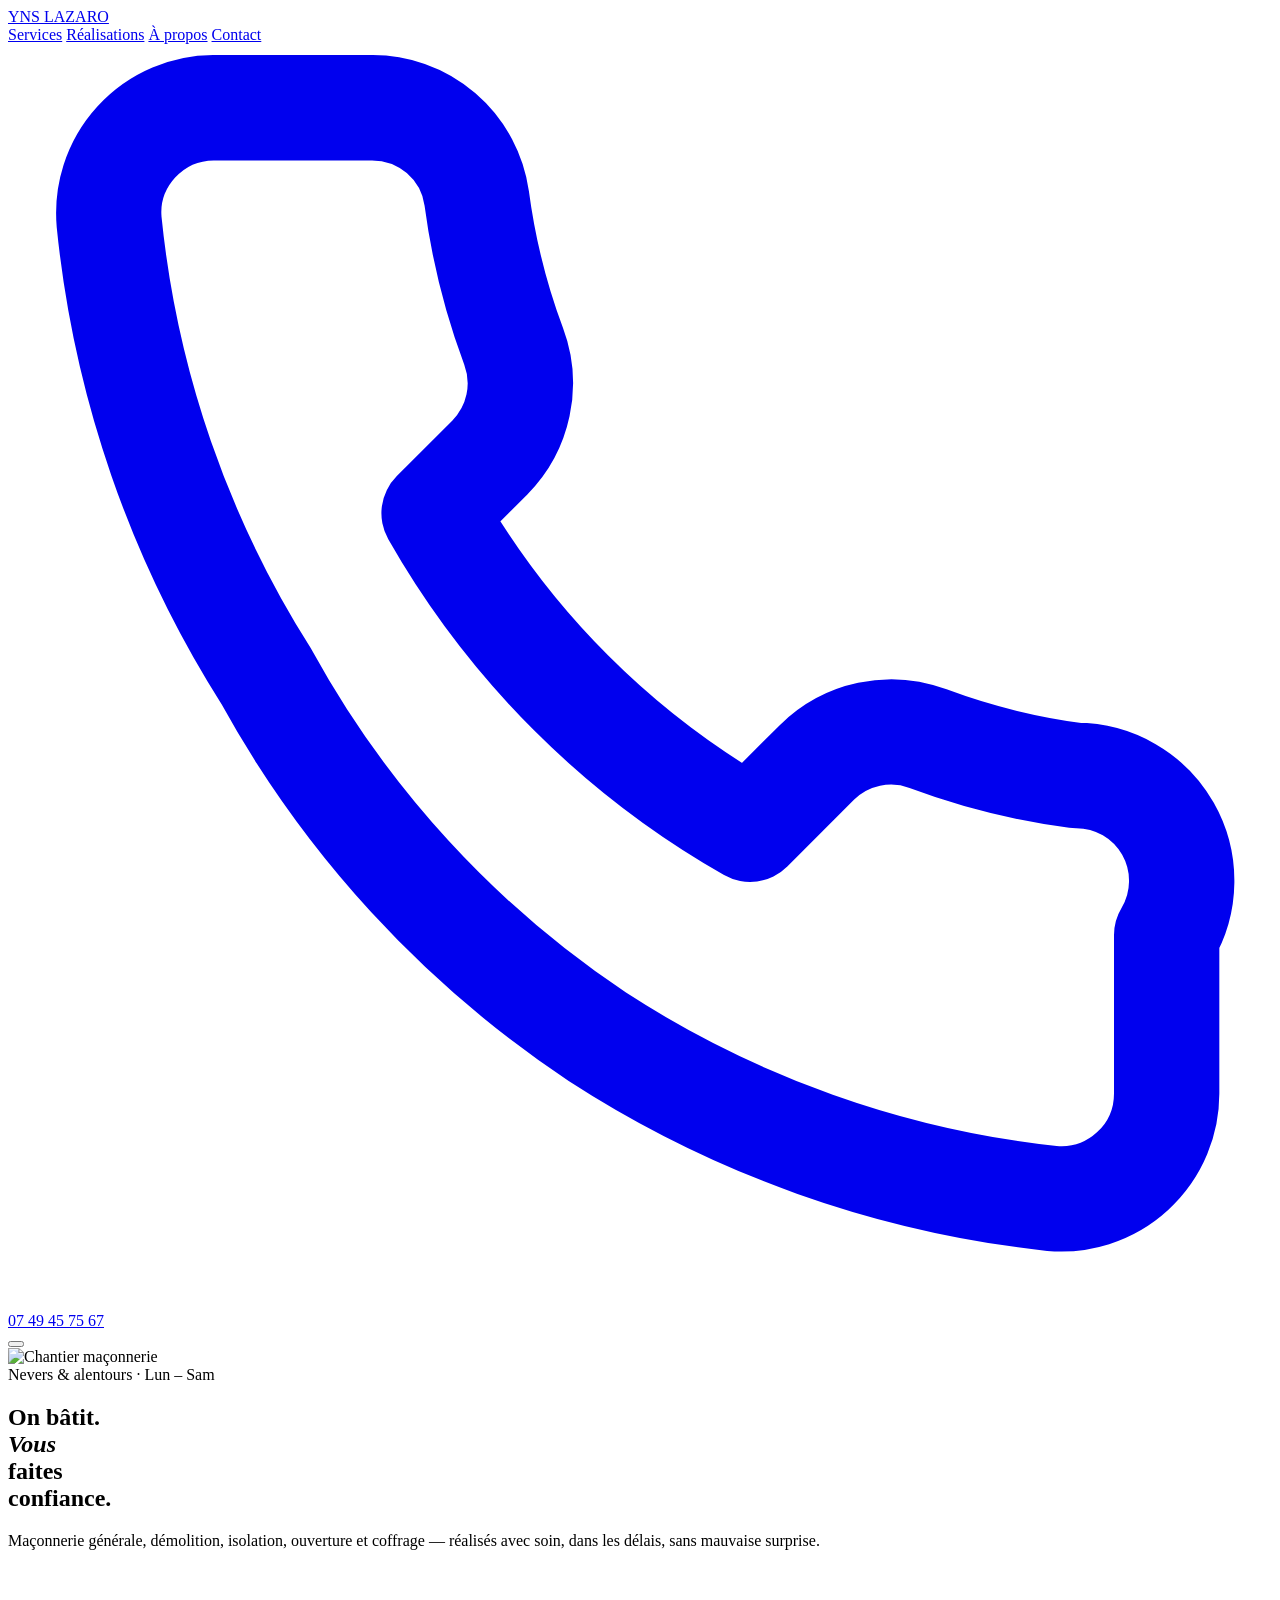
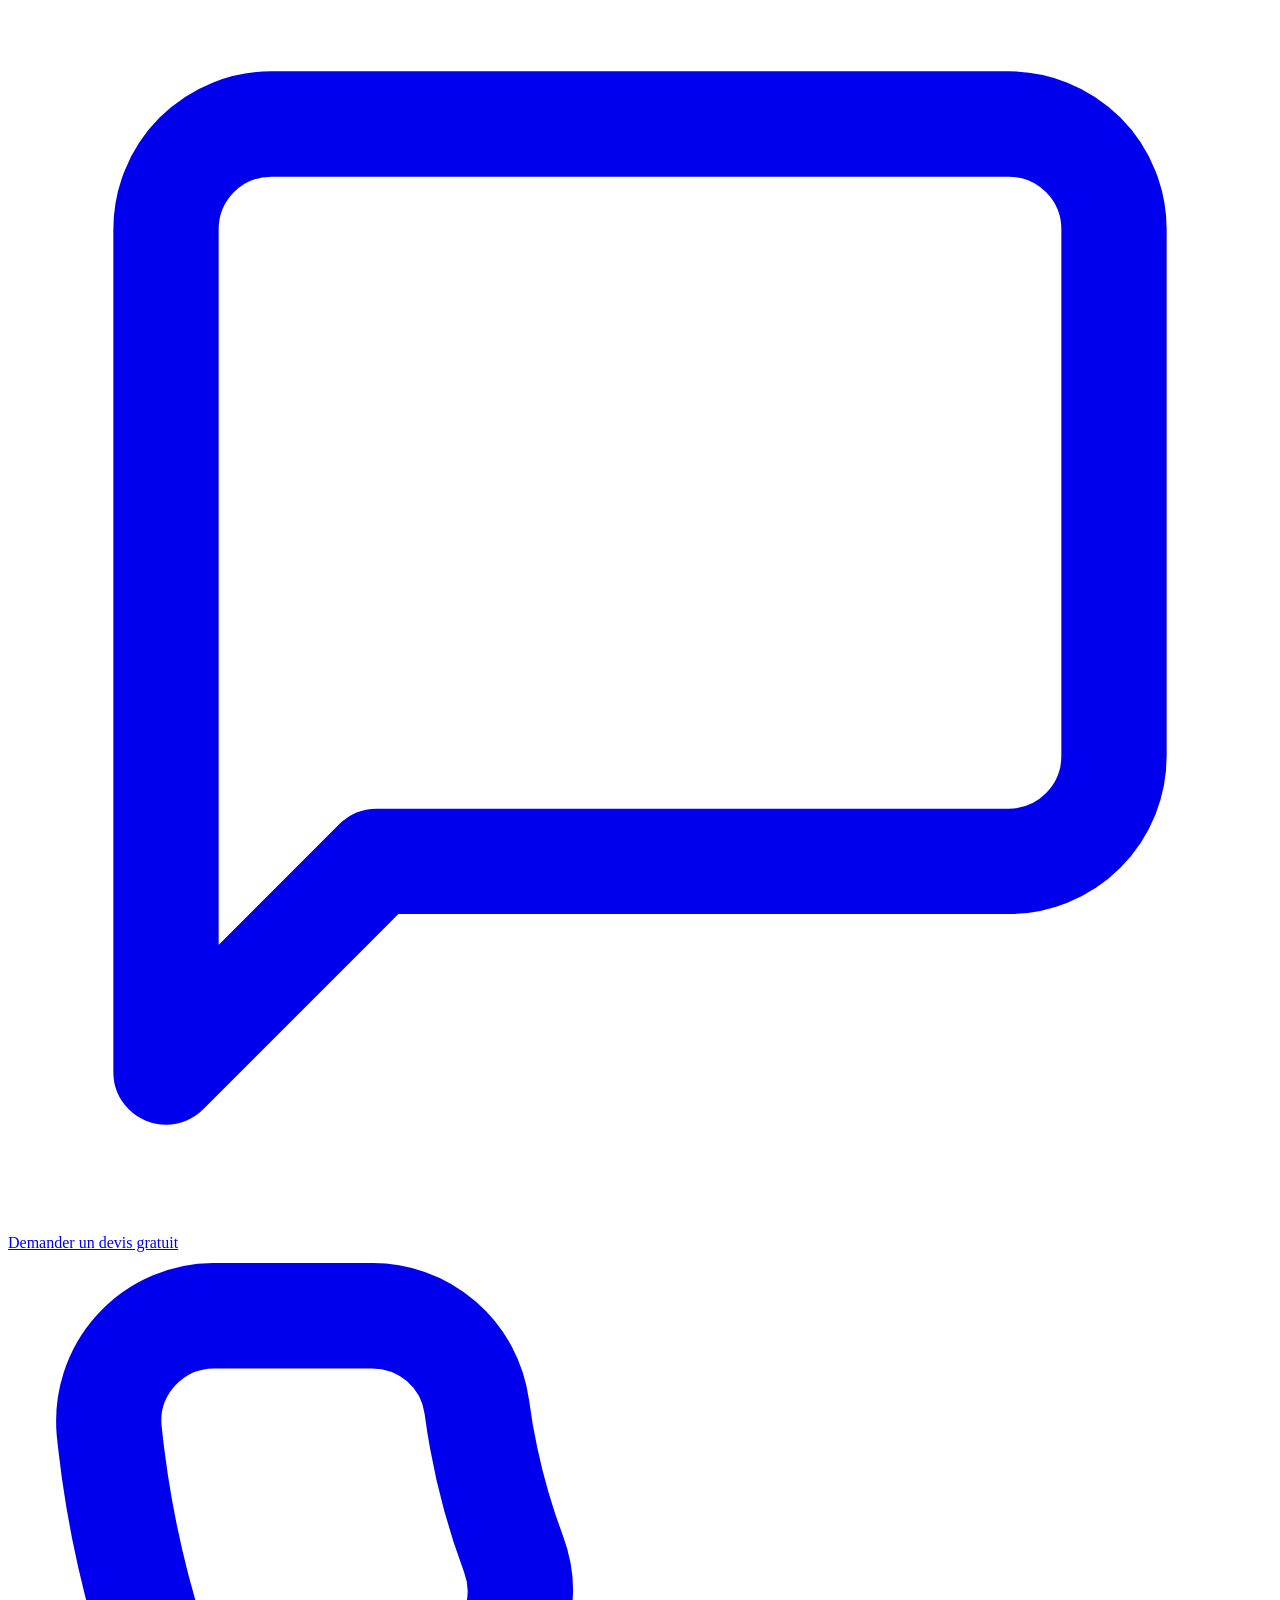
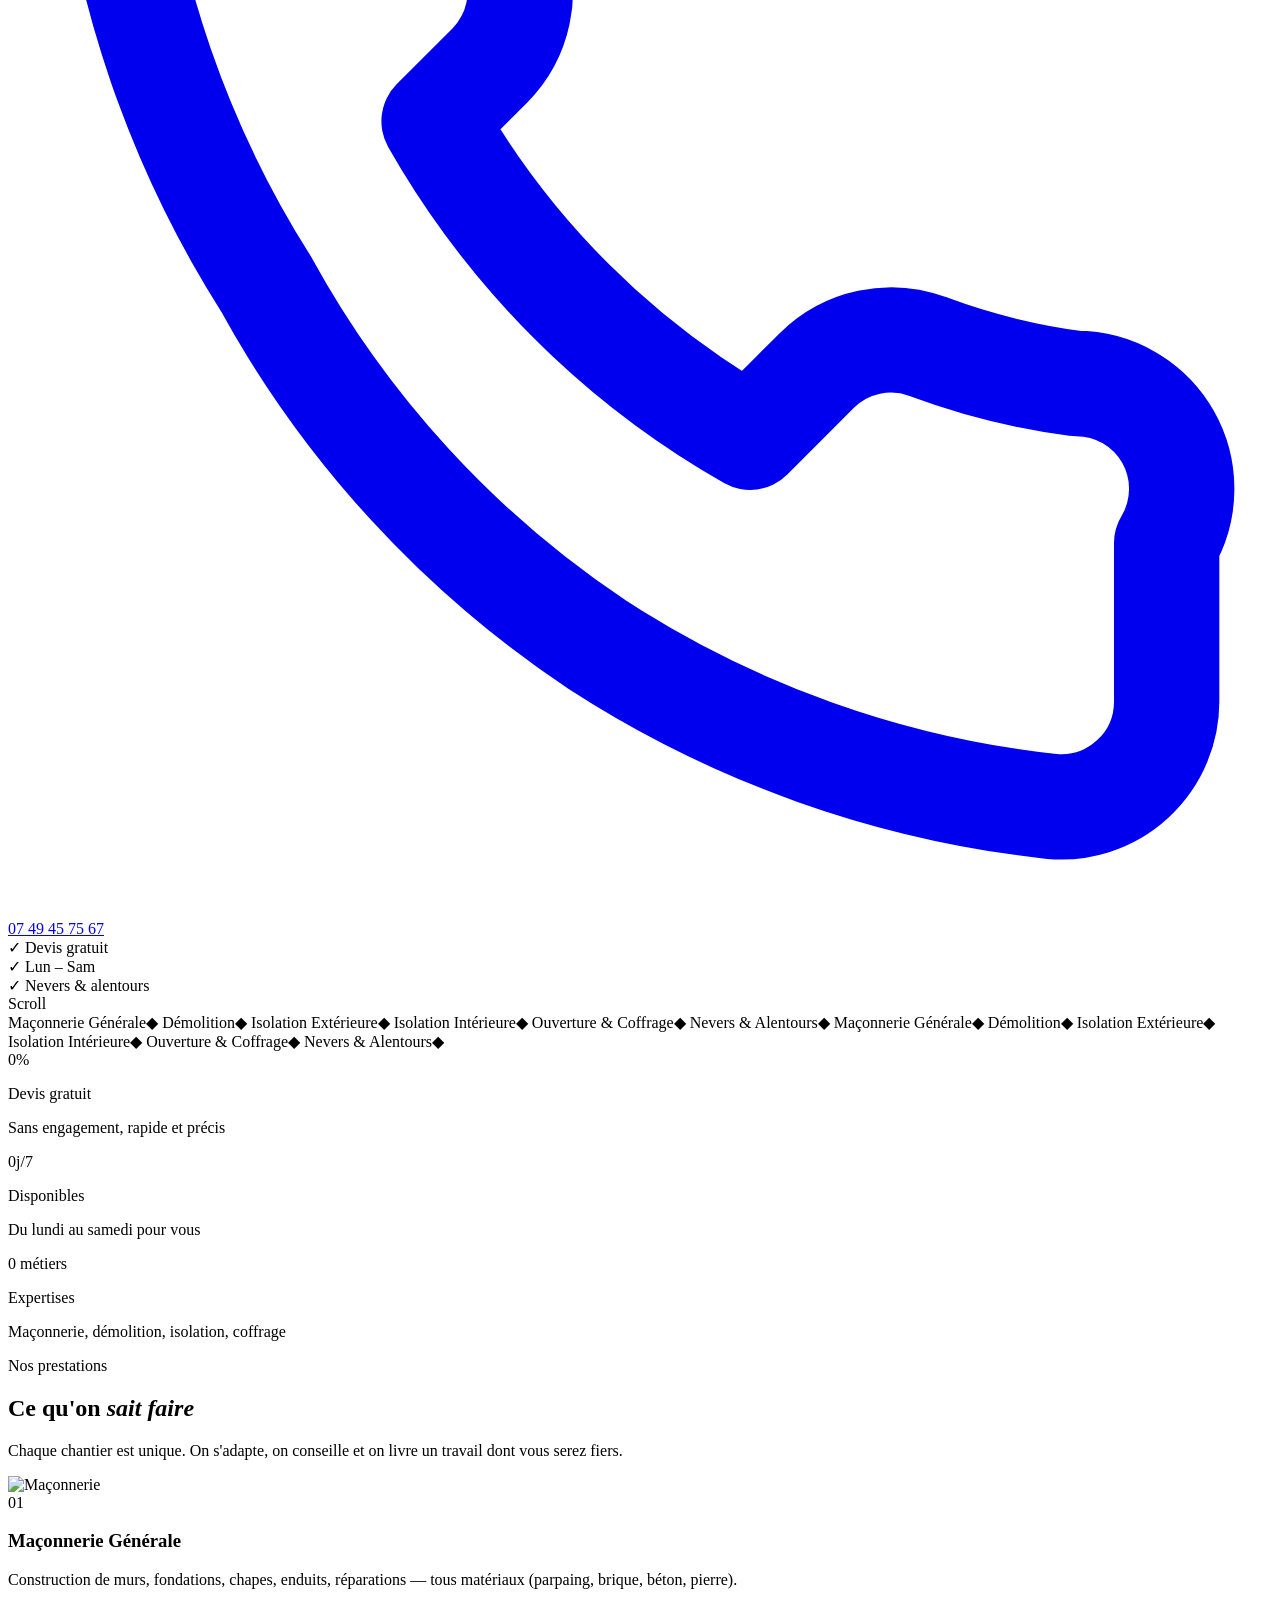
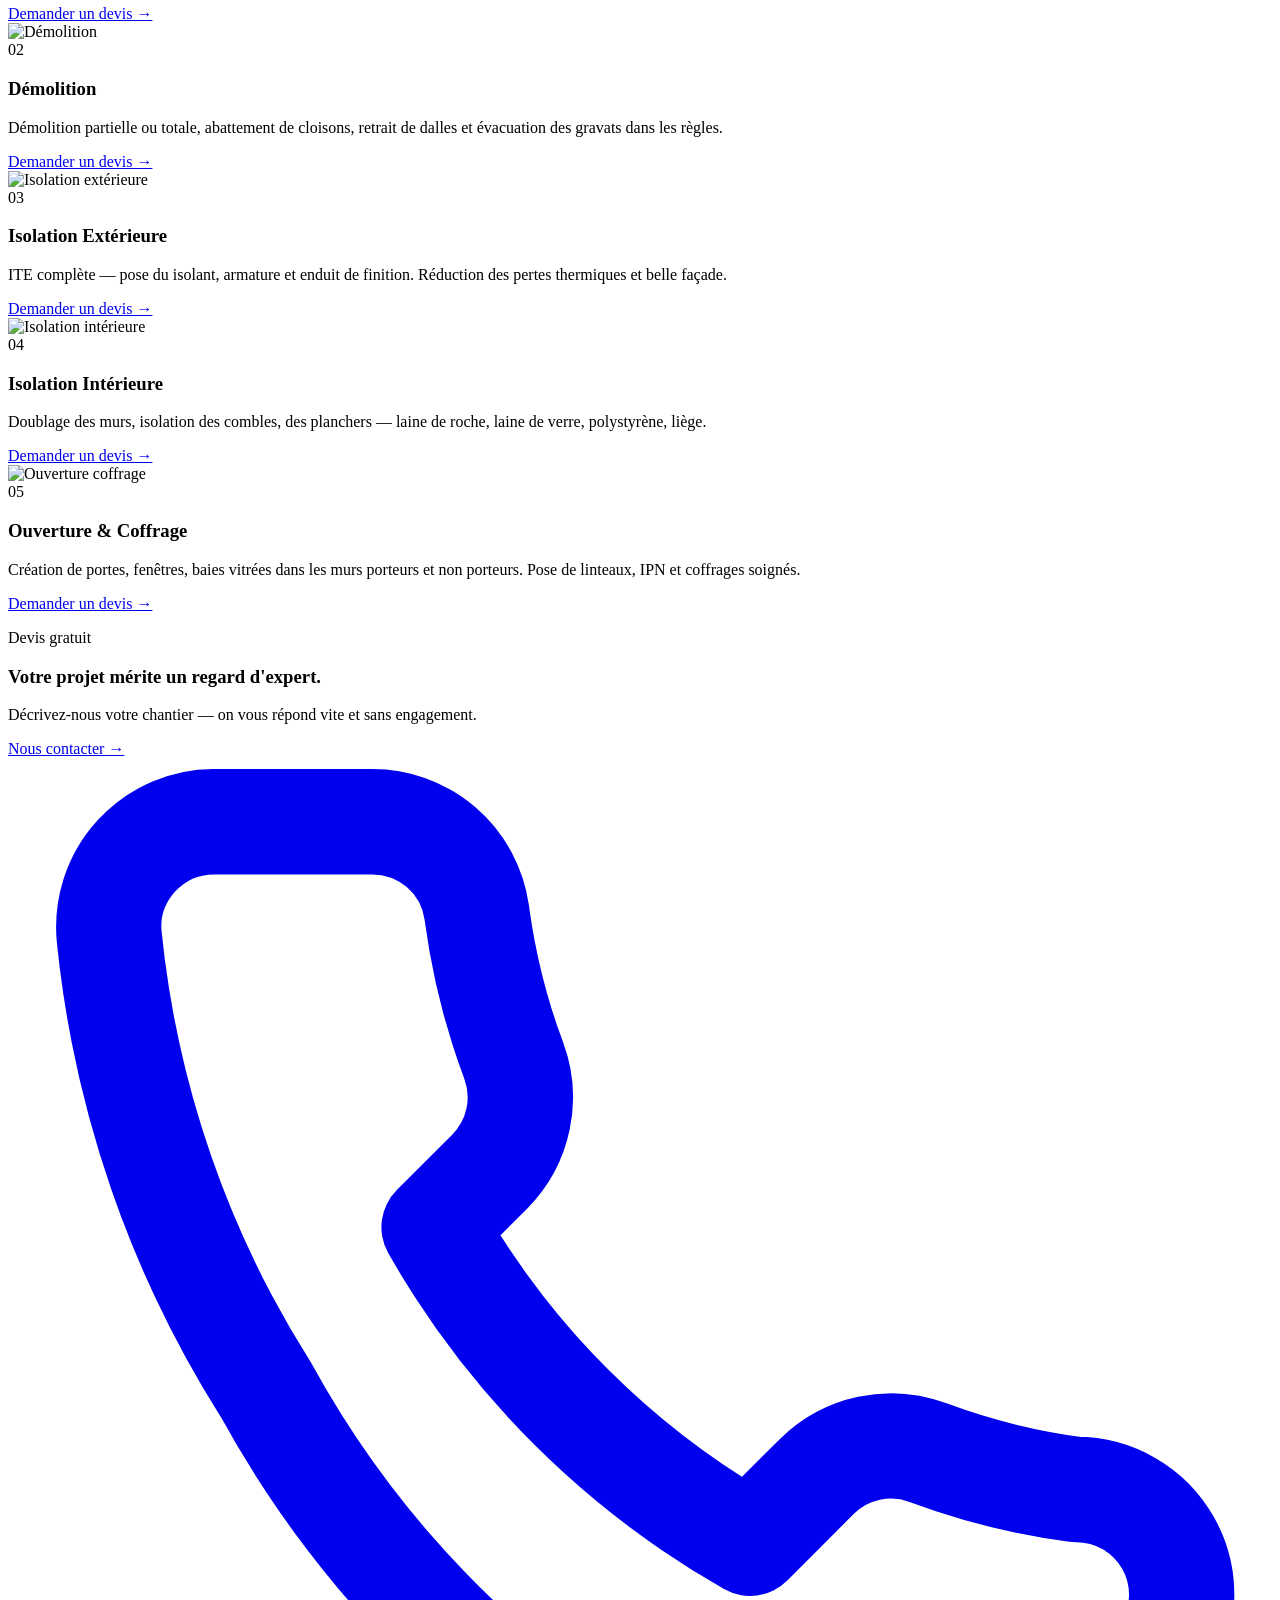
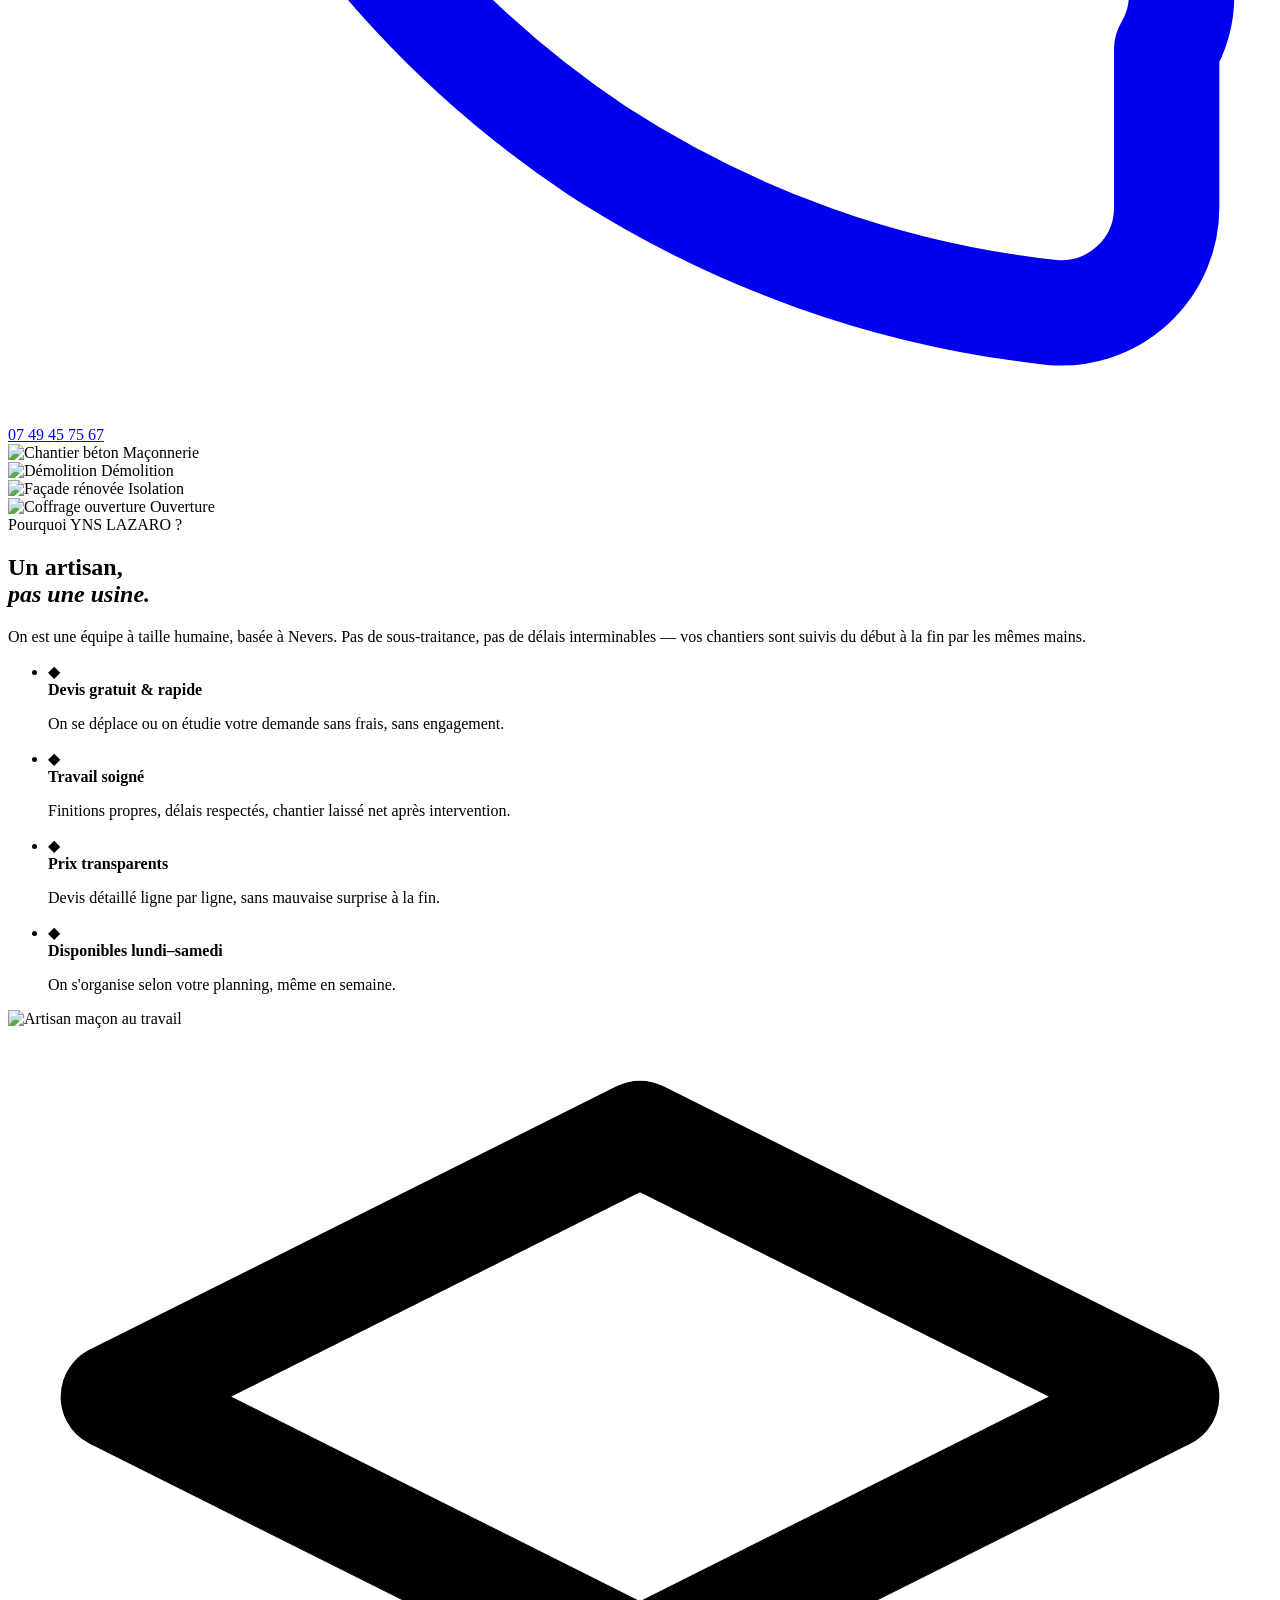
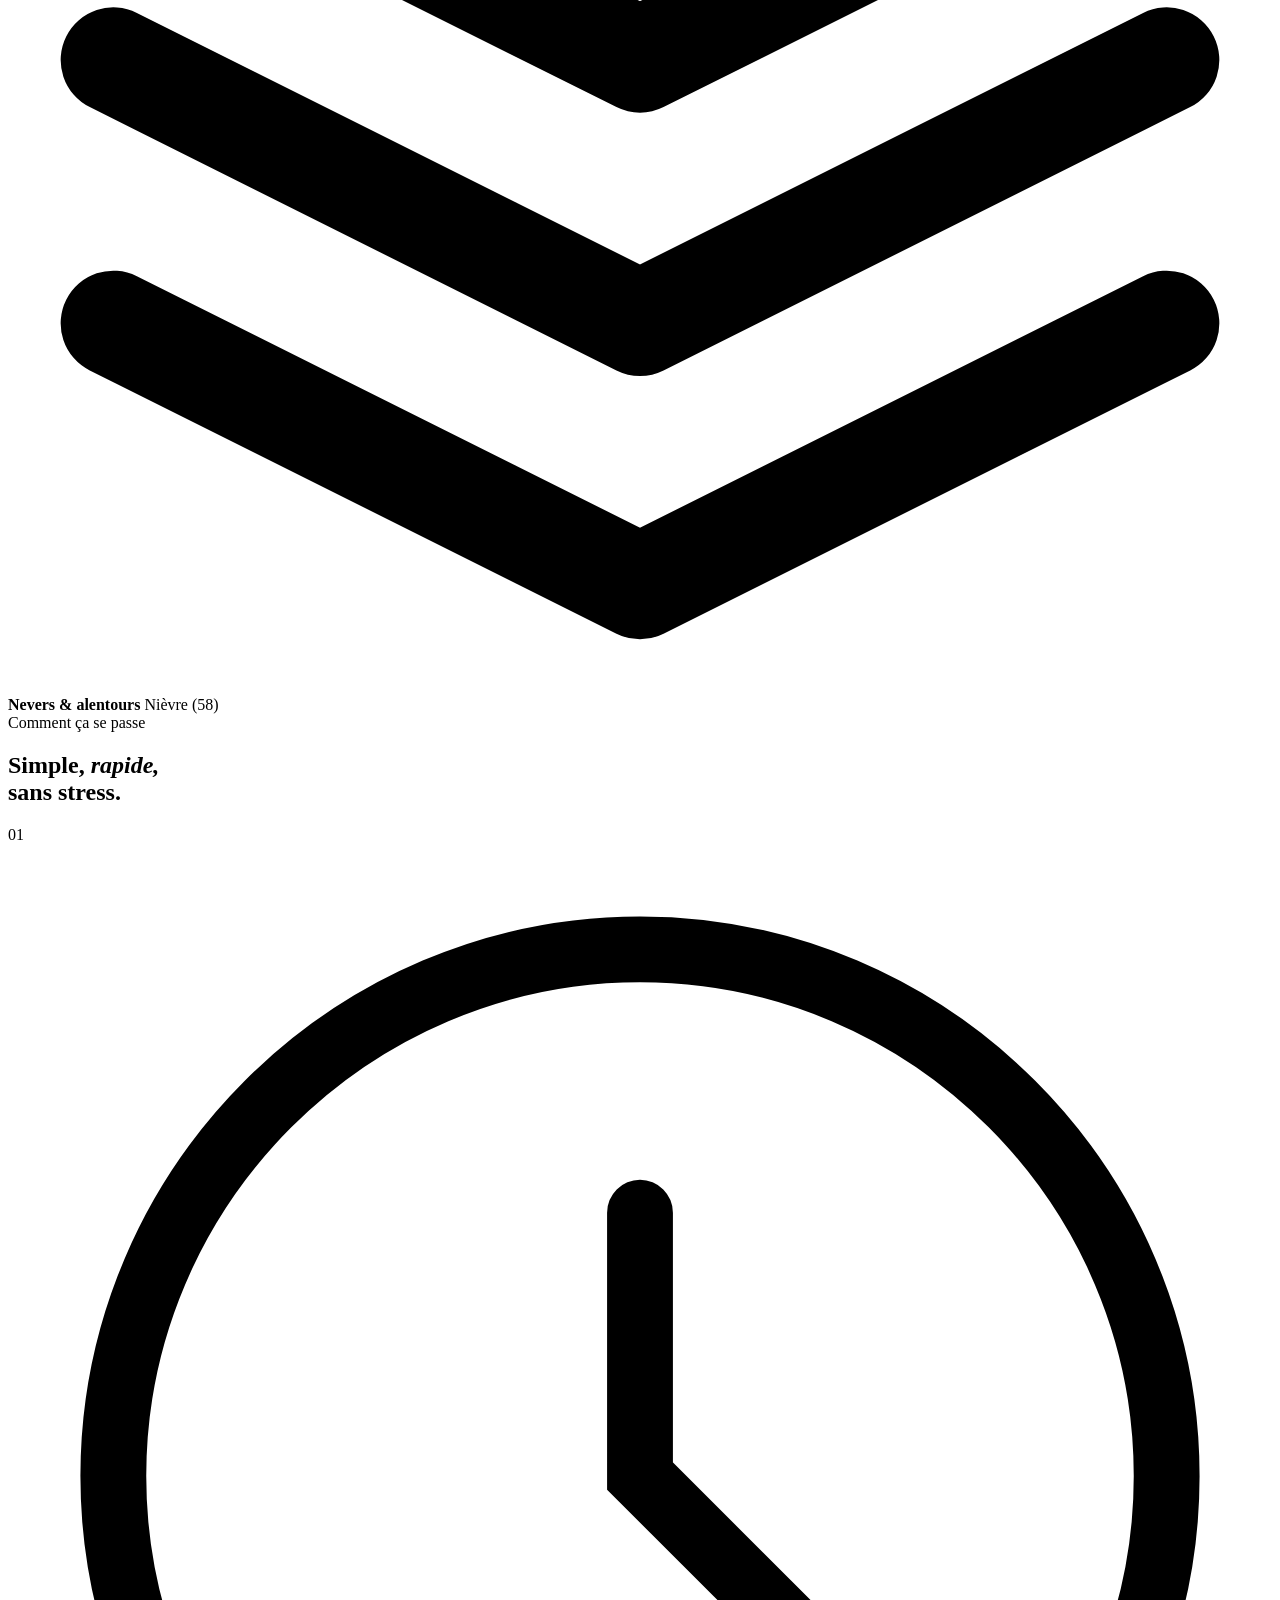
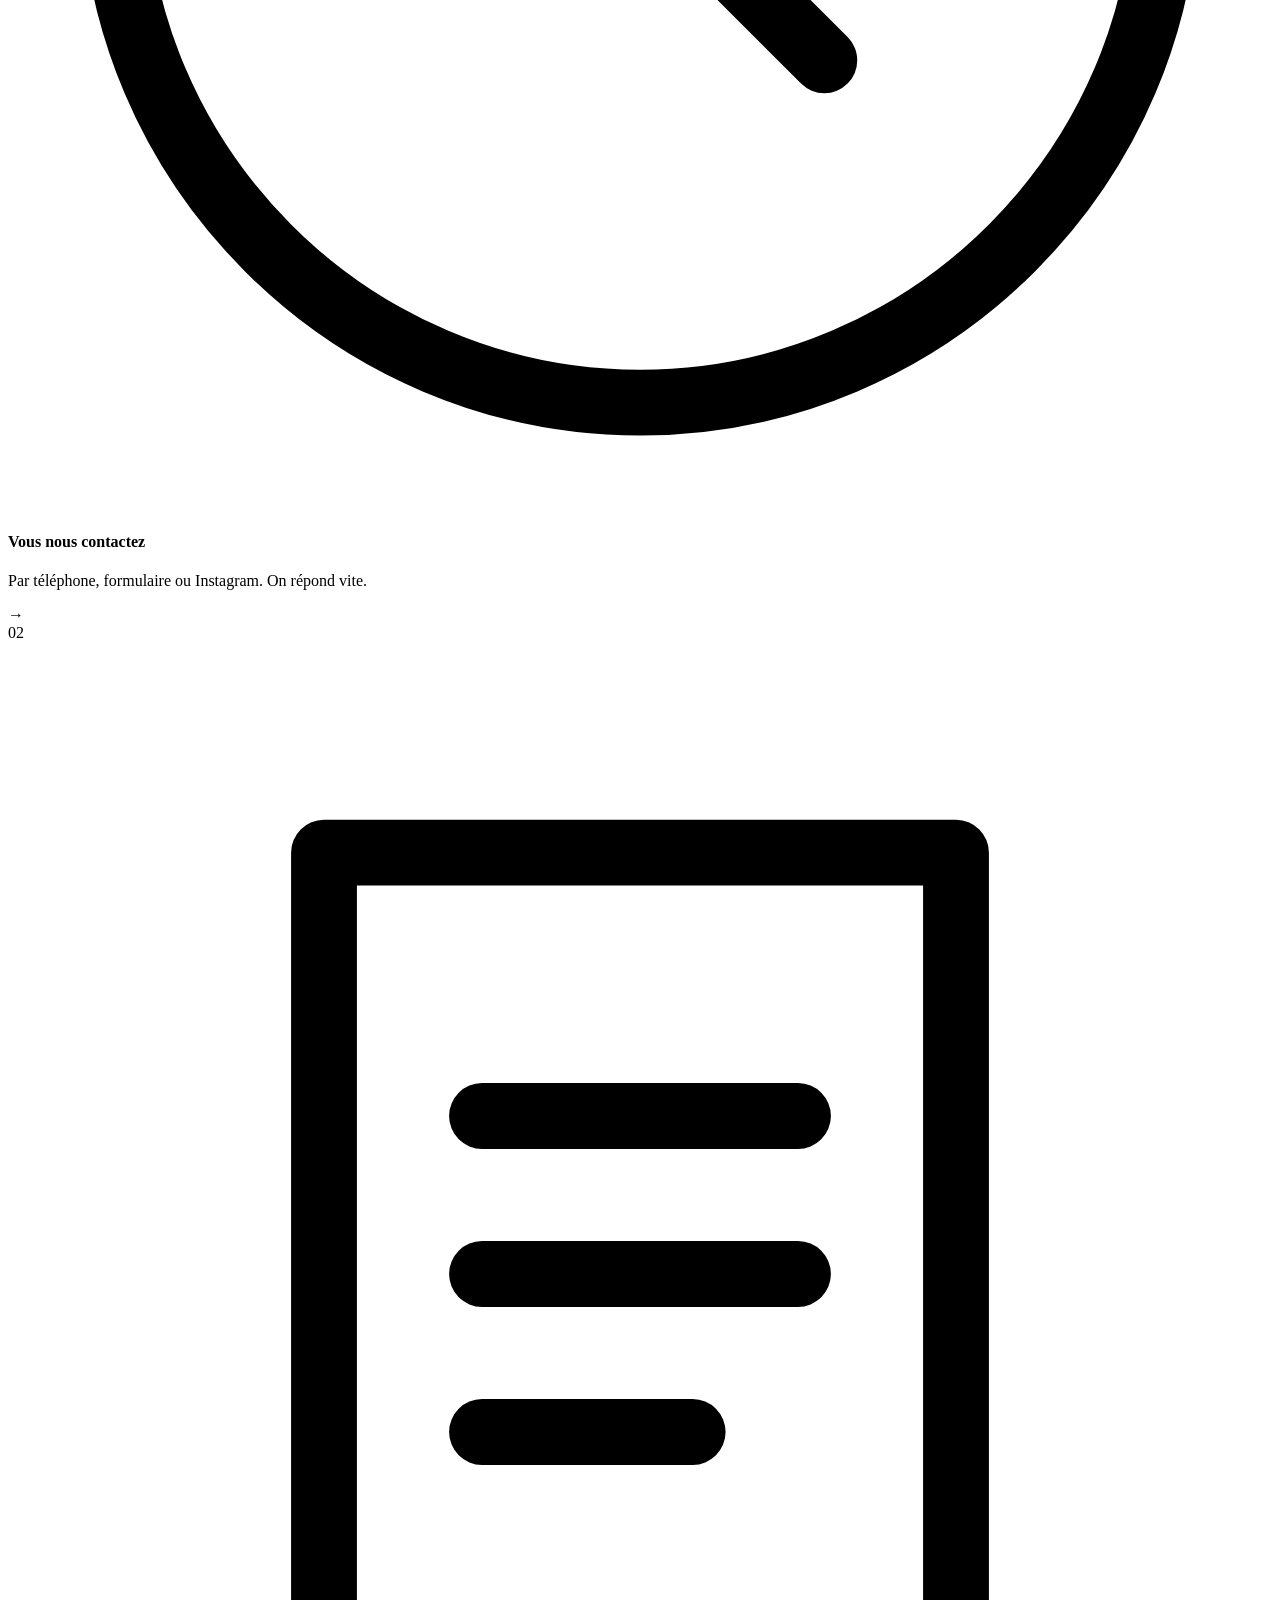
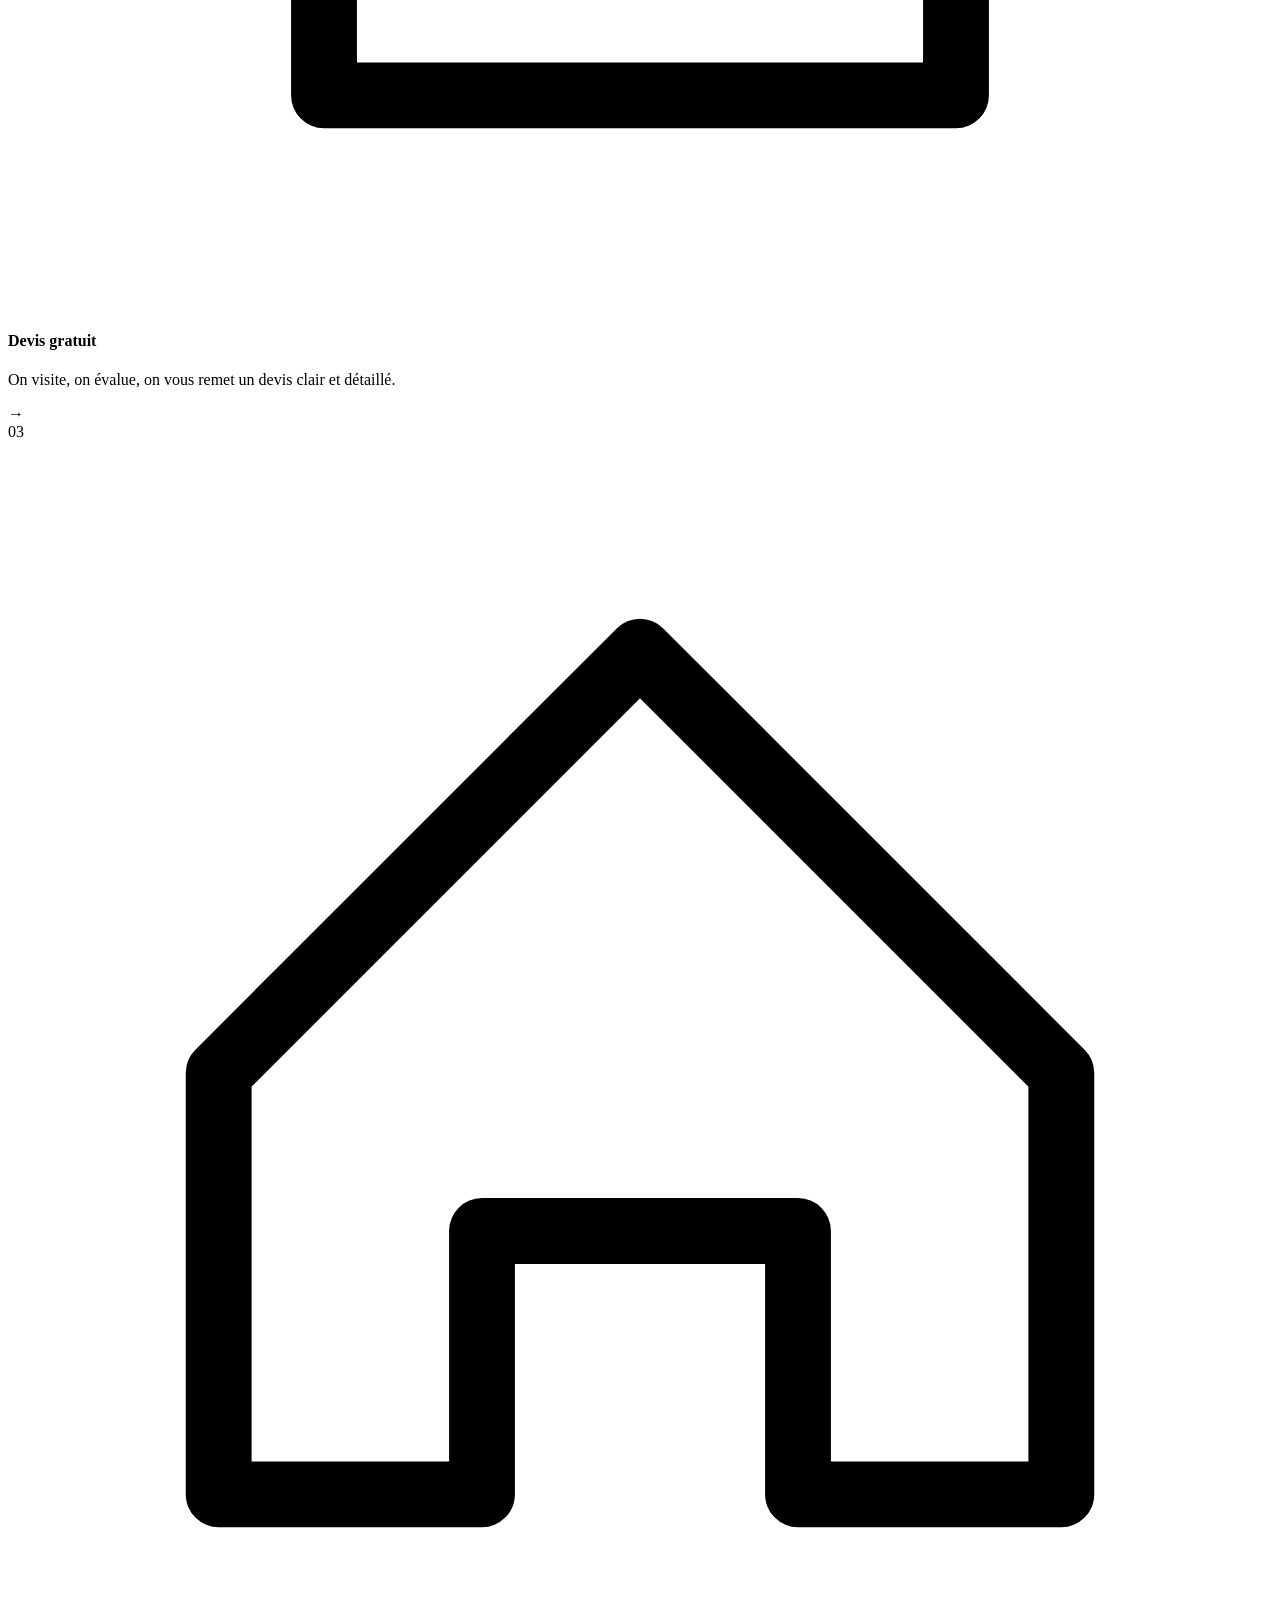
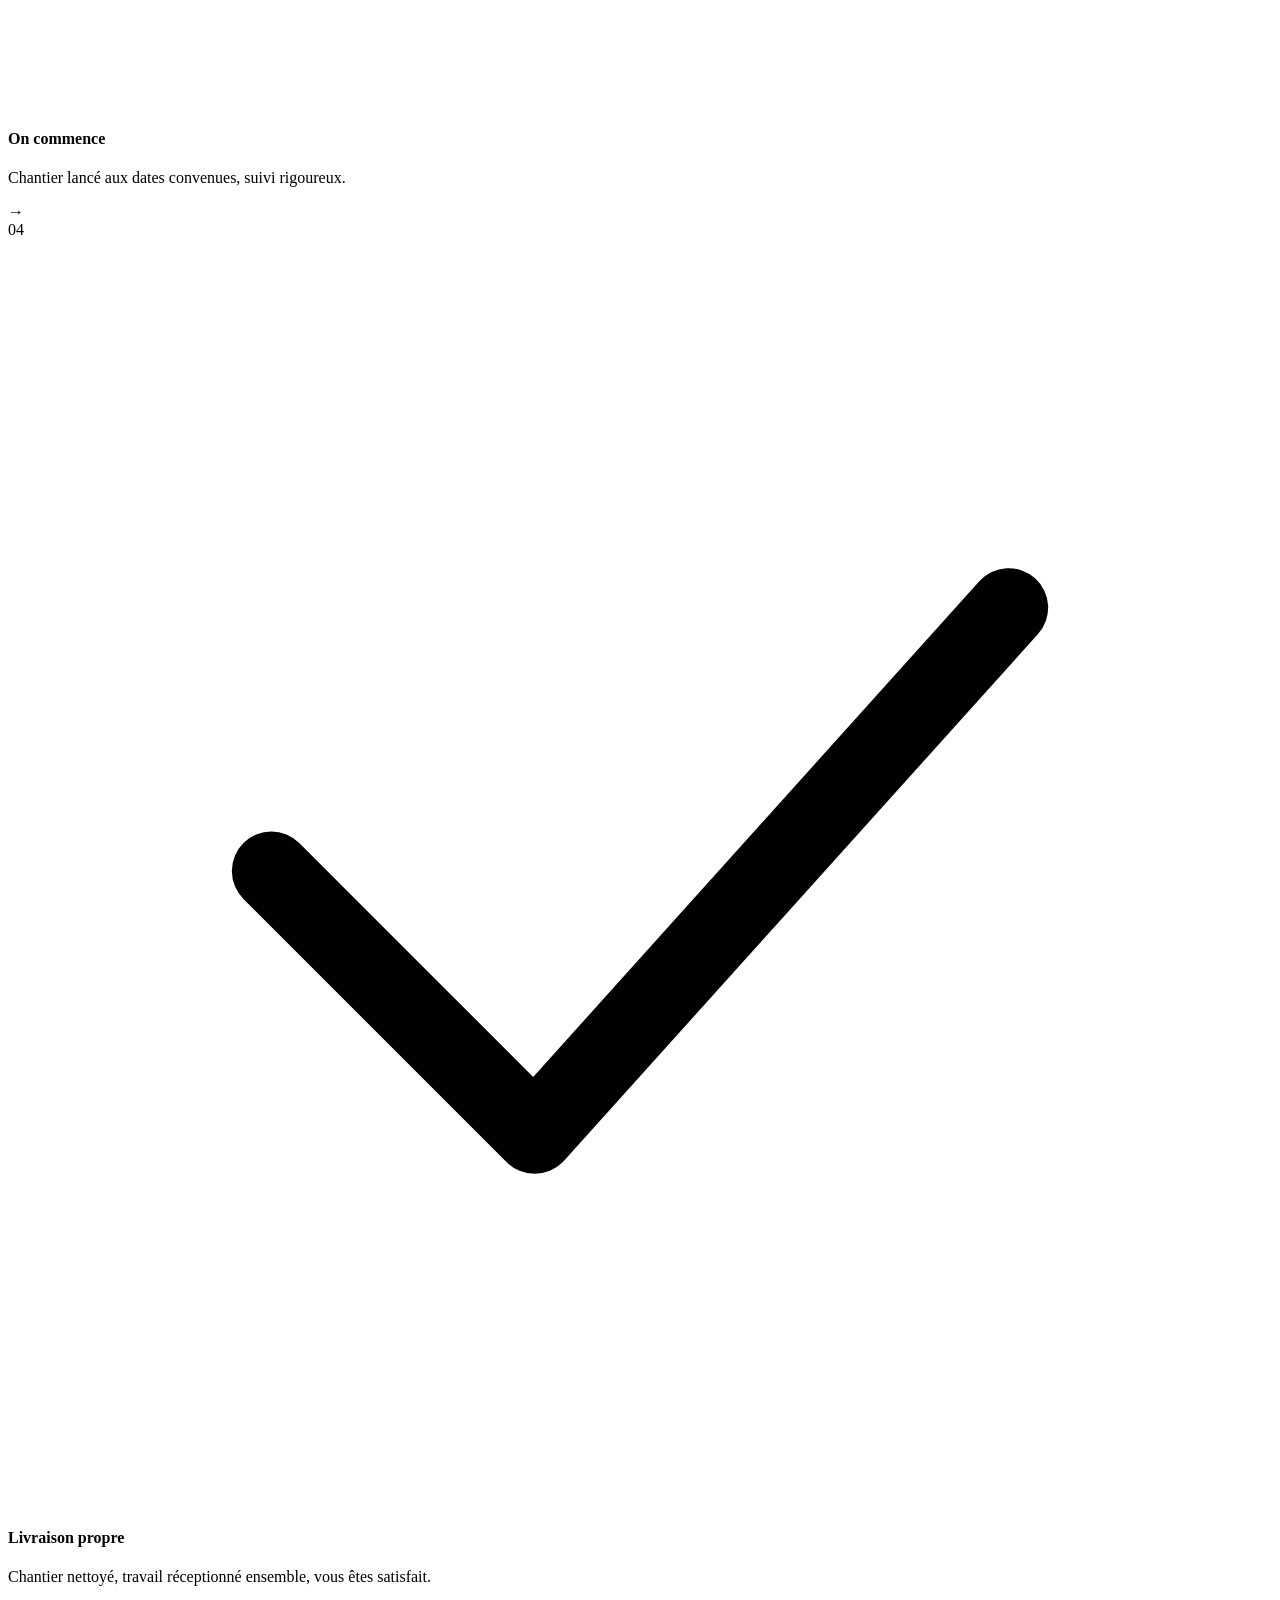
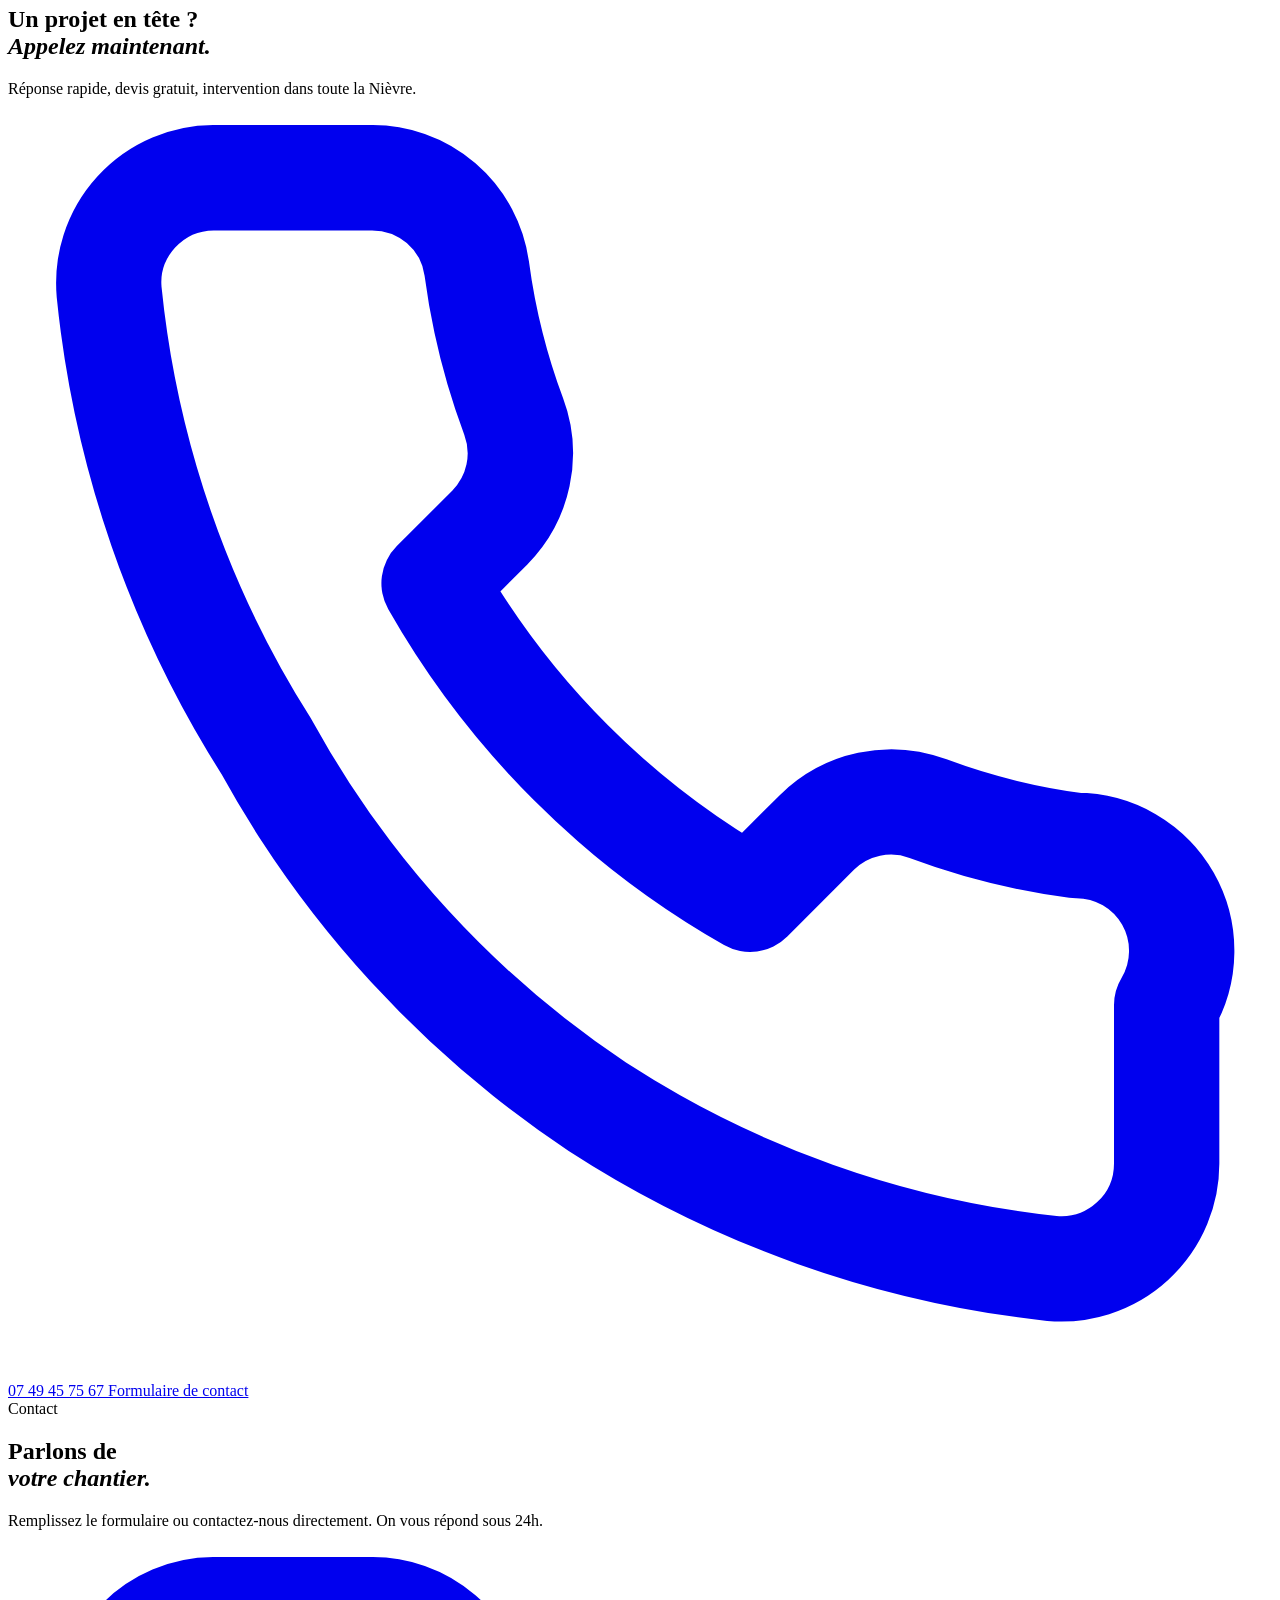
==== index.html @ 459d05f8 "Update index.html" ====
<!DOCTYPE html>
<html lang="fr">
<head>
<meta charset="UTF-8"/>
<meta name="viewport" content="width=device-width,initial-scale=1"/>
<title>YNS LAZARO — Maçonnerie · Démolition · Isolation · Nevers</title>
<meta name="description" content="YNS LAZARO — Maçonnerie générale, démolition, isolation extérieure et intérieure, ouverture et coffrage. Nevers et alentours. Devis gratuit."/>
<link rel="stylesheet" href="style.css"/>
<link rel="preconnect" href="https://fonts.googleapis.com"/>
<link rel="preconnect" href="https://fonts.gstatic.com" crossorigin/>
<link href="https://fonts.googleapis.com/css2?family=Oswald:wght@400;500;600;700&family=Inter:wght@300;400;500&family=Bebas+Neue&display=swap" rel="stylesheet"/>
</head>
<body>

<!-- ── HEADER ─────────────────────────────────── -->
<header class="header" id="header">
  <div class="header__inner">
    <a href="#" class="logo">
      <span class="logo__main">YNS</span>
      <span class="logo__sub">LAZARO</span>
    </a>
    <nav class="nav" id="navMenu">
      <a href="#services">Services</a>
      <a href="#realisations">Réalisations</a>
      <a href="#apropos">À propos</a>
      <a href="#contact">Contact</a>
      <a href="tel:0749457567" class="nav__call">
        <svg viewBox="0 0 24 24" fill="none"><path d="M22 16.92v3a2 2 0 0 1-2.18 2 19.79 19.79 0 0 1-8.63-3.07A19.5 19.5 0 0 1 4.9 12 19.79 19.79 0 0 1 1.92 3.38 2 2 0 0 1 3.9 1.21h3a2 2 0 0 1 2 1.72c.127.96.361 1.903.7 2.81a2 2 0 0 1-.45 2.11L8.09 8.91a16 16 0 0 0 6 6l1.27-1.27a2 2 0 0 1 2.11-.45c.907.339 1.85.573 2.81.7A2 2 0 0 1 22 16.92z" stroke="currentColor" stroke-width="2" stroke-linecap="round" stroke-linejoin="round"/></svg>
        07 49 45 75 67
      </a>
    </nav>
    <button class="burger" id="burger" aria-label="Menu">
      <span></span><span></span><span></span>
    </button>
  </div>
</header>

<!-- ── HERO ──────────────────────────────────── -->
<section class="hero">
  <div class="hero__bg">
    <img src="https://images.unsplash.com/photo-1504307651254-35680f356dfd?w=1800&q=85&fit=crop" alt="Chantier maçonnerie" class="hero__img"/>
    <div class="hero__overlay"></div>
    <div class="hero__noise"></div>
  </div>

  <div class="hero__content">
    <div class="hero__tag">Nevers &amp; alentours · Lun – Sam</div>
    <h1 class="hero__h1">
      On bâtit.<br/>
      <em>Vous</em><br/>
      faites<br/>
      confiance.
    </h1>
    <p class="hero__sub">Maçonnerie générale, démolition, isolation, ouverture et coffrage — réalisés avec soin, dans les délais, sans mauvaise surprise.</p>
    <div class="hero__ctas">
      <a href="#contact" class="cta-primary">
        <svg viewBox="0 0 24 24" fill="none"><path d="M21 15a2 2 0 0 1-2 2H7l-4 4V5a2 2 0 0 1 2-2h14a2 2 0 0 1 2 2z" stroke="currentColor" stroke-width="2" stroke-linejoin="round"/></svg>
        Demander un devis gratuit
      </a>
      <a href="tel:0749457567" class="cta-secondary">
        <svg viewBox="0 0 24 24" fill="none"><path d="M22 16.92v3a2 2 0 0 1-2.18 2 19.79 19.79 0 0 1-8.63-3.07A19.5 19.5 0 0 1 4.9 12 19.79 19.79 0 0 1 1.92 3.38 2 2 0 0 1 3.9 1.21h3a2 2 0 0 1 2 1.72c.127.96.361 1.903.7 2.81a2 2 0 0 1-.45 2.11L8.09 8.91a16 16 0 0 0 6 6l1.27-1.27a2 2 0 0 1 2.11-.45c.907.339 1.85.573 2.81.7A2 2 0 0 1 22 16.92z" stroke="currentColor" stroke-width="2" stroke-linecap="round" stroke-linejoin="round"/></svg>
        07 49 45 75 67
      </a>
    </div>
    <div class="hero__badges">
      <div class="badge">✓ Devis gratuit</div>
      <div class="badge">✓ Lun – Sam</div>
      <div class="badge">✓ Nevers &amp; alentours</div>
    </div>
  </div>

  <div class="hero__scroll">
    <div class="hero__scroll-line"></div>
    <span>Scroll</span>
  </div>
</section>

<!-- ── TICKER ─────────────────────────────────── -->
<div class="ticker">
  <div class="ticker__track">
    <span>Maçonnerie Générale</span><span class="d">◆</span>
    <span>Démolition</span><span class="d">◆</span>
    <span>Isolation Extérieure</span><span class="d">◆</span>
    <span>Isolation Intérieure</span><span class="d">◆</span>
    <span>Ouverture &amp; Coffrage</span><span class="d">◆</span>
    <span>Nevers &amp; Alentours</span><span class="d">◆</span>
    <span>Maçonnerie Générale</span><span class="d">◆</span>
    <span>Démolition</span><span class="d">◆</span>
    <span>Isolation Extérieure</span><span class="d">◆</span>
    <span>Isolation Intérieure</span><span class="d">◆</span>
    <span>Ouverture &amp; Coffrage</span><span class="d">◆</span>
    <span>Nevers &amp; Alentours</span><span class="d">◆</span>
  </div>
</div>

<!-- ── STATS ──────────────────────────────────── -->
<section class="stats">
  <div class="stat sr">
    <span class="stat__num" data-target="100">0</span><span class="stat__sym">%</span>
    <p class="stat__label">Devis gratuit</p>
    <p class="stat__desc">Sans engagement, rapide et précis</p>
  </div>
  <div class="stat__div"></div>
  <div class="stat sr sr-d2">
    <span class="stat__num" data-target="6">0</span><span class="stat__sym">j/7</span>
    <p class="stat__label">Disponibles</p>
    <p class="stat__desc">Du lundi au samedi pour vous</p>
  </div>
  <div class="stat__div"></div>
  <div class="stat sr sr-d4">
    <span class="stat__num" data-target="5">0</span><span class="stat__sym"> métiers</span>
    <p class="stat__label">Expertises</p>
    <p class="stat__desc">Maçonnerie, démolition, isolation, coffrage</p>
  </div>
</section>

<!-- ── SERVICES ───────────────────────────────── -->
<section class="services" id="services">
  <div class="services__header sr">
    <div class="section-tag">Nos prestations</div>
    <h2 class="section-h2">Ce qu'on <em>sait faire</em></h2>
    <p class="section-p">Chaque chantier est unique. On s'adapte, on conseille et on livre un travail dont vous serez fiers.</p>
  </div>

  <div class="services__grid">

    <div class="scard sr">
      <div class="scard__img">
        <img src="https://images.unsplash.com/photo-1590664216778-a29a4f3a0aa3?w=700&q=80&fit=crop" alt="Maçonnerie" loading="lazy"/>
        <div class="scard__num">01</div>
      </div>
      <div class="scard__body">
        <h3>Maçonnerie Générale</h3>
        <p>Construction de murs, fondations, chapes, enduits, réparations — tous matériaux (parpaing, brique, béton, pierre).</p>
        <a href="#contact" class="scard__link">Demander un devis →</a>
      </div>
    </div>

    <div class="scard sr sr-d1">
      <div class="scard__img">
        <img src="https://images.unsplash.com/photo-1590578583819-5e5bc3e6f5ed?w=700&q=80&fit=crop" alt="Démolition" loading="lazy"/>
        <div class="scard__num">02</div>
      </div>
      <div class="scard__body">
        <h3>Démolition</h3>
        <p>Démolition partielle ou totale, abattement de cloisons, retrait de dalles et évacuation des gravats dans les règles.</p>
        <a href="#contact" class="scard__link">Demander un devis →</a>
      </div>
    </div>

    <div class="scard sr sr-d2">
      <div class="scard__img">
        <img src="https://images.unsplash.com/photo-1581244277943-fe4a9c777189?w=700&q=80&fit=crop" alt="Isolation extérieure" loading="lazy"/>
        <div class="scard__num">03</div>
      </div>
      <div class="scard__body">
        <h3>Isolation Extérieure</h3>
        <p>ITE complète — pose du isolant, armature et enduit de finition. Réduction des pertes thermiques et belle façade.</p>
        <a href="#contact" class="scard__link">Demander un devis →</a>
      </div>
    </div>

    <div class="scard sr sr-d1">
      <div class="scard__img">
        <img src="https://images.unsplash.com/photo-1504307651254-35680f356dfd?w=700&q=80&fit=crop" alt="Isolation intérieure" loading="lazy"/>
        <div class="scard__num">04</div>
      </div>
      <div class="scard__body">
        <h3>Isolation Intérieure</h3>
        <p>Doublage des murs, isolation des combles, des planchers — laine de roche, laine de verre, polystyrène, liège.</p>
        <a href="#contact" class="scard__link">Demander un devis →</a>
      </div>
    </div>

    <div class="scard sr sr-d2">
      <div class="scard__img">
        <img src="https://images.unsplash.com/photo-1621905252507-b35492cc74b4?w=700&q=80&fit=crop" alt="Ouverture coffrage" loading="lazy"/>
        <div class="scard__num">05</div>
      </div>
      <div class="scard__body">
        <h3>Ouverture &amp; Coffrage</h3>
        <p>Création de portes, fenêtres, baies vitrées dans les murs porteurs et non porteurs. Pose de linteaux, IPN et coffrages soignés.</p>
        <a href="#contact" class="scard__link">Demander un devis →</a>
      </div>
    </div>

    <!-- CTA CARD -->
    <div class="scard scard--cta sr sr-d3">
      <div class="scard--cta__inner">
        <p class="scard--cta__tag">Devis gratuit</p>
        <h3>Votre projet mérite un regard d'expert.</h3>
        <p>Décrivez-nous votre chantier — on vous répond vite et sans engagement.</p>
        <a href="#contact" class="cta-primary cta-primary--dark">Nous contacter →</a>
        <a href="tel:0749457567" class="phone-link">
          <svg viewBox="0 0 24 24" fill="none"><path d="M22 16.92v3a2 2 0 0 1-2.18 2 19.79 19.79 0 0 1-8.63-3.07A19.5 19.5 0 0 1 4.9 12 19.79 19.79 0 0 1 1.92 3.38 2 2 0 0 1 3.9 1.21h3a2 2 0 0 1 2 1.72c.127.96.361 1.903.7 2.81a2 2 0 0 1-.45 2.11L8.09 8.91a16 16 0 0 0 6 6l1.27-1.27a2 2 0 0 1 2.11-.45c.907.339 1.85.573 2.81.7A2 2 0 0 1 22 16.92z" stroke="currentColor" stroke-width="2" stroke-linecap="round" stroke-linejoin="round"/></svg>
          07 49 45 75 67
        </a>
      </div>
    </div>

  </div>
</section>

<!-- ── PHOTO BAND ─────────────────────────────── -->
<section class="photoband" id="realisations">
  <div class="photoband__item sr">
    <img src="https://images.unsplash.com/photo-1525438160292-a4a860951216?w=700&q=80&fit=crop" alt="Chantier béton" loading="lazy"/>
    <span>Maçonnerie</span>
  </div>
  <div class="photoband__item sr sr-d1">
    <img src="https://images.unsplash.com/photo-1565008447742-97f6f38c985c?w=700&q=80&fit=crop" alt="Démolition" loading="lazy"/>
    <span>Démolition</span>
  </div>
  <div class="photoband__item sr sr-d2">
    <img src="https://images.unsplash.com/photo-1600585154340-be6161a56a0c?w=700&q=80&fit=crop" alt="Façade rénovée" loading="lazy"/>
    <span>Isolation</span>
  </div>
  <div class="photoband__item sr sr-d3">
    <img src="https://images.unsplash.com/photo-1607400201515-c2c41c5f33ce?w=700&q=80&fit=crop" alt="Coffrage ouverture" loading="lazy"/>
    <span>Ouverture</span>
  </div>
</section>

<!-- ── POURQUOI NOUS ───────────────────────────── -->
<section class="why">
  <div class="why__text sr">
    <div class="section-tag">Pourquoi YNS LAZARO ?</div>
    <h2 class="section-h2">Un artisan,<br/><em>pas une usine.</em></h2>
    <p class="section-p">On est une équipe à taille humaine, basée à Nevers. Pas de sous-traitance, pas de délais interminables — vos chantiers sont suivis du début à la fin par les mêmes mains.</p>
    <ul class="why__list">
      <li>
        <span class="why__ico">◆</span>
        <div><strong>Devis gratuit &amp; rapide</strong><p>On se déplace ou on étudie votre demande sans frais, sans engagement.</p></div>
      </li>
      <li>
        <span class="why__ico">◆</span>
        <div><strong>Travail soigné</strong><p>Finitions propres, délais respectés, chantier laissé net après intervention.</p></div>
      </li>
      <li>
        <span class="why__ico">◆</span>
        <div><strong>Prix transparents</strong><p>Devis détaillé ligne par ligne, sans mauvaise surprise à la fin.</p></div>
      </li>
      <li>
        <span class="why__ico">◆</span>
        <div><strong>Disponibles lundi–samedi</strong><p>On s'organise selon votre planning, même en semaine.</p></div>
      </li>
    </ul>
  </div>
  <div class="why__visual sr sr-d2">
    <div class="why__img-wrap">
      <img src="https://images.unsplash.com/photo-1504307651254-35680f356dfd?w=900&q=85&fit=crop" alt="Artisan maçon au travail" loading="lazy"/>
      <div class="why__card">
        <svg viewBox="0 0 24 24" fill="none"><path d="M12 2L2 7l10 5 10-5-10-5zM2 17l10 5 10-5M2 12l10 5 10-5" stroke="currentColor" stroke-width="2" stroke-linecap="round" stroke-linejoin="round"/></svg>
        <div>
          <strong>Nevers &amp; alentours</strong>
          <span>Nièvre (58)</span>
        </div>
      </div>
    </div>
  </div>
</section>

<!-- ── PROCESS ────────────────────────────────── -->
<section class="process">
  <div class="process__header sr">
    <div class="section-tag">Comment ça se passe</div>
    <h2 class="section-h2">Simple,<em> rapide,</em><br/>sans stress.</h2>
  </div>
  <div class="process__steps">
    <div class="pstep sr">
      <div class="pstep__num">01</div>
      <div class="pstep__ico">
        <svg viewBox="0 0 48 48" fill="none"><path d="M24 4C13 4 4 13 4 24s9 20 20 20 20-9 20-20S35 4 24 4z" stroke="currentColor" stroke-width="2.5"/><path d="M24 14v10l7 7" stroke="currentColor" stroke-width="2.5" stroke-linecap="round"/></svg>
      </div>
      <h4>Vous nous contactez</h4>
      <p>Par téléphone, formulaire ou Instagram. On répond vite.</p>
    </div>
    <div class="pstep__arrow">→</div>
    <div class="pstep sr sr-d1">
      <div class="pstep__num">02</div>
      <div class="pstep__ico">
        <svg viewBox="0 0 48 48" fill="none"><path d="M12 8h24v32H12z" stroke="currentColor" stroke-width="2.5" stroke-linejoin="round"/><path d="M18 18h12M18 24h12M18 30h8" stroke="currentColor" stroke-width="2.5" stroke-linecap="round"/></svg>
      </div>
      <h4>Devis gratuit</h4>
      <p>On visite, on évalue, on vous remet un devis clair et détaillé.</p>
    </div>
    <div class="pstep__arrow">→</div>
    <div class="pstep sr sr-d2">
      <div class="pstep__num">03</div>
      <div class="pstep__ico">
        <svg viewBox="0 0 48 48" fill="none"><path d="M8 40V24l16-16 16 16v16H30V30H18v10H8z" stroke="currentColor" stroke-width="2.5" stroke-linejoin="round"/></svg>
      </div>
      <h4>On commence</h4>
      <p>Chantier lancé aux dates convenues, suivi rigoureux.</p>
    </div>
    <div class="pstep__arrow">→</div>
    <div class="pstep sr sr-d3">
      <div class="pstep__num">04</div>
      <div class="pstep__ico">
        <svg viewBox="0 0 48 48" fill="none"><path d="M10 24l10 10L38 14" stroke="currentColor" stroke-width="3" stroke-linecap="round" stroke-linejoin="round"/></svg>
      </div>
      <h4>Livraison propre</h4>
      <p>Chantier nettoyé, travail réceptionné ensemble, vous êtes satisfait.</p>
    </div>
  </div>
</section>

<!-- ── CTA BANDE ──────────────────────────────── -->
<section class="ctaband sr">
  <div class="ctaband__bg" style="background-image:url('https://images.unsplash.com/photo-1581244277943-fe4a9c777189?w=1600&q=80&fit=crop')"></div>
  <div class="ctaband__inner">
    <h2>Un projet en tête ?<br/><em>Appelez maintenant.</em></h2>
    <p>Réponse rapide, devis gratuit, intervention dans toute la Nièvre.</p>
    <div class="ctaband__btns">
      <a href="tel:0749457567" class="cta-primary cta-primary--xl">
        <svg viewBox="0 0 24 24" fill="none"><path d="M22 16.92v3a2 2 0 0 1-2.18 2 19.79 19.79 0 0 1-8.63-3.07A19.5 19.5 0 0 1 4.9 12 19.79 19.79 0 0 1 1.92 3.38 2 2 0 0 1 3.9 1.21h3a2 2 0 0 1 2 1.72c.127.96.361 1.903.7 2.81a2 2 0 0 1-.45 2.11L8.09 8.91a16 16 0 0 0 6 6l1.27-1.27a2 2 0 0 1 2.11-.45c.907.339 1.85.573 2.81.7A2 2 0 0 1 22 16.92z" stroke="currentColor" stroke-width="2" stroke-linecap="round" stroke-linejoin="round"/></svg>
        07 49 45 75 67
      </a>
      <a href="#contact" class="cta-secondary cta-secondary--light">Formulaire de contact</a>
    </div>
  </div>
</section>

<!-- ── CONTACT ────────────────────────────────── -->
<section class="contact" id="contact">
  <div class="contact__left sr">
    <div class="section-tag">Contact</div>
    <h2 class="section-h2">Parlons de<br/><em>votre chantier.</em></h2>
    <p class="section-p">Remplissez le formulaire ou contactez-nous directement. On vous répond sous 24h.</p>

    <div class="cinfo">
      <a href="tel:0749457567" class="cinfo__item">
        <div class="cinfo__ico">
          <svg viewBox="0 0 24 24" fill="none"><path d="M22 16.92v3a2 2 0 0 1-2.18 2 19.79 19.79 0 0 1-8.63-3.07A19.5 19.5 0 0 1 4.9 12 19.79 19.79 0 0 1 1.92 3.38 2 2 0 0 1 3.9 1.21h3a2 2 0 0 1 2 1.72c.127.96.361 1.903.7 2.81a2 2 0 0 1-.45 2.11L8.09 8.91a16 16 0 0 0 6 6l1.27-1.27a2 2 0 0 1 2.11-.45c.907.339 1.85.573 2.81.7A2 2 0 0 1 22 16.92z" stroke="currentColor" stroke-width="2" stroke-linecap="round" stroke-linejoin="round"/></svg>
        </div>
        <div><span>Téléphone</span><strong>07 49 45 75 67</strong></div>
      </a>
      <a href="mailto:varto58@outlook.com" class="cinfo__item">
        <div class="cinfo__ico">
          <svg viewBox="0 0 24 24" fill="none"><path d="M4 4h16c1.1 0 2 .9 2 2v12c0 1.1-.9 2-2 2H4c-1.1 0-2-.9-2-2V6c0-1.1.9-2 2-2z" stroke="currentColor" stroke-width="2"/><polyline points="22,6 12,13 2,6" stroke="currentColor" stroke-width="2" stroke-linecap="round"/></svg>
        </div>
        <div><span>Email</span><strong>varto58@outlook.com</strong></div>
      </a>
      <div class="cinfo__item">
        <div class="cinfo__ico">
          <svg viewBox="0 0 24 24" fill="none"><path d="M12 2C8.13 2 5 5.13 5 9c0 5.25 7 13 7 13s7-7.75 7-13c0-3.87-3.13-7-7-7z" stroke="currentColor" stroke-width="2"/><circle cx="12" cy="9" r="2.5" stroke="currentColor" stroke-width="2"/></svg>
        </div>
        <div><span>Zone d'intervention</span><strong>Nevers &amp; alentours (58)</strong></div>
      </div>
      <div class="cinfo__item">
        <div class="cinfo__ico">
          <svg viewBox="0 0 24 24" fill="none"><rect x="3" y="4" width="18" height="18" rx="2" stroke="currentColor" stroke-width="2"/><path d="M16 2v4M8 2v4M3 10h18" stroke="currentColor" stroke-width="2" stroke-linecap="round"/></svg>
        </div>
        <div><span>Horaires</span><strong>Lundi – Samedi</strong></div>
      </div>
      <a href="https://instagram.com/yns_lazaro58" target="_blank" rel="noopener" class="cinfo__item cinfo__item--insta">
        <div class="cinfo__ico">
          <svg viewBox="0 0 24 24" fill="none"><rect x="2" y="2" width="20" height="20" rx="5" stroke="currentColor" stroke-width="2"/><circle cx="12" cy="12" r="4" stroke="currentColor" stroke-width="2"/><circle cx="17.5" cy="6.5" r="1" fill="currentColor"/></svg>
        </div>
        <div><span>Instagram</span><strong>@yns_lazaro58</strong></div>
      </a>
    </div>
  </div>

  <form class="contact__form sr sr-d2" id="contactForm" novalidate>
    <div class="form-row">
      <div class="fg"><label>Nom *</label><input type="text" name="nom" placeholder="Votre nom" required/></div>
      <div class="fg"><label>Téléphone *</label><input type="tel" name="tel" placeholder="06 XX XX XX XX" required/></div>
    </div>
    <div class="fg"><label>Email</label><input type="email" name="email" placeholder="votre@email.fr"/></div>
    <div class="fg">
      <label>Type de travaux *</label>
      <select name="travaux" required>
        <option value="">Choisir…</option>
        <option>Maçonnerie générale</option>
        <option>Démolition</option>
        <option>Isolation extérieure (ITE)</option>
        <option>Isolation intérieure</option>
        <option>Ouverture &amp; Coffrage</option>
        <option>Plusieurs prestations</option>
        <option>Autre</option>
      </select>
    </div>
    <div class="fg"><label>Description du projet *</label><textarea name="message" rows="5" placeholder="Décrivez votre chantier : type de travaux, surface approximative, localisation, délai souhaité…" required></textarea></div>
    <button type="submit" class="cta-primary cta-primary--full">
      <svg viewBox="0 0 24 24" fill="none"><line x1="22" y1="2" x2="11" y2="13" stroke="currentColor" stroke-width="2" stroke-linecap="round"/><polygon points="22 2 15 22 11 13 2 9 22 2" stroke="currentColor" stroke-width="2" stroke-linejoin="round" fill="none"/></svg>
      Envoyer ma demande de devis
    </button>
    <p class="form__ok" id="formOk">✓ Message envoyé ! On vous rappelle sous 24h.</p>
  </form>
</section>

<!-- ── FOOTER ─────────────────────────────────── -->
<footer class="footer">
  <div class="footer__inner">
    <div class="footer__brand">
      <span class="logo__main">YNS</span>
      <span class="logo__sub">LAZARO</span>
      <p>Maçonnerie · Démolition · Isolation<br/>Nevers &amp; alentours (Nièvre 58)</p>
    </div>
    <div class="footer__links">
      <strong>Prestations</strong>
      <a href="#services">Maçonnerie générale</a>
      <a href="#services">Démolition</a>
      <a href="#services">Isolation extérieure</a>
      <a href="#services">Isolation intérieure</a>
      <a href="#services">Ouverture &amp; Coffrage</a>
    </div>
    <div class="footer__links">
      <strong>Contact</strong>
      <a href="tel:0749457567">07 49 45 75 67</a>
      <a href="mailto:varto58@outlook.com">varto58@outlook.com</a>
      <a href="https://instagram.com/yns_lazaro58" target="_blank">@yns_lazaro58</a>
      <span>Lundi – Samedi</span>
    </div>
  </div>
  <div class="footer__bottom">
    <p>© 2026 YNS LAZARO — Maçonnerie &amp; Travaux — Nevers (58)</p>
    <a href="https://instagram.com/yns_lazaro58" target="_blank" class="footer__insta">
      <svg viewBox="0 0 24 24" fill="none"><rect x="2" y="2" width="20" height="20" rx="5" stroke="currentColor" stroke-width="2"/><circle cx="12" cy="12" r="4" stroke="currentColor" stroke-width="2"/><circle cx="17.5" cy="6.5" r="1" fill="currentColor"/></svg>
      Instagram
    </a>
  </div>
</footer>

<!-- FLOATING CALL BUTTON -->
<a href="tel:0749457567" class="fab" aria-label="Appeler">
  <svg viewBox="0 0 24 24" fill="none"><path d="M22 16.92v3a2 2 0 0 1-2.18 2 19.79 19.79 0 0 1-8.63-3.07A19.5 19.5 0 0 1 4.9 12 19.79 19.79 0 0 1 1.92 3.38 2 2 0 0 1 3.9 1.21h3a2 2 0 0 1 2 1.72c.127.96.361 1.903.7 2.81a2 2 0 0 1-.45 2.11L8.09 8.91a16 16 0 0 0 6 6l1.27-1.27a2 2 0 0 1 2.11-.45c.907.339 1.85.573 2.81.7A2 2 0 0 1 22 16.92z" stroke="currentColor" stroke-width="2.5" stroke-linecap="round" stroke-linejoin="round"/></svg>
  <span>Appeler</span>
</a>

<script src="script.js"></script>
</body>
</html>
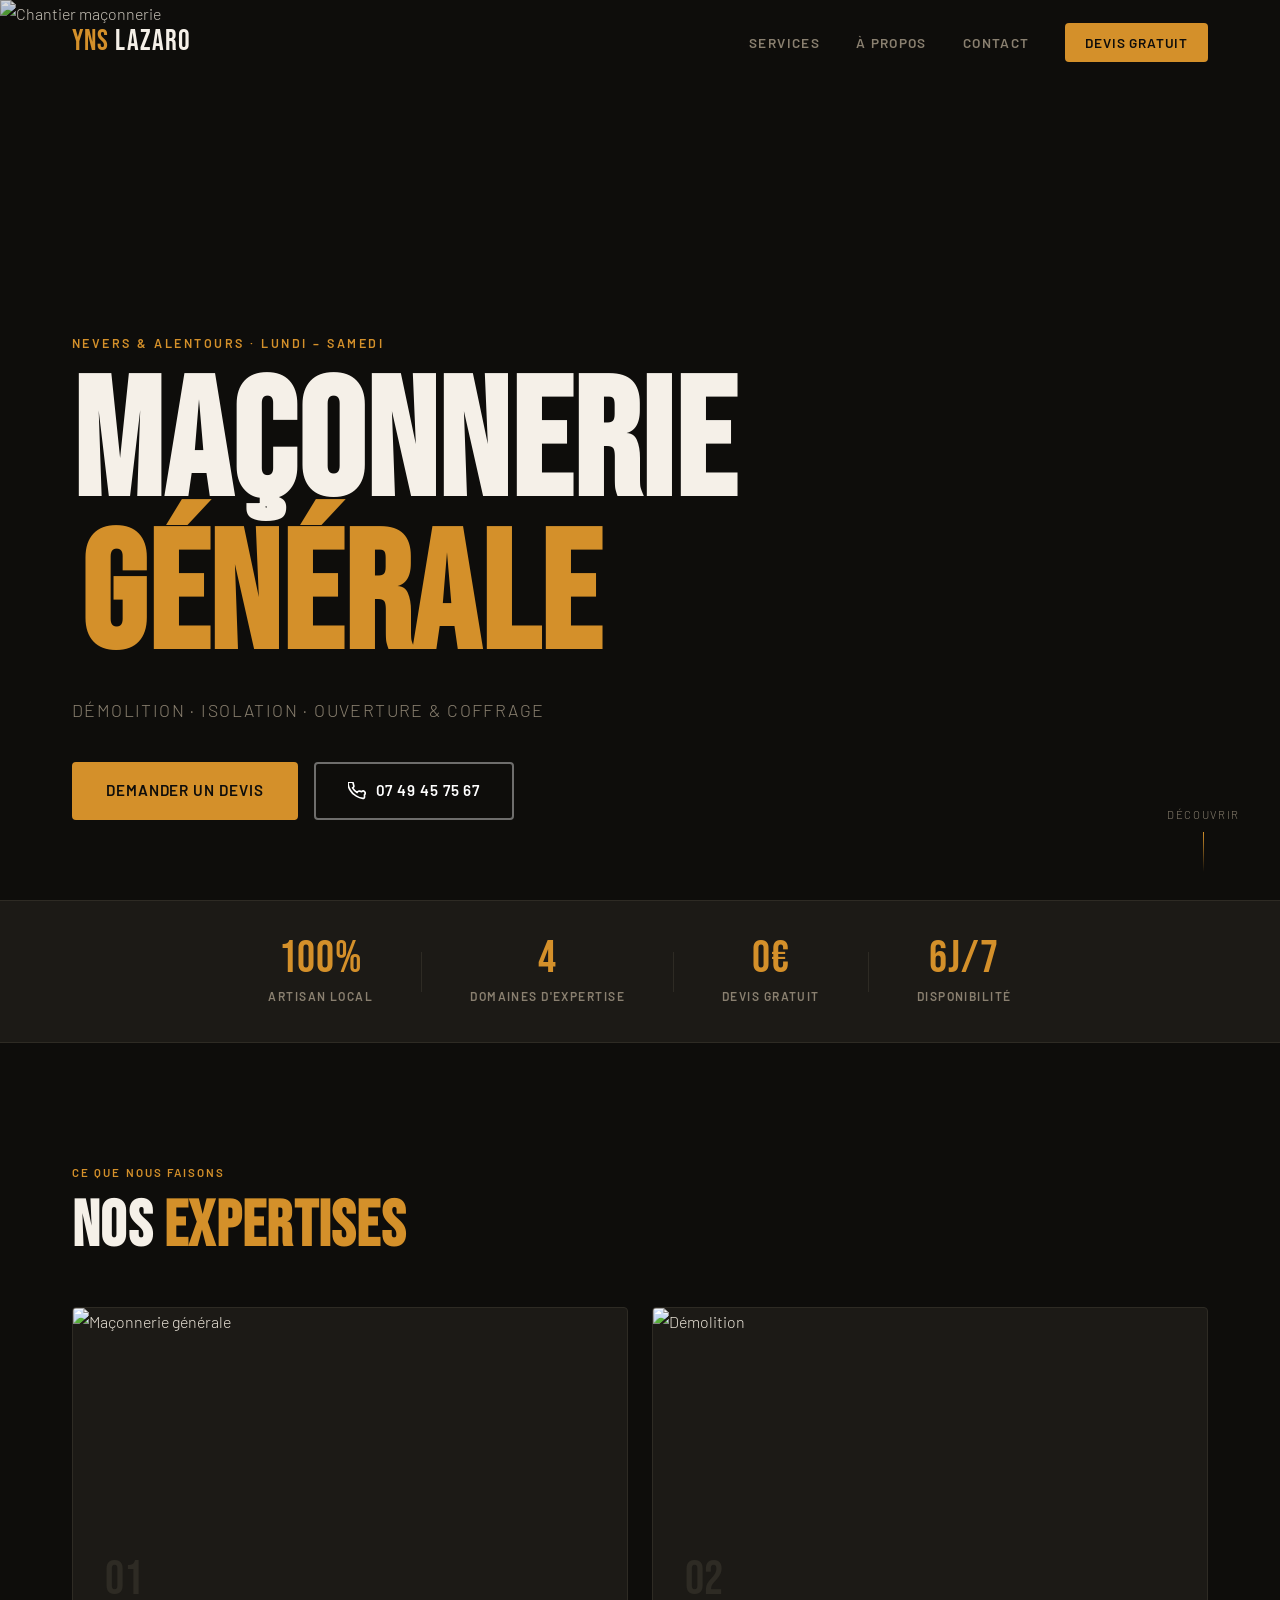
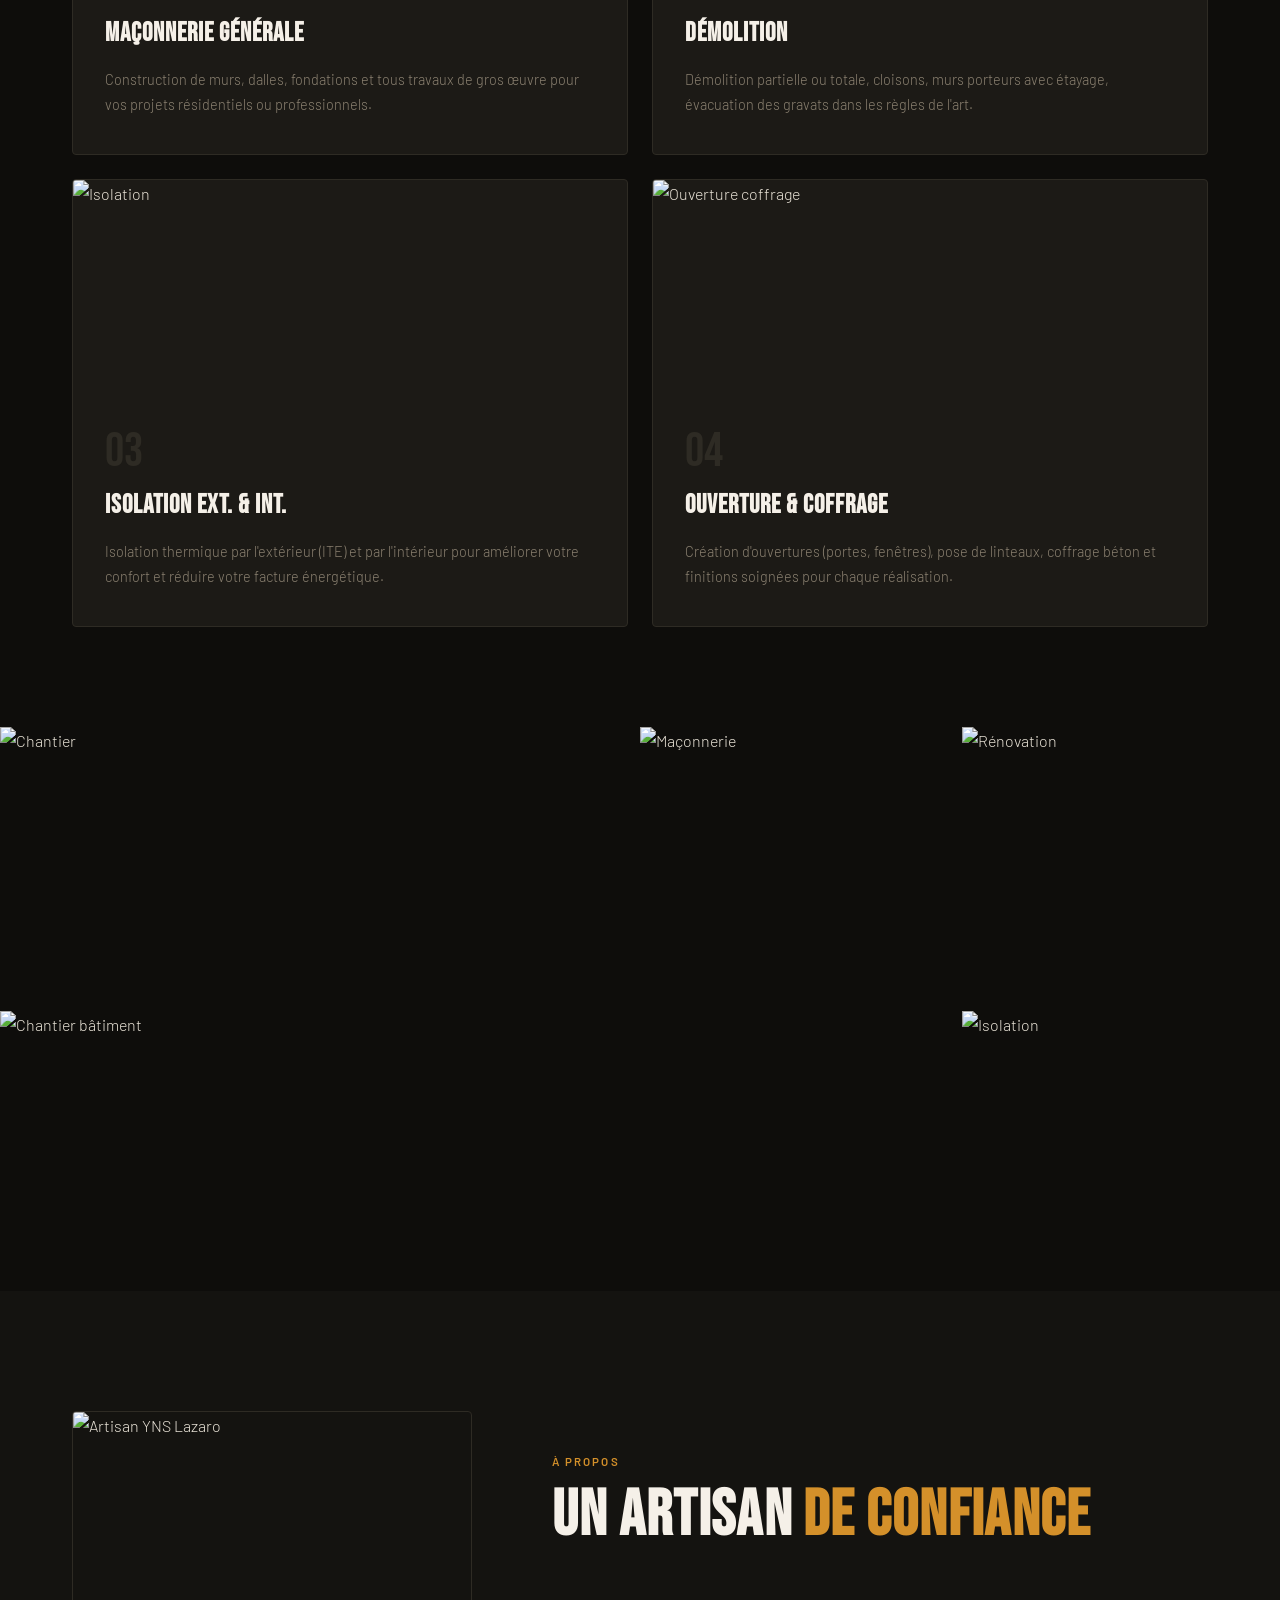
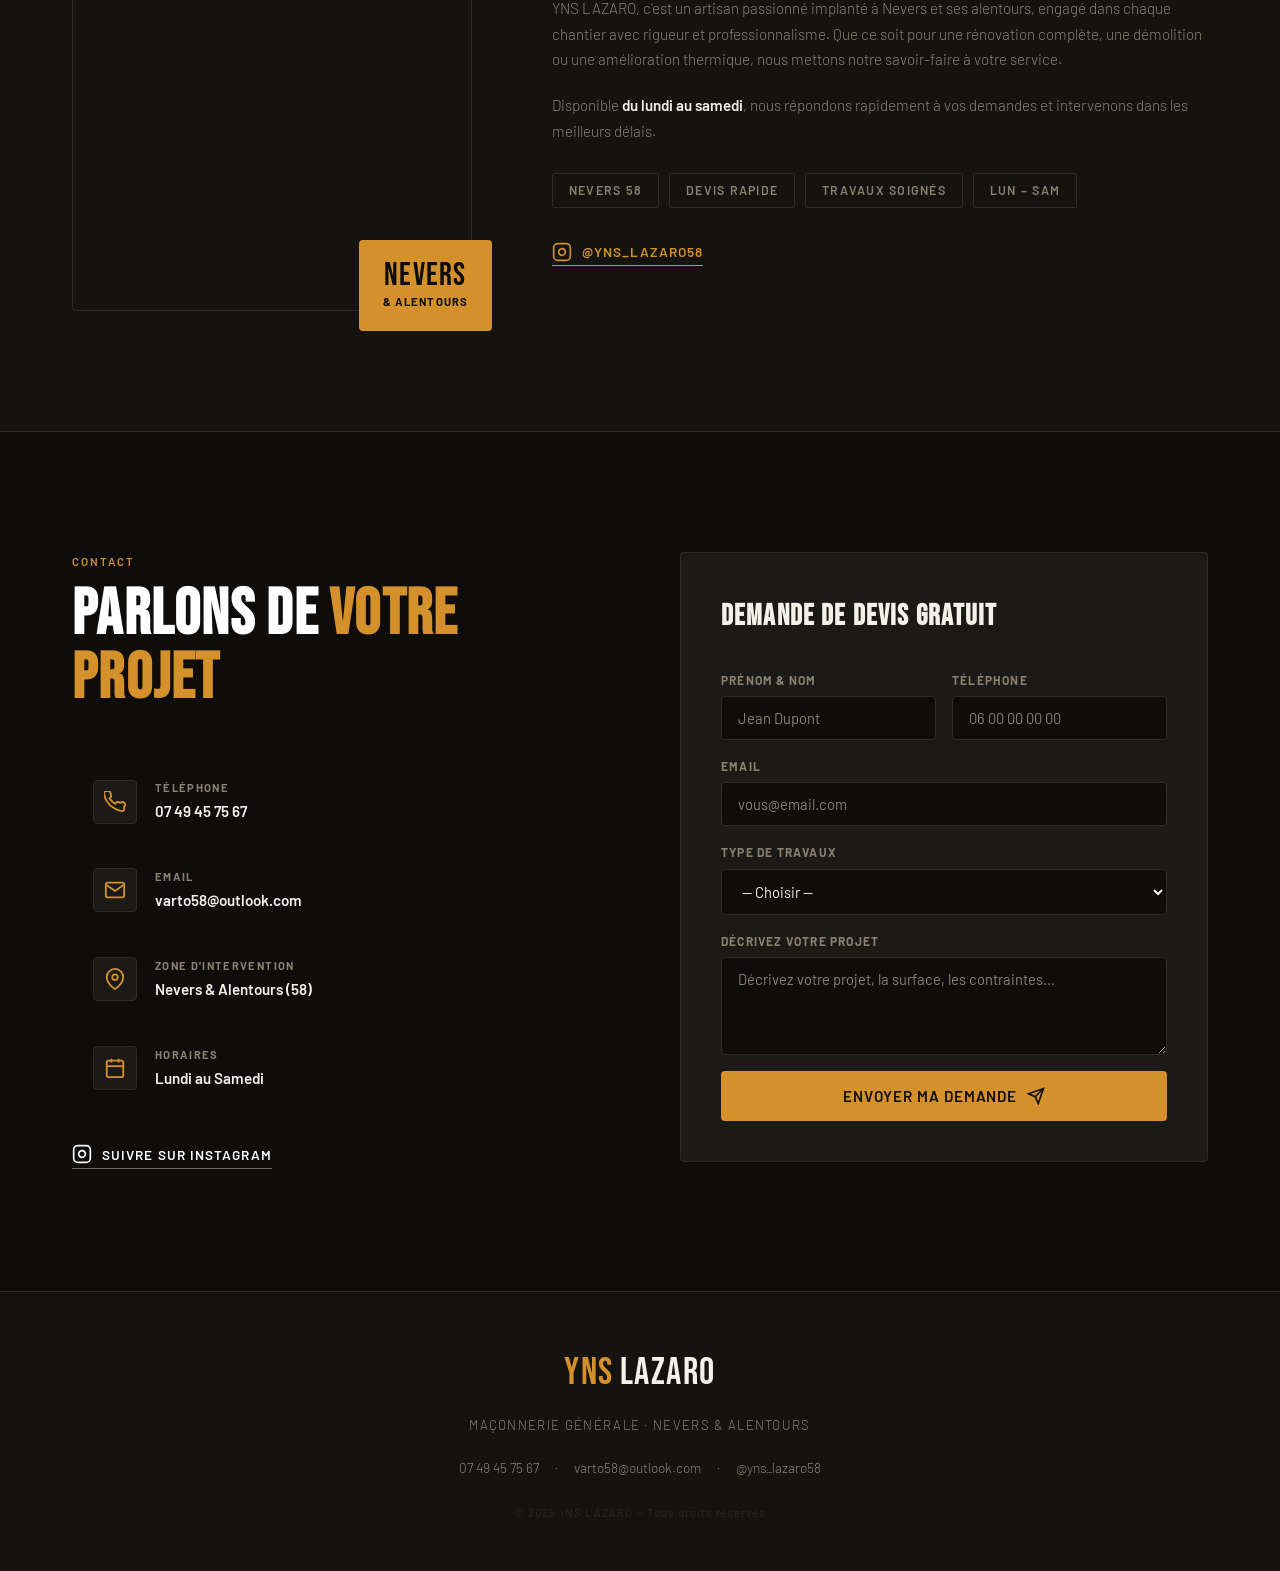
==== commit d320d201: "Update index.html" ====
--- a/index.html
+++ b/index.html
@@ -1,434 +1,324 @@
 <!DOCTYPE html>
 <html lang="fr">
 <head>
-<meta charset="UTF-8"/>
-<meta name="viewport" content="width=device-width,initial-scale=1"/>
-<title>YNS LAZARO — Maçonnerie · Démolition · Isolation · Nevers</title>
-<meta name="description" content="YNS LAZARO — Maçonnerie générale, démolition, isolation extérieure et intérieure, ouverture et coffrage. Nevers et alentours. Devis gratuit."/>
-<link rel="stylesheet" href="style.css"/>
-<link rel="preconnect" href="https://fonts.googleapis.com"/>
-<link rel="preconnect" href="https://fonts.gstatic.com" crossorigin/>
-<link href="https://fonts.googleapis.com/css2?family=Oswald:wght@400;500;600;700&family=Inter:wght@300;400;500&family=Bebas+Neue&display=swap" rel="stylesheet"/>
+  <meta charset="UTF-8" />
+  <meta name="viewport" content="width=device-width, initial-scale=1.0"/>
+  <title>YNS LAZARO — Maçonnerie Générale | Nevers & Alentours</title>
+  <link rel="stylesheet" href="style.css" />
+  <link rel="preconnect" href="https://fonts.googleapis.com">
+  <link href="https://fonts.googleapis.com/css2?family=Bebas+Neue&family=Barlow:ital,wght@0,300;0,400;0,600;0,700;1,300&display=swap" rel="stylesheet">
 </head>
 <body>
 
-<!-- ── HEADER ─────────────────────────────────── -->
-<header class="header" id="header">
-  <div class="header__inner">
-    <a href="#" class="logo">
-      <span class="logo__main">YNS</span>
-      <span class="logo__sub">LAZARO</span>
-    </a>
-    <nav class="nav" id="navMenu">
-      <a href="#services">Services</a>
-      <a href="#realisations">Réalisations</a>
-      <a href="#apropos">À propos</a>
-      <a href="#contact">Contact</a>
-      <a href="tel:0749457567" class="nav__call">
-        <svg viewBox="0 0 24 24" fill="none"><path d="M22 16.92v3a2 2 0 0 1-2.18 2 19.79 19.79 0 0 1-8.63-3.07A19.5 19.5 0 0 1 4.9 12 19.79 19.79 0 0 1 1.92 3.38 2 2 0 0 1 3.9 1.21h3a2 2 0 0 1 2 1.72c.127.96.361 1.903.7 2.81a2 2 0 0 1-.45 2.11L8.09 8.91a16 16 0 0 0 6 6l1.27-1.27a2 2 0 0 1 2.11-.45c.907.339 1.85.573 2.81.7A2 2 0 0 1 22 16.92z" stroke="currentColor" stroke-width="2" stroke-linecap="round" stroke-linejoin="round"/></svg>
-        07 49 45 75 67
-      </a>
-    </nav>
-    <button class="burger" id="burger" aria-label="Menu">
-      <span></span><span></span><span></span>
-    </button>
-  </div>
-</header>
-
-<!-- ── HERO ──────────────────────────────────── -->
-<section class="hero">
-  <div class="hero__bg">
-    <img src="https://images.unsplash.com/photo-1504307651254-35680f356dfd?w=1800&q=85&fit=crop" alt="Chantier maçonnerie" class="hero__img"/>
-    <div class="hero__overlay"></div>
-    <div class="hero__noise"></div>
-  </div>
-
-  <div class="hero__content">
-    <div class="hero__tag">Nevers &amp; alentours · Lun – Sam</div>
-    <h1 class="hero__h1">
-      On bâtit.<br/>
-      <em>Vous</em><br/>
-      faites<br/>
-      confiance.
-    </h1>
-    <p class="hero__sub">Maçonnerie générale, démolition, isolation, ouverture et coffrage — réalisés avec soin, dans les délais, sans mauvaise surprise.</p>
-    <div class="hero__ctas">
-      <a href="#contact" class="cta-primary">
-        <svg viewBox="0 0 24 24" fill="none"><path d="M21 15a2 2 0 0 1-2 2H7l-4 4V5a2 2 0 0 1 2-2h14a2 2 0 0 1 2 2z" stroke="currentColor" stroke-width="2" stroke-linejoin="round"/></svg>
-        Demander un devis gratuit
-      </a>
-      <a href="tel:0749457567" class="cta-secondary">
-        <svg viewBox="0 0 24 24" fill="none"><path d="M22 16.92v3a2 2 0 0 1-2.18 2 19.79 19.79 0 0 1-8.63-3.07A19.5 19.5 0 0 1 4.9 12 19.79 19.79 0 0 1 1.92 3.38 2 2 0 0 1 3.9 1.21h3a2 2 0 0 1 2 1.72c.127.96.361 1.903.7 2.81a2 2 0 0 1-.45 2.11L8.09 8.91a16 16 0 0 0 6 6l1.27-1.27a2 2 0 0 1 2.11-.45c.907.339 1.85.573 2.81.7A2 2 0 0 1 22 16.92z" stroke="currentColor" stroke-width="2" stroke-linecap="round" stroke-linejoin="round"/></svg>
-        07 49 45 75 67
-      </a>
-    </div>
-    <div class="hero__badges">
-      <div class="badge">✓ Devis gratuit</div>
-      <div class="badge">✓ Lun – Sam</div>
-      <div class="badge">✓ Nevers &amp; alentours</div>
-    </div>
-  </div>
-
-  <div class="hero__scroll">
-    <div class="hero__scroll-line"></div>
-    <span>Scroll</span>
-  </div>
-</section>
-
-<!-- ── TICKER ─────────────────────────────────── -->
-<div class="ticker">
-  <div class="ticker__track">
-    <span>Maçonnerie Générale</span><span class="d">◆</span>
-    <span>Démolition</span><span class="d">◆</span>
-    <span>Isolation Extérieure</span><span class="d">◆</span>
-    <span>Isolation Intérieure</span><span class="d">◆</span>
-    <span>Ouverture &amp; Coffrage</span><span class="d">◆</span>
-    <span>Nevers &amp; Alentours</span><span class="d">◆</span>
-    <span>Maçonnerie Générale</span><span class="d">◆</span>
-    <span>Démolition</span><span class="d">◆</span>
-    <span>Isolation Extérieure</span><span class="d">◆</span>
-    <span>Isolation Intérieure</span><span class="d">◆</span>
-    <span>Ouverture &amp; Coffrage</span><span class="d">◆</span>
-    <span>Nevers &amp; Alentours</span><span class="d">◆</span>
-  </div>
-</div>
-
-<!-- ── STATS ──────────────────────────────────── -->
-<section class="stats">
-  <div class="stat sr">
-    <span class="stat__num" data-target="100">0</span><span class="stat__sym">%</span>
-    <p class="stat__label">Devis gratuit</p>
-    <p class="stat__desc">Sans engagement, rapide et précis</p>
-  </div>
-  <div class="stat__div"></div>
-  <div class="stat sr sr-d2">
-    <span class="stat__num" data-target="6">0</span><span class="stat__sym">j/7</span>
-    <p class="stat__label">Disponibles</p>
-    <p class="stat__desc">Du lundi au samedi pour vous</p>
-  </div>
-  <div class="stat__div"></div>
-  <div class="stat sr sr-d4">
-    <span class="stat__num" data-target="5">0</span><span class="stat__sym"> métiers</span>
-    <p class="stat__label">Expertises</p>
-    <p class="stat__desc">Maçonnerie, démolition, isolation, coffrage</p>
-  </div>
-</section>
-
-<!-- ── SERVICES ───────────────────────────────── -->
-<section class="services" id="services">
-  <div class="services__header sr">
-    <div class="section-tag">Nos prestations</div>
-    <h2 class="section-h2">Ce qu'on <em>sait faire</em></h2>
-    <p class="section-p">Chaque chantier est unique. On s'adapte, on conseille et on livre un travail dont vous serez fiers.</p>
-  </div>
-
-  <div class="services__grid">
-
-    <div class="scard sr">
-      <div class="scard__img">
-        <img src="https://images.unsplash.com/photo-1590664216778-a29a4f3a0aa3?w=700&q=80&fit=crop" alt="Maçonnerie" loading="lazy"/>
-        <div class="scard__num">01</div>
-      </div>
-      <div class="scard__body">
-        <h3>Maçonnerie Générale</h3>
-        <p>Construction de murs, fondations, chapes, enduits, réparations — tous matériaux (parpaing, brique, béton, pierre).</p>
-        <a href="#contact" class="scard__link">Demander un devis →</a>
-      </div>
-    </div>
-
-    <div class="scard sr sr-d1">
-      <div class="scard__img">
-        <img src="https://images.unsplash.com/photo-1590578583819-5e5bc3e6f5ed?w=700&q=80&fit=crop" alt="Démolition" loading="lazy"/>
-        <div class="scard__num">02</div>
-      </div>
-      <div class="scard__body">
-        <h3>Démolition</h3>
-        <p>Démolition partielle ou totale, abattement de cloisons, retrait de dalles et évacuation des gravats dans les règles.</p>
-        <a href="#contact" class="scard__link">Demander un devis →</a>
-      </div>
-    </div>
-
-    <div class="scard sr sr-d2">
-      <div class="scard__img">
-        <img src="https://images.unsplash.com/photo-1581244277943-fe4a9c777189?w=700&q=80&fit=crop" alt="Isolation extérieure" loading="lazy"/>
-        <div class="scard__num">03</div>
-      </div>
-      <div class="scard__body">
-        <h3>Isolation Extérieure</h3>
-        <p>ITE complète — pose du isolant, armature et enduit de finition. Réduction des pertes thermiques et belle façade.</p>
-        <a href="#contact" class="scard__link">Demander un devis →</a>
-      </div>
-    </div>
-
-    <div class="scard sr sr-d1">
-      <div class="scard__img">
-        <img src="https://images.unsplash.com/photo-1504307651254-35680f356dfd?w=700&q=80&fit=crop" alt="Isolation intérieure" loading="lazy"/>
-        <div class="scard__num">04</div>
-      </div>
-      <div class="scard__body">
-        <h3>Isolation Intérieure</h3>
-        <p>Doublage des murs, isolation des combles, des planchers — laine de roche, laine de verre, polystyrène, liège.</p>
-        <a href="#contact" class="scard__link">Demander un devis →</a>
-      </div>
-    </div>
-
-    <div class="scard sr sr-d2">
-      <div class="scard__img">
-        <img src="https://images.unsplash.com/photo-1621905252507-b35492cc74b4?w=700&q=80&fit=crop" alt="Ouverture coffrage" loading="lazy"/>
-        <div class="scard__num">05</div>
-      </div>
-      <div class="scard__body">
-        <h3>Ouverture &amp; Coffrage</h3>
-        <p>Création de portes, fenêtres, baies vitrées dans les murs porteurs et non porteurs. Pose de linteaux, IPN et coffrages soignés.</p>
-        <a href="#contact" class="scard__link">Demander un devis →</a>
-      </div>
-    </div>
-
-    <!-- CTA CARD -->
-    <div class="scard scard--cta sr sr-d3">
-      <div class="scard--cta__inner">
-        <p class="scard--cta__tag">Devis gratuit</p>
-        <h3>Votre projet mérite un regard d'expert.</h3>
-        <p>Décrivez-nous votre chantier — on vous répond vite et sans engagement.</p>
-        <a href="#contact" class="cta-primary cta-primary--dark">Nous contacter →</a>
-        <a href="tel:0749457567" class="phone-link">
-          <svg viewBox="0 0 24 24" fill="none"><path d="M22 16.92v3a2 2 0 0 1-2.18 2 19.79 19.79 0 0 1-8.63-3.07A19.5 19.5 0 0 1 4.9 12 19.79 19.79 0 0 1 1.92 3.38 2 2 0 0 1 3.9 1.21h3a2 2 0 0 1 2 1.72c.127.96.361 1.903.7 2.81a2 2 0 0 1-.45 2.11L8.09 8.91a16 16 0 0 0 6 6l1.27-1.27a2 2 0 0 1 2.11-.45c.907.339 1.85.573 2.81.7A2 2 0 0 1 22 16.92z" stroke="currentColor" stroke-width="2" stroke-linecap="round" stroke-linejoin="round"/></svg>
+  <!-- HEADER / NAV -->
+  <header id="header">
+    <div class="header-inner">
+      <div class="logo">
+        <span class="logo-yns">YNS</span>
+        <span class="logo-lazaro">LAZARO</span>
+      </div>
+      <nav>
+        <a href="#services">Services</a>
+        <a href="#about">À propos</a>
+        <a href="#contact">Contact</a>
+        <a href="#devis" class="nav-cta">Devis gratuit</a>
+      </nav>
+      <button class="burger" id="burger" aria-label="Menu">
+        <span></span><span></span><span></span>
+      </button>
+    </div>
+    <div class="mobile-menu" id="mobileMenu">
+      <a href="#services" class="mob-link">Services</a>
+      <a href="#about" class="mob-link">À propos</a>
+      <a href="#contact" class="mob-link">Contact</a>
+      <a href="#devis" class="mob-link mob-cta">Devis gratuit</a>
+    </div>
+  </header>
+
+  <!-- HERO -->
+  <section class="hero" id="hero">
+    <div class="hero-bg">
+      <img src="https://images.unsplash.com/photo-1504307651254-35680f356dfd?w=1600&q=80" alt="Chantier maçonnerie" class="hero-img" />
+      <div class="hero-overlay"></div>
+    </div>
+    <div class="hero-content">
+      <p class="hero-tag">Nevers &amp; Alentours · Lundi – Samedi</p>
+      <h1 class="hero-title">
+        <span class="line1">MAÇONNERIE</span>
+        <span class="line2">GÉNÉRALE</span>
+      </h1>
+      <p class="hero-sub">Démolition · Isolation · Ouverture &amp; Coffrage</p>
+      <div class="hero-actions">
+        <a href="#devis" class="btn btn-primary">Demander un devis</a>
+        <a href="tel:0749457567" class="btn btn-outline">
+          <svg width="18" height="18" viewBox="0 0 24 24" fill="none" stroke="currentColor" stroke-width="2.2"><path d="M22 16.92v3a2 2 0 01-2.18 2 19.79 19.79 0 01-8.63-3.07A19.5 19.5 0 013.07 11a19.79 19.79 0 01-3.07-8.67A2 2 0 012 .18h3a2 2 0 012 1.72c.127.96.361 1.903.7 2.81a2 2 0 01-.45 2.11L6.09 7.91a16 16 0 006 6l1.27-1.27a2 2 0 012.11-.45c.907.339 1.85.573 2.81.7A2 2 0 0122 16.92z"/></svg>
           07 49 45 75 67
         </a>
       </div>
     </div>
-
+    <div class="scroll-hint">
+      <span>Découvrir</span>
+      <div class="scroll-arrow"></div>
+    </div>
+  </section>
+
+  <!-- BANDE STATS -->
+  <div class="stats-bar">
+    <div class="stat"><span class="stat-num">100%</span><span class="stat-label">Artisan local</span></div>
+    <div class="stat-sep"></div>
+    <div class="stat"><span class="stat-num">4</span><span class="stat-label">Domaines d'expertise</span></div>
+    <div class="stat-sep"></div>
+    <div class="stat"><span class="stat-num">0€</span><span class="stat-label">Devis gratuit</span></div>
+    <div class="stat-sep"></div>
+    <div class="stat"><span class="stat-num">6j/7</span><span class="stat-label">Disponibilité</span></div>
   </div>
-</section>
-
-<!-- ── PHOTO BAND ─────────────────────────────── -->
-<section class="photoband" id="realisations">
-  <div class="photoband__item sr">
-    <img src="https://images.unsplash.com/photo-1525438160292-a4a860951216?w=700&q=80&fit=crop" alt="Chantier béton" loading="lazy"/>
-    <span>Maçonnerie</span>
-  </div>
-  <div class="photoband__item sr sr-d1">
-    <img src="https://images.unsplash.com/photo-1565008447742-97f6f38c985c?w=700&q=80&fit=crop" alt="Démolition" loading="lazy"/>
-    <span>Démolition</span>
-  </div>
-  <div class="photoband__item sr sr-d2">
-    <img src="https://images.unsplash.com/photo-1600585154340-be6161a56a0c?w=700&q=80&fit=crop" alt="Façade rénovée" loading="lazy"/>
-    <span>Isolation</span>
-  </div>
-  <div class="photoband__item sr sr-d3">
-    <img src="https://images.unsplash.com/photo-1607400201515-c2c41c5f33ce?w=700&q=80&fit=crop" alt="Coffrage ouverture" loading="lazy"/>
-    <span>Ouverture</span>
-  </div>
-</section>
-
-<!-- ── POURQUOI NOUS ───────────────────────────── -->
-<section class="why">
-  <div class="why__text sr">
-    <div class="section-tag">Pourquoi YNS LAZARO ?</div>
-    <h2 class="section-h2">Un artisan,<br/><em>pas une usine.</em></h2>
-    <p class="section-p">On est une équipe à taille humaine, basée à Nevers. Pas de sous-traitance, pas de délais interminables — vos chantiers sont suivis du début à la fin par les mêmes mains.</p>
-    <ul class="why__list">
-      <li>
-        <span class="why__ico">◆</span>
-        <div><strong>Devis gratuit &amp; rapide</strong><p>On se déplace ou on étudie votre demande sans frais, sans engagement.</p></div>
-      </li>
-      <li>
-        <span class="why__ico">◆</span>
-        <div><strong>Travail soigné</strong><p>Finitions propres, délais respectés, chantier laissé net après intervention.</p></div>
-      </li>
-      <li>
-        <span class="why__ico">◆</span>
-        <div><strong>Prix transparents</strong><p>Devis détaillé ligne par ligne, sans mauvaise surprise à la fin.</p></div>
-      </li>
-      <li>
-        <span class="why__ico">◆</span>
-        <div><strong>Disponibles lundi–samedi</strong><p>On s'organise selon votre planning, même en semaine.</p></div>
-      </li>
-    </ul>
-  </div>
-  <div class="why__visual sr sr-d2">
-    <div class="why__img-wrap">
-      <img src="https://images.unsplash.com/photo-1504307651254-35680f356dfd?w=900&q=85&fit=crop" alt="Artisan maçon au travail" loading="lazy"/>
-      <div class="why__card">
-        <svg viewBox="0 0 24 24" fill="none"><path d="M12 2L2 7l10 5 10-5-10-5zM2 17l10 5 10-5M2 12l10 5 10-5" stroke="currentColor" stroke-width="2" stroke-linecap="round" stroke-linejoin="round"/></svg>
-        <div>
-          <strong>Nevers &amp; alentours</strong>
-          <span>Nièvre (58)</span>
-        </div>
-      </div>
-    </div>
-  </div>
-</section>
-
-<!-- ── PROCESS ────────────────────────────────── -->
-<section class="process">
-  <div class="process__header sr">
-    <div class="section-tag">Comment ça se passe</div>
-    <h2 class="section-h2">Simple,<em> rapide,</em><br/>sans stress.</h2>
-  </div>
-  <div class="process__steps">
-    <div class="pstep sr">
-      <div class="pstep__num">01</div>
-      <div class="pstep__ico">
-        <svg viewBox="0 0 48 48" fill="none"><path d="M24 4C13 4 4 13 4 24s9 20 20 20 20-9 20-20S35 4 24 4z" stroke="currentColor" stroke-width="2.5"/><path d="M24 14v10l7 7" stroke="currentColor" stroke-width="2.5" stroke-linecap="round"/></svg>
-      </div>
-      <h4>Vous nous contactez</h4>
-      <p>Par téléphone, formulaire ou Instagram. On répond vite.</p>
-    </div>
-    <div class="pstep__arrow">→</div>
-    <div class="pstep sr sr-d1">
-      <div class="pstep__num">02</div>
-      <div class="pstep__ico">
-        <svg viewBox="0 0 48 48" fill="none"><path d="M12 8h24v32H12z" stroke="currentColor" stroke-width="2.5" stroke-linejoin="round"/><path d="M18 18h12M18 24h12M18 30h8" stroke="currentColor" stroke-width="2.5" stroke-linecap="round"/></svg>
-      </div>
-      <h4>Devis gratuit</h4>
-      <p>On visite, on évalue, on vous remet un devis clair et détaillé.</p>
-    </div>
-    <div class="pstep__arrow">→</div>
-    <div class="pstep sr sr-d2">
-      <div class="pstep__num">03</div>
-      <div class="pstep__ico">
-        <svg viewBox="0 0 48 48" fill="none"><path d="M8 40V24l16-16 16 16v16H30V30H18v10H8z" stroke="currentColor" stroke-width="2.5" stroke-linejoin="round"/></svg>
-      </div>
-      <h4>On commence</h4>
-      <p>Chantier lancé aux dates convenues, suivi rigoureux.</p>
-    </div>
-    <div class="pstep__arrow">→</div>
-    <div class="pstep sr sr-d3">
-      <div class="pstep__num">04</div>
-      <div class="pstep__ico">
-        <svg viewBox="0 0 48 48" fill="none"><path d="M10 24l10 10L38 14" stroke="currentColor" stroke-width="3" stroke-linecap="round" stroke-linejoin="round"/></svg>
-      </div>
-      <h4>Livraison propre</h4>
-      <p>Chantier nettoyé, travail réceptionné ensemble, vous êtes satisfait.</p>
-    </div>
-  </div>
-</section>
-
-<!-- ── CTA BANDE ──────────────────────────────── -->
-<section class="ctaband sr">
-  <div class="ctaband__bg" style="background-image:url('https://images.unsplash.com/photo-1581244277943-fe4a9c777189?w=1600&q=80&fit=crop')"></div>
-  <div class="ctaband__inner">
-    <h2>Un projet en tête ?<br/><em>Appelez maintenant.</em></h2>
-    <p>Réponse rapide, devis gratuit, intervention dans toute la Nièvre.</p>
-    <div class="ctaband__btns">
-      <a href="tel:0749457567" class="cta-primary cta-primary--xl">
-        <svg viewBox="0 0 24 24" fill="none"><path d="M22 16.92v3a2 2 0 0 1-2.18 2 19.79 19.79 0 0 1-8.63-3.07A19.5 19.5 0 0 1 4.9 12 19.79 19.79 0 0 1 1.92 3.38 2 2 0 0 1 3.9 1.21h3a2 2 0 0 1 2 1.72c.127.96.361 1.903.7 2.81a2 2 0 0 1-.45 2.11L8.09 8.91a16 16 0 0 0 6 6l1.27-1.27a2 2 0 0 1 2.11-.45c.907.339 1.85.573 2.81.7A2 2 0 0 1 22 16.92z" stroke="currentColor" stroke-width="2" stroke-linecap="round" stroke-linejoin="round"/></svg>
-        07 49 45 75 67
-      </a>
-      <a href="#contact" class="cta-secondary cta-secondary--light">Formulaire de contact</a>
-    </div>
-  </div>
-</section>
-
-<!-- ── CONTACT ────────────────────────────────── -->
-<section class="contact" id="contact">
-  <div class="contact__left sr">
-    <div class="section-tag">Contact</div>
-    <h2 class="section-h2">Parlons de<br/><em>votre chantier.</em></h2>
-    <p class="section-p">Remplissez le formulaire ou contactez-nous directement. On vous répond sous 24h.</p>
-
-    <div class="cinfo">
-      <a href="tel:0749457567" class="cinfo__item">
-        <div class="cinfo__ico">
-          <svg viewBox="0 0 24 24" fill="none"><path d="M22 16.92v3a2 2 0 0 1-2.18 2 19.79 19.79 0 0 1-8.63-3.07A19.5 19.5 0 0 1 4.9 12 19.79 19.79 0 0 1 1.92 3.38 2 2 0 0 1 3.9 1.21h3a2 2 0 0 1 2 1.72c.127.96.361 1.903.7 2.81a2 2 0 0 1-.45 2.11L8.09 8.91a16 16 0 0 0 6 6l1.27-1.27a2 2 0 0 1 2.11-.45c.907.339 1.85.573 2.81.7A2 2 0 0 1 22 16.92z" stroke="currentColor" stroke-width="2" stroke-linecap="round" stroke-linejoin="round"/></svg>
-        </div>
-        <div><span>Téléphone</span><strong>07 49 45 75 67</strong></div>
-      </a>
-      <a href="mailto:varto58@outlook.com" class="cinfo__item">
-        <div class="cinfo__ico">
-          <svg viewBox="0 0 24 24" fill="none"><path d="M4 4h16c1.1 0 2 .9 2 2v12c0 1.1-.9 2-2 2H4c-1.1 0-2-.9-2-2V6c0-1.1.9-2 2-2z" stroke="currentColor" stroke-width="2"/><polyline points="22,6 12,13 2,6" stroke="currentColor" stroke-width="2" stroke-linecap="round"/></svg>
-        </div>
-        <div><span>Email</span><strong>varto58@outlook.com</strong></div>
-      </a>
-      <div class="cinfo__item">
-        <div class="cinfo__ico">
-          <svg viewBox="0 0 24 24" fill="none"><path d="M12 2C8.13 2 5 5.13 5 9c0 5.25 7 13 7 13s7-7.75 7-13c0-3.87-3.13-7-7-7z" stroke="currentColor" stroke-width="2"/><circle cx="12" cy="9" r="2.5" stroke="currentColor" stroke-width="2"/></svg>
-        </div>
-        <div><span>Zone d'intervention</span><strong>Nevers &amp; alentours (58)</strong></div>
-      </div>
-      <div class="cinfo__item">
-        <div class="cinfo__ico">
-          <svg viewBox="0 0 24 24" fill="none"><rect x="3" y="4" width="18" height="18" rx="2" stroke="currentColor" stroke-width="2"/><path d="M16 2v4M8 2v4M3 10h18" stroke="currentColor" stroke-width="2" stroke-linecap="round"/></svg>
-        </div>
-        <div><span>Horaires</span><strong>Lundi – Samedi</strong></div>
-      </div>
-      <a href="https://instagram.com/yns_lazaro58" target="_blank" rel="noopener" class="cinfo__item cinfo__item--insta">
-        <div class="cinfo__ico">
-          <svg viewBox="0 0 24 24" fill="none"><rect x="2" y="2" width="20" height="20" rx="5" stroke="currentColor" stroke-width="2"/><circle cx="12" cy="12" r="4" stroke="currentColor" stroke-width="2"/><circle cx="17.5" cy="6.5" r="1" fill="currentColor"/></svg>
-        </div>
-        <div><span>Instagram</span><strong>@yns_lazaro58</strong></div>
-      </a>
-    </div>
-  </div>
-
-  <form class="contact__form sr sr-d2" id="contactForm" novalidate>
-    <div class="form-row">
-      <div class="fg"><label>Nom *</label><input type="text" name="nom" placeholder="Votre nom" required/></div>
-      <div class="fg"><label>Téléphone *</label><input type="tel" name="tel" placeholder="06 XX XX XX XX" required/></div>
-    </div>
-    <div class="fg"><label>Email</label><input type="email" name="email" placeholder="votre@email.fr"/></div>
-    <div class="fg">
-      <label>Type de travaux *</label>
-      <select name="travaux" required>
-        <option value="">Choisir…</option>
-        <option>Maçonnerie générale</option>
-        <option>Démolition</option>
-        <option>Isolation extérieure (ITE)</option>
-        <option>Isolation intérieure</option>
-        <option>Ouverture &amp; Coffrage</option>
-        <option>Plusieurs prestations</option>
-        <option>Autre</option>
-      </select>
-    </div>
-    <div class="fg"><label>Description du projet *</label><textarea name="message" rows="5" placeholder="Décrivez votre chantier : type de travaux, surface approximative, localisation, délai souhaité…" required></textarea></div>
-    <button type="submit" class="cta-primary cta-primary--full">
-      <svg viewBox="0 0 24 24" fill="none"><line x1="22" y1="2" x2="11" y2="13" stroke="currentColor" stroke-width="2" stroke-linecap="round"/><polygon points="22 2 15 22 11 13 2 9 22 2" stroke="currentColor" stroke-width="2" stroke-linejoin="round" fill="none"/></svg>
-      Envoyer ma demande de devis
-    </button>
-    <p class="form__ok" id="formOk">✓ Message envoyé ! On vous rappelle sous 24h.</p>
-  </form>
-</section>
-
-<!-- ── FOOTER ─────────────────────────────────── -->
-<footer class="footer">
-  <div class="footer__inner">
-    <div class="footer__brand">
-      <span class="logo__main">YNS</span>
-      <span class="logo__sub">LAZARO</span>
-      <p>Maçonnerie · Démolition · Isolation<br/>Nevers &amp; alentours (Nièvre 58)</p>
-    </div>
-    <div class="footer__links">
-      <strong>Prestations</strong>
-      <a href="#services">Maçonnerie générale</a>
-      <a href="#services">Démolition</a>
-      <a href="#services">Isolation extérieure</a>
-      <a href="#services">Isolation intérieure</a>
-      <a href="#services">Ouverture &amp; Coffrage</a>
-    </div>
-    <div class="footer__links">
-      <strong>Contact</strong>
-      <a href="tel:0749457567">07 49 45 75 67</a>
-      <a href="mailto:varto58@outlook.com">varto58@outlook.com</a>
-      <a href="https://instagram.com/yns_lazaro58" target="_blank">@yns_lazaro58</a>
-      <span>Lundi – Samedi</span>
-    </div>
-  </div>
-  <div class="footer__bottom">
-    <p>© 2026 YNS LAZARO — Maçonnerie &amp; Travaux — Nevers (58)</p>
-    <a href="https://instagram.com/yns_lazaro58" target="_blank" class="footer__insta">
-      <svg viewBox="0 0 24 24" fill="none"><rect x="2" y="2" width="20" height="20" rx="5" stroke="currentColor" stroke-width="2"/><circle cx="12" cy="12" r="4" stroke="currentColor" stroke-width="2"/><circle cx="17.5" cy="6.5" r="1" fill="currentColor"/></svg>
-      Instagram
+
+  <!-- SERVICES -->
+  <section class="services" id="services">
+    <div class="container">
+      <div class="section-label">Ce que nous faisons</div>
+      <h2 class="section-title">Nos <em>expertises</em></h2>
+
+      <div class="services-grid">
+
+        <div class="service-card" style="--delay:0s">
+          <div class="card-img-wrap">
+            <img src="https://images.unsplash.com/photo-1558618666-fcd25c85cd64?w=800&q=75" alt="Maçonnerie générale" />
+          </div>
+          <div class="card-body">
+            <span class="card-num">01</span>
+            <h3>Maçonnerie générale</h3>
+            <p>Construction de murs, dalles, fondations et tous travaux de gros œuvre pour vos projets résidentiels ou professionnels.</p>
+          </div>
+        </div>
+
+        <div class="service-card" style="--delay:.1s">
+          <div class="card-img-wrap">
+            <img src="https://images.unsplash.com/photo-1504307651254-35680f356dfd?w=800&q=75" alt="Démolition" />
+          </div>
+          <div class="card-body">
+            <span class="card-num">02</span>
+            <h3>Démolition</h3>
+            <p>Démolition partielle ou totale, cloisons, murs porteurs avec étayage, évacuation des gravats dans les règles de l'art.</p>
+          </div>
+        </div>
+
+        <div class="service-card" style="--delay:.2s">
+          <div class="card-img-wrap">
+            <img src="https://images.unsplash.com/photo-1590725140246-20acdee442be?w=800&q=75" alt="Isolation" />
+          </div>
+          <div class="card-body">
+            <span class="card-num">03</span>
+            <h3>Isolation ext. &amp; int.</h3>
+            <p>Isolation thermique par l'extérieur (ITE) et par l'intérieur pour améliorer votre confort et réduire votre facture énergétique.</p>
+          </div>
+        </div>
+
+        <div class="service-card" style="--delay:.3s">
+          <div class="card-img-wrap">
+            <img src="https://images.unsplash.com/photo-1572981779307-38b8cabb2407?w=800&q=75" alt="Ouverture coffrage" />
+          </div>
+          <div class="card-body">
+            <span class="card-num">04</span>
+            <h3>Ouverture &amp; coffrage</h3>
+            <p>Création d'ouvertures (portes, fenêtres), pose de linteaux, coffrage béton et finitions soignées pour chaque réalisation.</p>
+          </div>
+        </div>
+
+      </div>
+    </div>
+  </section>
+
+  <!-- GALERIE PHOTO -->
+  <section class="gallery" id="gallery">
+    <div class="gallery-grid">
+      <div class="gal-item gal-large">
+        <img src="https://images.unsplash.com/photo-1486325212027-8081e485255e?w=1000&q=80" alt="Chantier" />
+        <div class="gal-overlay"><span>Gros œuvre</span></div>
+      </div>
+      <div class="gal-item">
+        <img src="https://images.unsplash.com/photo-1541888946425-d81bb19240f5?w=600&q=75" alt="Maçonnerie" />
+        <div class="gal-overlay"><span>Maçonnerie</span></div>
+      </div>
+      <div class="gal-item">
+        <img src="https://images.unsplash.com/photo-1512917774080-9991f1c4c750?w=600&q=75" alt="Rénovation" />
+        <div class="gal-overlay"><span>Rénovation</span></div>
+      </div>
+      <div class="gal-item">
+        <img src="https://images.unsplash.com/photo-1565008447742-97f6f38c985c?w=600&q=75" alt="Isolation" />
+        <div class="gal-overlay"><span>Isolation</span></div>
+      </div>
+      <div class="gal-item gal-wide">
+        <img src="https://images.unsplash.com/photo-1509316785289-025f5b846b35?w=1200&q=80" alt="Chantier bâtiment" />
+        <div class="gal-overlay"><span>Construction</span></div>
+      </div>
+    </div>
+  </section>
+
+  <!-- À PROPOS -->
+  <section class="about" id="about">
+    <div class="container about-inner">
+      <div class="about-img-col">
+        <div class="about-img-frame">
+          <img src="https://images.unsplash.com/photo-1507003211169-0a1dd7228f2d?w=600&q=80" alt="Artisan YNS Lazaro" />
+        </div>
+        <div class="about-badge">
+          <span class="badge-big">Nevers</span>
+          <span class="badge-small">&amp; Alentours</span>
+        </div>
+      </div>
+      <div class="about-text-col">
+        <div class="section-label">À propos</div>
+        <h2 class="section-title">Un artisan <em>de confiance</em></h2>
+        <p>YNS LAZARO, c'est un artisan passionné implanté à Nevers et ses alentours, engagé dans chaque chantier avec rigueur et professionnalisme. Que ce soit pour une rénovation complète, une démolition ou une amélioration thermique, nous mettons notre savoir-faire à votre service.</p>
+        <p>Disponible <strong>du lundi au samedi</strong>, nous répondons rapidement à vos demandes et intervenons dans les meilleurs délais.</p>
+        <div class="about-pills">
+          <span class="pill">Nevers 58</span>
+          <span class="pill">Devis rapide</span>
+          <span class="pill">Travaux soignés</span>
+          <span class="pill">Lun – Sam</span>
+        </div>
+        <div class="about-socials">
+          <a href="https://www.instagram.com/yns_lazaro58" target="_blank" class="insta-link">
+            <svg width="20" height="20" viewBox="0 0 24 24" fill="none" stroke="currentColor" stroke-width="2"><rect x="2" y="2" width="20" height="20" rx="5"/><path d="M16 11.37A4 4 0 1112.63 8 4 4 0 0116 11.37z"/><line x1="17.5" y1="6.5" x2="17.51" y2="6.5"/></svg>
+            @yns_lazaro58
+          </a>
+        </div>
+      </div>
+    </div>
+  </section>
+
+  <!-- CONTACT + DEVIS -->
+  <section class="contact-section" id="contact">
+    <div class="container contact-inner">
+
+      <div class="contact-info">
+        <div class="section-label light">Contact</div>
+        <h2 class="section-title light">Parlons de <em>votre projet</em></h2>
+        <div class="contact-items">
+          <a href="tel:0749457567" class="contact-item">
+            <div class="ci-icon">
+              <svg width="22" height="22" viewBox="0 0 24 24" fill="none" stroke="currentColor" stroke-width="2"><path d="M22 16.92v3a2 2 0 01-2.18 2 19.79 19.79 0 01-8.63-3.07A19.5 19.5 0 013.07 11a19.79 19.79 0 01-3.07-8.67A2 2 0 012 .18h3a2 2 0 012 1.72c.127.96.361 1.903.7 2.81a2 2 0 01-.45 2.11L6.09 7.91a16 16 0 006 6l1.27-1.27a2 2 0 012.11-.45c.907.339 1.85.573 2.81.7A2 2 0 0122 16.92z"/></svg>
+            </div>
+            <div class="ci-text">
+              <span class="ci-label">Téléphone</span>
+              <span class="ci-val">07 49 45 75 67</span>
+            </div>
+          </a>
+          <a href="mailto:varto58@outlook.com" class="contact-item">
+            <div class="ci-icon">
+              <svg width="22" height="22" viewBox="0 0 24 24" fill="none" stroke="currentColor" stroke-width="2"><path d="M4 4h16c1.1 0 2 .9 2 2v12c0 1.1-.9 2-2 2H4c-1.1 0-2-.9-2-2V6c0-1.1.9-2 2-2z"/><polyline points="22,6 12,13 2,6"/></svg>
+            </div>
+            <div class="ci-text">
+              <span class="ci-label">Email</span>
+              <span class="ci-val">varto58@outlook.com</span>
+            </div>
+          </a>
+          <div class="contact-item">
+            <div class="ci-icon">
+              <svg width="22" height="22" viewBox="0 0 24 24" fill="none" stroke="currentColor" stroke-width="2"><path d="M21 10c0 7-9 13-9 13s-9-6-9-13a9 9 0 0118 0z"/><circle cx="12" cy="10" r="3"/></svg>
+            </div>
+            <div class="ci-text">
+              <span class="ci-label">Zone d'intervention</span>
+              <span class="ci-val">Nevers &amp; Alentours (58)</span>
+            </div>
+          </div>
+          <div class="contact-item">
+            <div class="ci-icon">
+              <svg width="22" height="22" viewBox="0 0 24 24" fill="none" stroke="currentColor" stroke-width="2"><rect x="3" y="4" width="18" height="18" rx="2"/><line x1="16" y1="2" x2="16" y2="6"/><line x1="8" y1="2" x2="8" y2="6"/><line x1="3" y1="10" x2="21" y2="10"/></svg>
+            </div>
+            <div class="ci-text">
+              <span class="ci-label">Horaires</span>
+              <span class="ci-val">Lundi au Samedi</span>
+            </div>
+          </div>
+        </div>
+        <a href="https://www.instagram.com/yns_lazaro58" target="_blank" class="insta-link insta-light">
+          <svg width="20" height="20" viewBox="0 0 24 24" fill="none" stroke="currentColor" stroke-width="2"><rect x="2" y="2" width="20" height="20" rx="5"/><path d="M16 11.37A4 4 0 1112.63 8 4 4 0 0116 11.37z"/><line x1="17.5" y1="6.5" x2="17.51" y2="6.5"/></svg>
+          Suivre sur Instagram
+        </a>
+      </div>
+
+      <!-- DEVIS FORM -->
+      <div class="devis-form" id="devis">
+        <h3 class="form-title">Demande de devis gratuit</h3>
+        <form id="devisForm">
+          <div class="field-row">
+            <div class="field">
+              <label>Prénom & Nom</label>
+              <input type="text" name="nom" placeholder="Jean Dupont" required />
+            </div>
+            <div class="field">
+              <label>Téléphone</label>
+              <input type="tel" name="tel" placeholder="06 00 00 00 00" required />
+            </div>
+          </div>
+          <div class="field">
+            <label>Email</label>
+            <input type="email" name="email" placeholder="vous@email.com" />
+          </div>
+          <div class="field">
+            <label>Type de travaux</label>
+            <select name="travaux">
+              <option value="">-- Choisir --</option>
+              <option>Maçonnerie générale</option>
+              <option>Démolition</option>
+              <option>Isolation extérieure</option>
+              <option>Isolation intérieure</option>
+              <option>Ouverture & Coffrage</option>
+              <option>Autre</option>
+            </select>
+          </div>
+          <div class="field">
+            <label>Décrivez votre projet</label>
+            <textarea name="message" rows="4" placeholder="Décrivez votre projet, la surface, les contraintes..."></textarea>
+          </div>
+          <button type="submit" class="btn btn-primary full">
+            Envoyer ma demande
+            <svg width="18" height="18" viewBox="0 0 24 24" fill="none" stroke="currentColor" stroke-width="2.2"><line x1="22" y1="2" x2="11" y2="13"/><polygon points="22 2 15 22 11 13 2 9 22 2"/></svg>
+          </button>
+        </form>
+        <div class="form-success" id="formSuccess">
+          <svg width="48" height="48" viewBox="0 0 24 24" fill="none" stroke="currentColor" stroke-width="1.5"><path d="M22 11.08V12a10 10 0 11-5.93-9.14"/><polyline points="22 4 12 14.01 9 11.01"/></svg>
+          <h4>Demande envoyée !</h4>
+          <p>Nous vous recontacterons très rapidement.</p>
+        </div>
+      </div>
+
+    </div>
+  </section>
+
+  <!-- FOOTER -->
+  <footer class="footer">
+    <div class="footer-inner">
+      <div class="footer-logo">
+        <span class="logo-yns">YNS</span>
+        <span class="logo-lazaro">LAZARO</span>
+      </div>
+      <p class="footer-tagline">Maçonnerie générale · Nevers &amp; Alentours</p>
+      <div class="footer-links">
+        <a href="tel:0749457567">07 49 45 75 67</a>
+        <span>·</span>
+        <a href="mailto:varto58@outlook.com">varto58@outlook.com</a>
+        <span>·</span>
+        <a href="https://www.instagram.com/yns_lazaro58" target="_blank">@yns_lazaro58</a>
+      </div>
+      <p class="footer-copy">© 2025 YNS LAZARO — Tous droits réservés</p>
+    </div>
+  </footer>
+
+  <!-- FLOATING CTA -->
+  <div class="float-cta" id="floatCta">
+    <a href="tel:0749457567" class="float-btn float-call">
+      <svg width="22" height="22" viewBox="0 0 24 24" fill="none" stroke="currentColor" stroke-width="2"><path d="M22 16.92v3a2 2 0 01-2.18 2 19.79 19.79 0 01-8.63-3.07A19.5 19.5 0 013.07 11a19.79 19.79 0 01-3.07-8.67A2 2 0 012 .18h3a2 2 0 012 1.72c.127.96.361 1.903.7 2.81a2 2 0 01-.45 2.11L6.09 7.91a16 16 0 006 6l1.27-1.27a2 2 0 012.11-.45c.907.339 1.85.573 2.81.7A2 2 0 0122 16.92z"/></svg>
+      <span>Appeler</span>
+    </a>
+    <a href="#devis" class="float-btn float-devis">
+      <svg width="22" height="22" viewBox="0 0 24 24" fill="none" stroke="currentColor" stroke-width="2"><path d="M14 2H6a2 2 0 00-2 2v16a2 2 0 002 2h12a2 2 0 002-2V8z"/><polyline points="14 2 14 8 20 8"/><line x1="16" y1="13" x2="8" y2="13"/><line x1="16" y1="17" x2="8" y2="17"/><polyline points="10 9 9 9 8 9"/></svg>
+      <span>Devis</span>
     </a>
   </div>
-</footer>
-
-<!-- FLOATING CALL BUTTON -->
-<a href="tel:0749457567" class="fab" aria-label="Appeler">
-  <svg viewBox="0 0 24 24" fill="none"><path d="M22 16.92v3a2 2 0 0 1-2.18 2 19.79 19.79 0 0 1-8.63-3.07A19.5 19.5 0 0 1 4.9 12 19.79 19.79 0 0 1 1.92 3.38 2 2 0 0 1 3.9 1.21h3a2 2 0 0 1 2 1.72c.127.96.361 1.903.7 2.81a2 2 0 0 1-.45 2.11L8.09 8.91a16 16 0 0 0 6 6l1.27-1.27a2 2 0 0 1 2.11-.45c.907.339 1.85.573 2.81.7A2 2 0 0 1 22 16.92z" stroke="currentColor" stroke-width="2.5" stroke-linecap="round" stroke-linejoin="round"/></svg>
-  <span>Appeler</span>
-</a>
-
-<script src="script.js"></script>
+
+  <script src="script.js"></script>
 </body>
 </html>
--- a/style.css
+++ b/style.css
@@ -0,0 +1,788 @@
+/* ============================================================
+   YNS LAZARO — Maçonnerie Générale
+   Style industriel / BTP : béton, acier, terre
+   ============================================================ */
+
+:root {
+  --c-bg:       #0e0d0b;
+  --c-bg2:      #141310;
+  --c-surface:  #1c1a16;
+  --c-border:   #2e2b24;
+  --c-text:     #e8e2d6;
+  --c-muted:    #8a8070;
+  --c-accent:   #d4902a;       /* or chaud – acier rouillé */
+  --c-accent2:  #c05c1a;
+  --c-light:    #f5f0e8;
+
+  --ff-head:    'Bebas Neue', sans-serif;
+  --ff-body:    'Barlow', sans-serif;
+
+  --radius:     4px;
+  --transition: .3s ease;
+  --max-w:      1200px;
+}
+
+*, *::before, *::after { box-sizing: border-box; margin: 0; padding: 0; }
+
+html { scroll-behavior: smooth; font-size: 16px; }
+
+body {
+  background: var(--c-bg);
+  color: var(--c-text);
+  font-family: var(--ff-body);
+  font-weight: 300;
+  line-height: 1.7;
+  overflow-x: hidden;
+}
+
+img { display: block; width: 100%; height: 100%; object-fit: cover; }
+a { color: inherit; text-decoration: none; }
+
+/* -------- UTILS -------- */
+.container { max-width: var(--max-w); margin: 0 auto; padding: 0 32px; }
+
+.section-label {
+  font-family: var(--ff-body);
+  font-weight: 600;
+  font-size: .72rem;
+  letter-spacing: .18em;
+  text-transform: uppercase;
+  color: var(--c-accent);
+  margin-bottom: 12px;
+}
+.section-label.light { color: var(--c-accent); }
+
+.section-title {
+  font-family: var(--ff-head);
+  font-size: clamp(2.4rem, 5vw, 4rem);
+  line-height: 1;
+  letter-spacing: .02em;
+  color: var(--c-light);
+  margin-bottom: 48px;
+}
+.section-title em { color: var(--c-accent); font-style: normal; }
+.section-title.light { color: #fff; }
+
+/* -------- BUTTONS -------- */
+.btn {
+  display: inline-flex;
+  align-items: center;
+  gap: 10px;
+  padding: 14px 32px;
+  border-radius: var(--radius);
+  font-family: var(--ff-body);
+  font-weight: 600;
+  font-size: .95rem;
+  letter-spacing: .06em;
+  text-transform: uppercase;
+  cursor: pointer;
+  transition: all var(--transition);
+  border: 2px solid transparent;
+}
+.btn-primary {
+  background: var(--c-accent);
+  color: #0e0d0b;
+  border-color: var(--c-accent);
+}
+.btn-primary:hover { background: var(--c-accent2); border-color: var(--c-accent2); transform: translateY(-2px); }
+
+.btn-outline {
+  background: transparent;
+  color: #fff;
+  border-color: rgba(255,255,255,.4);
+}
+.btn-outline:hover { border-color: var(--c-accent); color: var(--c-accent); }
+
+.btn.full { width: 100%; justify-content: center; }
+
+/* ============================================================
+   HEADER
+   ============================================================ */
+#header {
+  position: fixed;
+  top: 0; left: 0; right: 0;
+  z-index: 100;
+  transition: background var(--transition), box-shadow var(--transition);
+}
+#header.scrolled {
+  background: rgba(14,13,11,.95);
+  backdrop-filter: blur(10px);
+  box-shadow: 0 1px 0 var(--c-border);
+}
+
+.header-inner {
+  display: flex;
+  align-items: center;
+  justify-content: space-between;
+  max-width: var(--max-w);
+  margin: 0 auto;
+  padding: 18px 32px;
+}
+
+.logo { display: flex; align-items: baseline; gap: 6px; }
+.logo-yns {
+  font-family: var(--ff-head);
+  font-size: 1.8rem;
+  color: var(--c-accent);
+  letter-spacing: .04em;
+}
+.logo-lazaro {
+  font-family: var(--ff-head);
+  font-size: 1.8rem;
+  color: var(--c-light);
+  letter-spacing: .04em;
+}
+
+nav { display: flex; align-items: center; gap: 36px; }
+nav a {
+  font-size: .85rem;
+  font-weight: 600;
+  letter-spacing: .1em;
+  text-transform: uppercase;
+  color: var(--c-muted);
+  transition: color var(--transition);
+}
+nav a:hover { color: var(--c-light); }
+.nav-cta {
+  background: var(--c-accent) !important;
+  color: #0e0d0b !important;
+  padding: 8px 20px;
+  border-radius: var(--radius);
+  letter-spacing: .06em !important;
+}
+.nav-cta:hover { background: var(--c-accent2) !important; }
+
+.burger {
+  display: none;
+  flex-direction: column;
+  gap: 5px;
+  background: none;
+  border: none;
+  cursor: pointer;
+  padding: 4px;
+}
+.burger span {
+  display: block;
+  width: 26px; height: 2px;
+  background: var(--c-light);
+  transition: all .3s;
+}
+
+.mobile-menu {
+  display: none;
+  flex-direction: column;
+  background: rgba(14,13,11,.97);
+  border-top: 1px solid var(--c-border);
+  padding: 20px 32px 28px;
+}
+.mobile-menu.open { display: flex; }
+.mob-link {
+  font-weight: 600;
+  font-size: 1rem;
+  letter-spacing: .08em;
+  text-transform: uppercase;
+  color: var(--c-muted);
+  padding: 12px 0;
+  border-bottom: 1px solid var(--c-border);
+  transition: color var(--transition);
+}
+.mob-link:hover { color: var(--c-light); }
+.mob-cta {
+  margin-top: 16px;
+  background: var(--c-accent);
+  color: #0e0d0b !important;
+  text-align: center;
+  padding: 14px;
+  border-radius: var(--radius);
+  border-bottom: none;
+}
+
+/* ============================================================
+   HERO
+   ============================================================ */
+.hero {
+  position: relative;
+  height: 100vh;
+  min-height: 600px;
+  display: flex;
+  align-items: flex-end;
+  padding-bottom: 80px;
+}
+
+.hero-bg {
+  position: absolute;
+  inset: 0;
+}
+.hero-img { object-position: center 30%; }
+.hero-overlay {
+  position: absolute;
+  inset: 0;
+  background: linear-gradient(
+    to bottom,
+    rgba(14,13,11,.15) 0%,
+    rgba(14,13,11,.4) 40%,
+    rgba(14,13,11,.92) 100%
+  );
+}
+
+.hero-content {
+  position: relative;
+  z-index: 2;
+  max-width: var(--max-w);
+  margin: 0 auto;
+  padding: 0 32px;
+  width: 100%;
+}
+
+.hero-tag {
+  font-size: .78rem;
+  font-weight: 600;
+  letter-spacing: .2em;
+  text-transform: uppercase;
+  color: var(--c-accent);
+  margin-bottom: 16px;
+}
+
+.hero-title {
+  display: flex;
+  flex-direction: column;
+  font-family: var(--ff-head);
+  line-height: .92;
+  margin-bottom: 20px;
+}
+.line1 {
+  font-size: clamp(5rem, 13vw, 11rem);
+  color: var(--c-light);
+  letter-spacing: .01em;
+}
+.line2 {
+  font-size: clamp(5rem, 13vw, 11rem);
+  color: var(--c-accent);
+  letter-spacing: .01em;
+  margin-left: 8px;
+}
+
+.hero-sub {
+  font-size: clamp(.95rem, 1.8vw, 1.1rem);
+  font-weight: 300;
+  color: var(--c-muted);
+  letter-spacing: .08em;
+  text-transform: uppercase;
+  margin-bottom: 36px;
+}
+
+.hero-actions { display: flex; gap: 16px; flex-wrap: wrap; }
+
+.scroll-hint {
+  position: absolute;
+  bottom: 28px;
+  right: 40px;
+  display: flex;
+  flex-direction: column;
+  align-items: center;
+  gap: 8px;
+  font-size: .7rem;
+  letter-spacing: .15em;
+  text-transform: uppercase;
+  color: var(--c-muted);
+  z-index: 2;
+}
+.scroll-arrow {
+  width: 1px;
+  height: 40px;
+  background: linear-gradient(to bottom, var(--c-accent), transparent);
+  animation: scrollPulse 1.6s ease-in-out infinite;
+}
+@keyframes scrollPulse {
+  0%,100% { transform: scaleY(1); opacity: 1; }
+  50%      { transform: scaleY(.6); opacity: .4; }
+}
+
+/* ============================================================
+   STATS BAR
+   ============================================================ */
+.stats-bar {
+  background: var(--c-surface);
+  border-top: 1px solid var(--c-border);
+  border-bottom: 1px solid var(--c-border);
+  display: flex;
+  justify-content: center;
+  align-items: center;
+  gap: 0;
+  flex-wrap: wrap;
+  padding: 28px 32px;
+}
+.stat {
+  display: flex;
+  flex-direction: column;
+  align-items: center;
+  padding: 8px 48px;
+}
+.stat-num {
+  font-family: var(--ff-head);
+  font-size: 2.8rem;
+  color: var(--c-accent);
+  line-height: 1;
+  letter-spacing: .02em;
+}
+.stat-label {
+  font-size: .75rem;
+  font-weight: 600;
+  letter-spacing: .12em;
+  text-transform: uppercase;
+  color: var(--c-muted);
+  margin-top: 4px;
+}
+.stat-sep {
+  width: 1px;
+  height: 40px;
+  background: var(--c-border);
+}
+
+/* ============================================================
+   SERVICES
+   ============================================================ */
+.services {
+  padding: 120px 0 100px;
+}
+
+.services-grid {
+  display: grid;
+  grid-template-columns: repeat(2, 1fr);
+  gap: 24px;
+}
+
+.service-card {
+  background: var(--c-surface);
+  border: 1px solid var(--c-border);
+  border-radius: var(--radius);
+  overflow: hidden;
+  transition: transform var(--transition), border-color var(--transition);
+  animation: fadeUp .6s ease both;
+  animation-delay: var(--delay);
+}
+.service-card:hover { transform: translateY(-6px); border-color: var(--c-accent); }
+
+.card-img-wrap {
+  height: 220px;
+  overflow: hidden;
+}
+.card-img-wrap img {
+  transition: transform .5s ease;
+  object-position: center;
+}
+.service-card:hover .card-img-wrap img { transform: scale(1.05); }
+
+.card-body { padding: 28px 32px 36px; }
+.card-num {
+  display: inline-block;
+  font-family: var(--ff-head);
+  font-size: 3rem;
+  color: var(--c-border);
+  line-height: 1;
+  margin-bottom: 8px;
+}
+.card-body h3 {
+  font-family: var(--ff-head);
+  font-size: 1.6rem;
+  letter-spacing: .04em;
+  color: var(--c-light);
+  margin-bottom: 12px;
+}
+.card-body p {
+  font-size: .9rem;
+  color: var(--c-muted);
+  line-height: 1.75;
+}
+
+/* ============================================================
+   GALLERY
+   ============================================================ */
+.gallery { padding-bottom: 0; }
+
+.gallery-grid {
+  display: grid;
+  grid-template-columns: 2fr 1fr 1fr;
+  grid-template-rows: 280px 280px;
+  gap: 4px;
+}
+
+.gal-item {
+  position: relative;
+  overflow: hidden;
+}
+.gal-large {
+  grid-row: 1 / 2;
+  grid-column: 1 / 2;
+}
+.gal-wide {
+  grid-row: 2 / 3;
+  grid-column: 1 / 3;
+}
+
+.gal-item img {
+  transition: transform .5s ease;
+}
+.gal-item:hover img { transform: scale(1.06); }
+
+.gal-overlay {
+  position: absolute;
+  inset: 0;
+  background: linear-gradient(to top, rgba(14,13,11,.8) 0%, transparent 60%);
+  opacity: 0;
+  transition: opacity var(--transition);
+  display: flex;
+  align-items: flex-end;
+  padding: 20px 24px;
+}
+.gal-item:hover .gal-overlay { opacity: 1; }
+.gal-overlay span {
+  font-family: var(--ff-head);
+  font-size: 1.3rem;
+  color: var(--c-accent);
+  letter-spacing: .08em;
+}
+
+/* ============================================================
+   ABOUT
+   ============================================================ */
+.about {
+  padding: 120px 0;
+  background: var(--c-bg2);
+}
+
+.about-inner {
+  display: grid;
+  grid-template-columns: 400px 1fr;
+  gap: 80px;
+  align-items: center;
+}
+
+.about-img-col { position: relative; }
+.about-img-frame {
+  width: 100%;
+  height: 500px;
+  border-radius: var(--radius);
+  overflow: hidden;
+  border: 1px solid var(--c-border);
+}
+
+.about-badge {
+  position: absolute;
+  bottom: -20px; right: -20px;
+  background: var(--c-accent);
+  color: #0e0d0b;
+  padding: 20px 24px;
+  border-radius: var(--radius);
+  display: flex;
+  flex-direction: column;
+  align-items: center;
+}
+.badge-big {
+  font-family: var(--ff-head);
+  font-size: 2rem;
+  line-height: 1;
+  letter-spacing: .04em;
+}
+.badge-small {
+  font-size: .7rem;
+  font-weight: 700;
+  letter-spacing: .1em;
+  text-transform: uppercase;
+}
+
+.about-text-col p {
+  color: var(--c-muted);
+  margin-bottom: 20px;
+  font-size: .95rem;
+}
+.about-text-col p strong { color: var(--c-light); font-weight: 600; }
+
+.about-pills {
+  display: flex;
+  flex-wrap: wrap;
+  gap: 10px;
+  margin: 28px 0 32px;
+}
+.pill {
+  border: 1px solid var(--c-border);
+  color: var(--c-muted);
+  font-size: .78rem;
+  font-weight: 600;
+  letter-spacing: .1em;
+  text-transform: uppercase;
+  padding: 6px 16px;
+  border-radius: 2px;
+  transition: all var(--transition);
+}
+.pill:hover { border-color: var(--c-accent); color: var(--c-accent); }
+
+.insta-link {
+  display: inline-flex;
+  align-items: center;
+  gap: 10px;
+  font-weight: 600;
+  font-size: .85rem;
+  letter-spacing: .08em;
+  text-transform: uppercase;
+  color: var(--c-accent);
+  border-bottom: 1px solid var(--c-accent);
+  padding-bottom: 2px;
+  transition: opacity var(--transition);
+}
+.insta-link:hover { opacity: .7; }
+.insta-light { color: #fff; border-bottom-color: rgba(255,255,255,.4); margin-top: 32px; display: inline-flex; }
+
+/* ============================================================
+   CONTACT SECTION
+   ============================================================ */
+.contact-section {
+  background: var(--c-bg);
+  padding: 120px 0;
+  border-top: 1px solid var(--c-border);
+}
+
+.contact-inner {
+  display: grid;
+  grid-template-columns: 1fr 1fr;
+  gap: 80px;
+  align-items: start;
+}
+
+.contact-items { display: flex; flex-direction: column; gap: 4px; margin-bottom: 0; }
+
+.contact-item {
+  display: flex;
+  align-items: center;
+  gap: 18px;
+  padding: 18px 20px;
+  border-radius: var(--radius);
+  border: 1px solid transparent;
+  transition: all var(--transition);
+}
+a.contact-item:hover {
+  background: var(--c-surface);
+  border-color: var(--c-border);
+  transform: translateX(6px);
+}
+
+.ci-icon {
+  width: 44px; height: 44px;
+  border-radius: var(--radius);
+  background: var(--c-surface);
+  border: 1px solid var(--c-border);
+  display: flex;
+  align-items: center;
+  justify-content: center;
+  color: var(--c-accent);
+  flex-shrink: 0;
+}
+.ci-text { display: flex; flex-direction: column; }
+.ci-label {
+  font-size: .7rem;
+  font-weight: 700;
+  letter-spacing: .12em;
+  text-transform: uppercase;
+  color: var(--c-muted);
+}
+.ci-val {
+  font-size: .95rem;
+  font-weight: 600;
+  color: var(--c-light);
+  margin-top: 2px;
+}
+
+/* FORM */
+.devis-form {
+  background: var(--c-surface);
+  border: 1px solid var(--c-border);
+  border-radius: var(--radius);
+  padding: 40px;
+  position: relative;
+}
+
+.form-title {
+  font-family: var(--ff-head);
+  font-size: 1.8rem;
+  letter-spacing: .04em;
+  color: var(--c-light);
+  margin-bottom: 28px;
+}
+
+.field-row { display: grid; grid-template-columns: 1fr 1fr; gap: 16px; }
+
+.field {
+  display: flex;
+  flex-direction: column;
+  gap: 6px;
+  margin-bottom: 16px;
+}
+.field label {
+  font-size: .75rem;
+  font-weight: 700;
+  letter-spacing: .1em;
+  text-transform: uppercase;
+  color: var(--c-muted);
+}
+.field input,
+.field select,
+.field textarea {
+  background: var(--c-bg);
+  border: 1px solid var(--c-border);
+  border-radius: var(--radius);
+  color: var(--c-light);
+  font-family: var(--ff-body);
+  font-size: .92rem;
+  padding: 12px 16px;
+  outline: none;
+  transition: border-color var(--transition);
+}
+.field input::placeholder,
+.field textarea::placeholder { color: var(--c-muted); }
+.field select option { background: var(--c-bg); }
+.field input:focus,
+.field select:focus,
+.field textarea:focus { border-color: var(--c-accent); }
+.field textarea { resize: vertical; }
+
+.form-success {
+  display: none;
+  position: absolute;
+  inset: 0;
+  background: var(--c-surface);
+  border-radius: var(--radius);
+  flex-direction: column;
+  align-items: center;
+  justify-content: center;
+  text-align: center;
+  gap: 16px;
+  color: var(--c-accent);
+  padding: 40px;
+}
+.form-success.show { display: flex; }
+.form-success h4 {
+  font-family: var(--ff-head);
+  font-size: 2rem;
+  letter-spacing: .04em;
+  color: var(--c-light);
+}
+.form-success p { color: var(--c-muted); }
+
+/* ============================================================
+   FOOTER
+   ============================================================ */
+.footer {
+  background: var(--c-bg2);
+  border-top: 1px solid var(--c-border);
+  padding: 48px 32px;
+  text-align: center;
+}
+.footer-inner { max-width: var(--max-w); margin: 0 auto; }
+.footer .logo-yns { font-family: var(--ff-head); font-size: 2.4rem; color: var(--c-accent); }
+.footer .logo-lazaro { font-family: var(--ff-head); font-size: 2.4rem; color: var(--c-light); }
+.footer-logo { display: flex; justify-content: center; gap: 6px; margin-bottom: 8px; }
+.footer-tagline { font-size: .82rem; color: var(--c-muted); letter-spacing: .1em; text-transform: uppercase; margin-bottom: 20px; }
+.footer-links {
+  display: flex;
+  justify-content: center;
+  flex-wrap: wrap;
+  gap: 16px;
+  font-size: .85rem;
+  color: var(--c-muted);
+  margin-bottom: 24px;
+}
+.footer-links a { transition: color var(--transition); }
+.footer-links a:hover { color: var(--c-accent); }
+.footer-copy { font-size: .72rem; color: var(--c-border); letter-spacing: .08em; }
+
+/* ============================================================
+   FLOATING CTA
+   ============================================================ */
+.float-cta {
+  position: fixed;
+  bottom: 28px;
+  right: 28px;
+  display: flex;
+  flex-direction: column;
+  gap: 10px;
+  z-index: 50;
+  opacity: 0;
+  transform: translateY(20px);
+  pointer-events: none;
+  transition: all .4s ease;
+}
+.float-cta.visible { opacity: 1; transform: translateY(0); pointer-events: all; }
+
+.float-btn {
+  display: flex;
+  align-items: center;
+  gap: 10px;
+  padding: 12px 20px;
+  border-radius: 999px;
+  font-weight: 700;
+  font-size: .82rem;
+  letter-spacing: .08em;
+  text-transform: uppercase;
+  box-shadow: 0 4px 20px rgba(0,0,0,.5);
+  transition: transform var(--transition), box-shadow var(--transition);
+}
+.float-btn:hover { transform: translateY(-3px); box-shadow: 0 6px 28px rgba(0,0,0,.6); }
+.float-call { background: var(--c-accent); color: #0e0d0b; }
+.float-devis { background: var(--c-surface); color: var(--c-light); border: 1px solid var(--c-border); }
+
+/* ============================================================
+   ANIMATIONS
+   ============================================================ */
+@keyframes fadeUp {
+  from { opacity: 0; transform: translateY(30px); }
+  to   { opacity: 1; transform: translateY(0); }
+}
+
+/* ============================================================
+   RESPONSIVE
+   ============================================================ */
+@media (max-width: 900px) {
+  nav { display: none; }
+  .burger { display: flex; }
+
+  .services-grid { grid-template-columns: 1fr; }
+
+  .gallery-grid {
+    grid-template-columns: 1fr 1fr;
+    grid-template-rows: 200px 200px 200px;
+  }
+  .gal-large { grid-column: 1 / 3; }
+  .gal-wide  { grid-column: 1 / 3; }
+
+  .about-inner { grid-template-columns: 1fr; gap: 48px; }
+  .about-img-frame { height: 320px; }
+
+  .contact-inner { grid-template-columns: 1fr; gap: 48px; }
+
+  .stats-bar { gap: 0; }
+  .stat { padding: 12px 24px; }
+  .stat-sep { display: none; }
+}
+
+@media (max-width: 600px) {
+  .container { padding: 0 20px; }
+  .header-inner { padding: 14px 20px; }
+  .hero-content { padding: 0 20px; }
+
+  .line1, .line2 { font-size: clamp(3.5rem, 18vw, 6rem); }
+
+  .field-row { grid-template-columns: 1fr; }
+  .devis-form { padding: 24px 20px; }
+
+  .gallery-grid {
+    grid-template-columns: 1fr;
+    grid-template-rows: repeat(5, 180px);
+  }
+  .gal-large, .gal-wide { grid-column: 1; }
+
+  .float-cta { bottom: 16px; right: 16px; }
+  .float-btn span { display: none; }
+  .float-btn { padding: 14px; border-radius: 50%; }
+
+  .about-badge { right: 0; }
+}
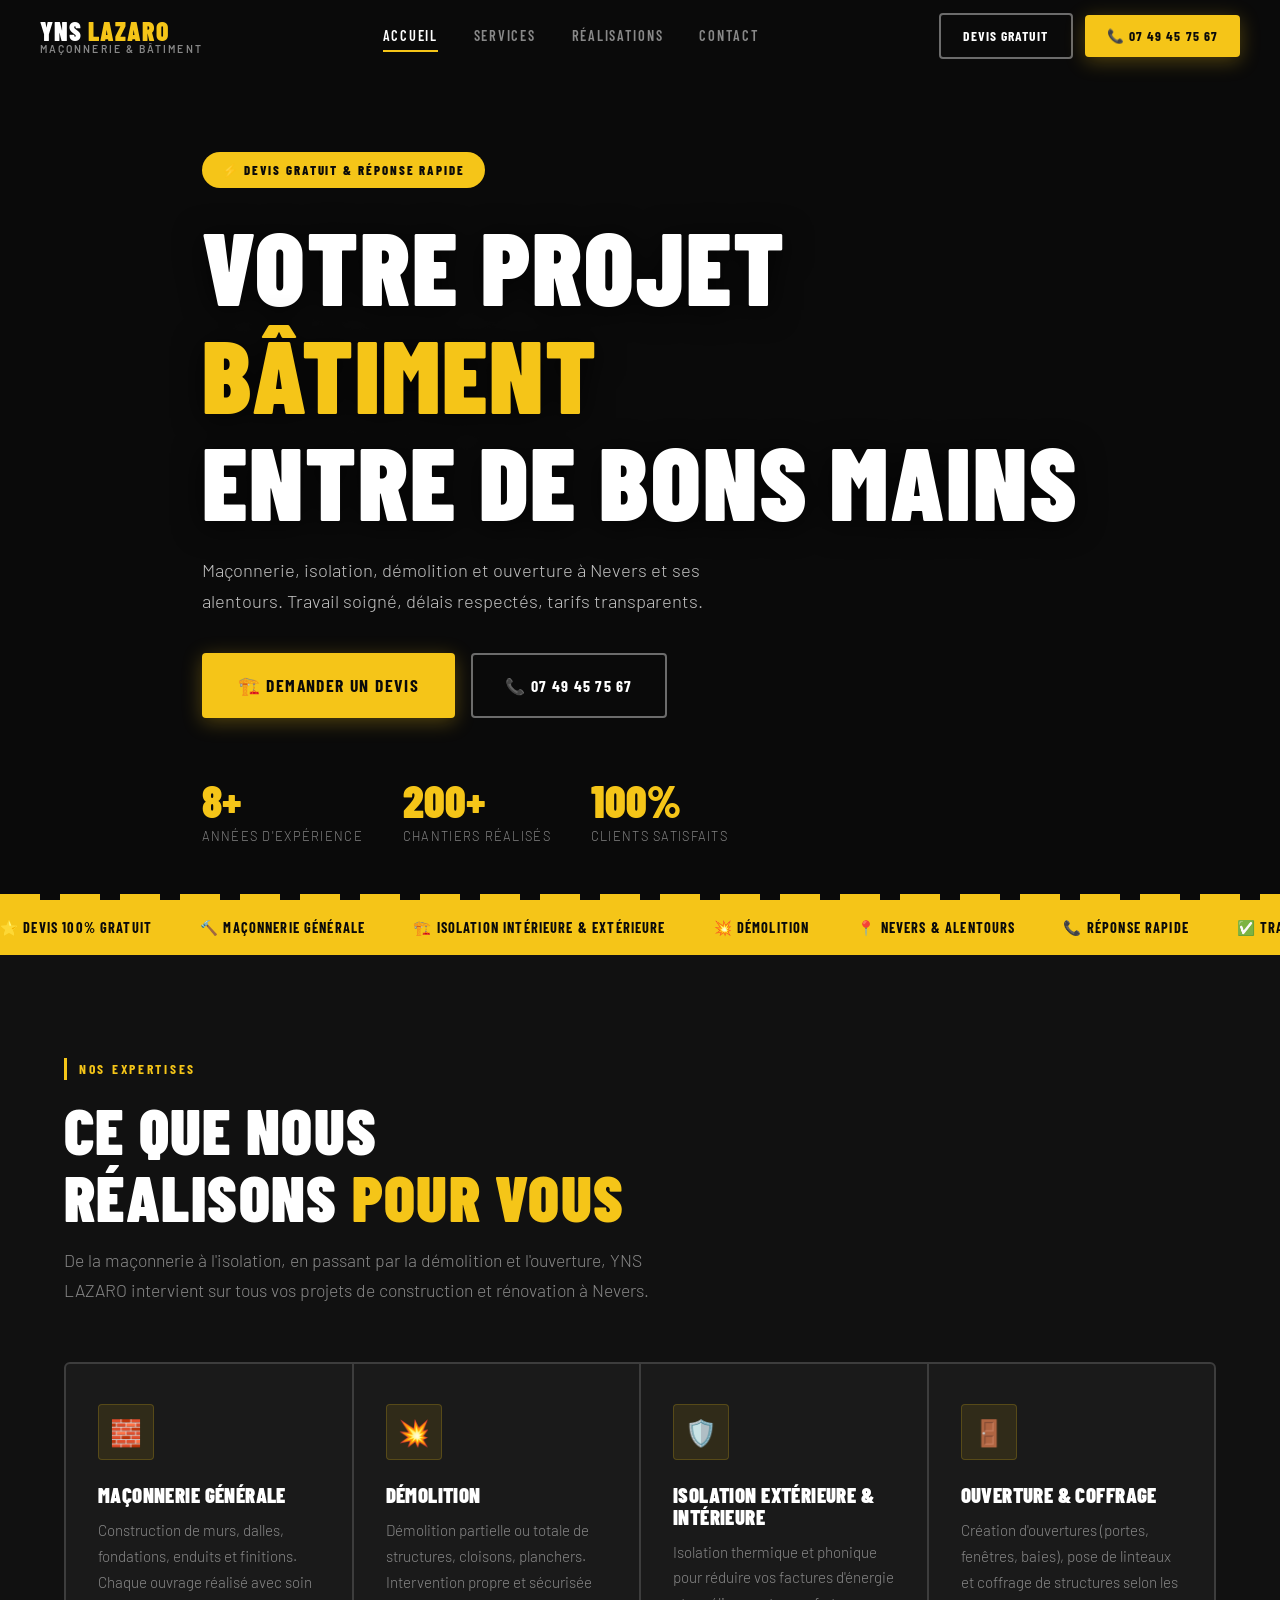
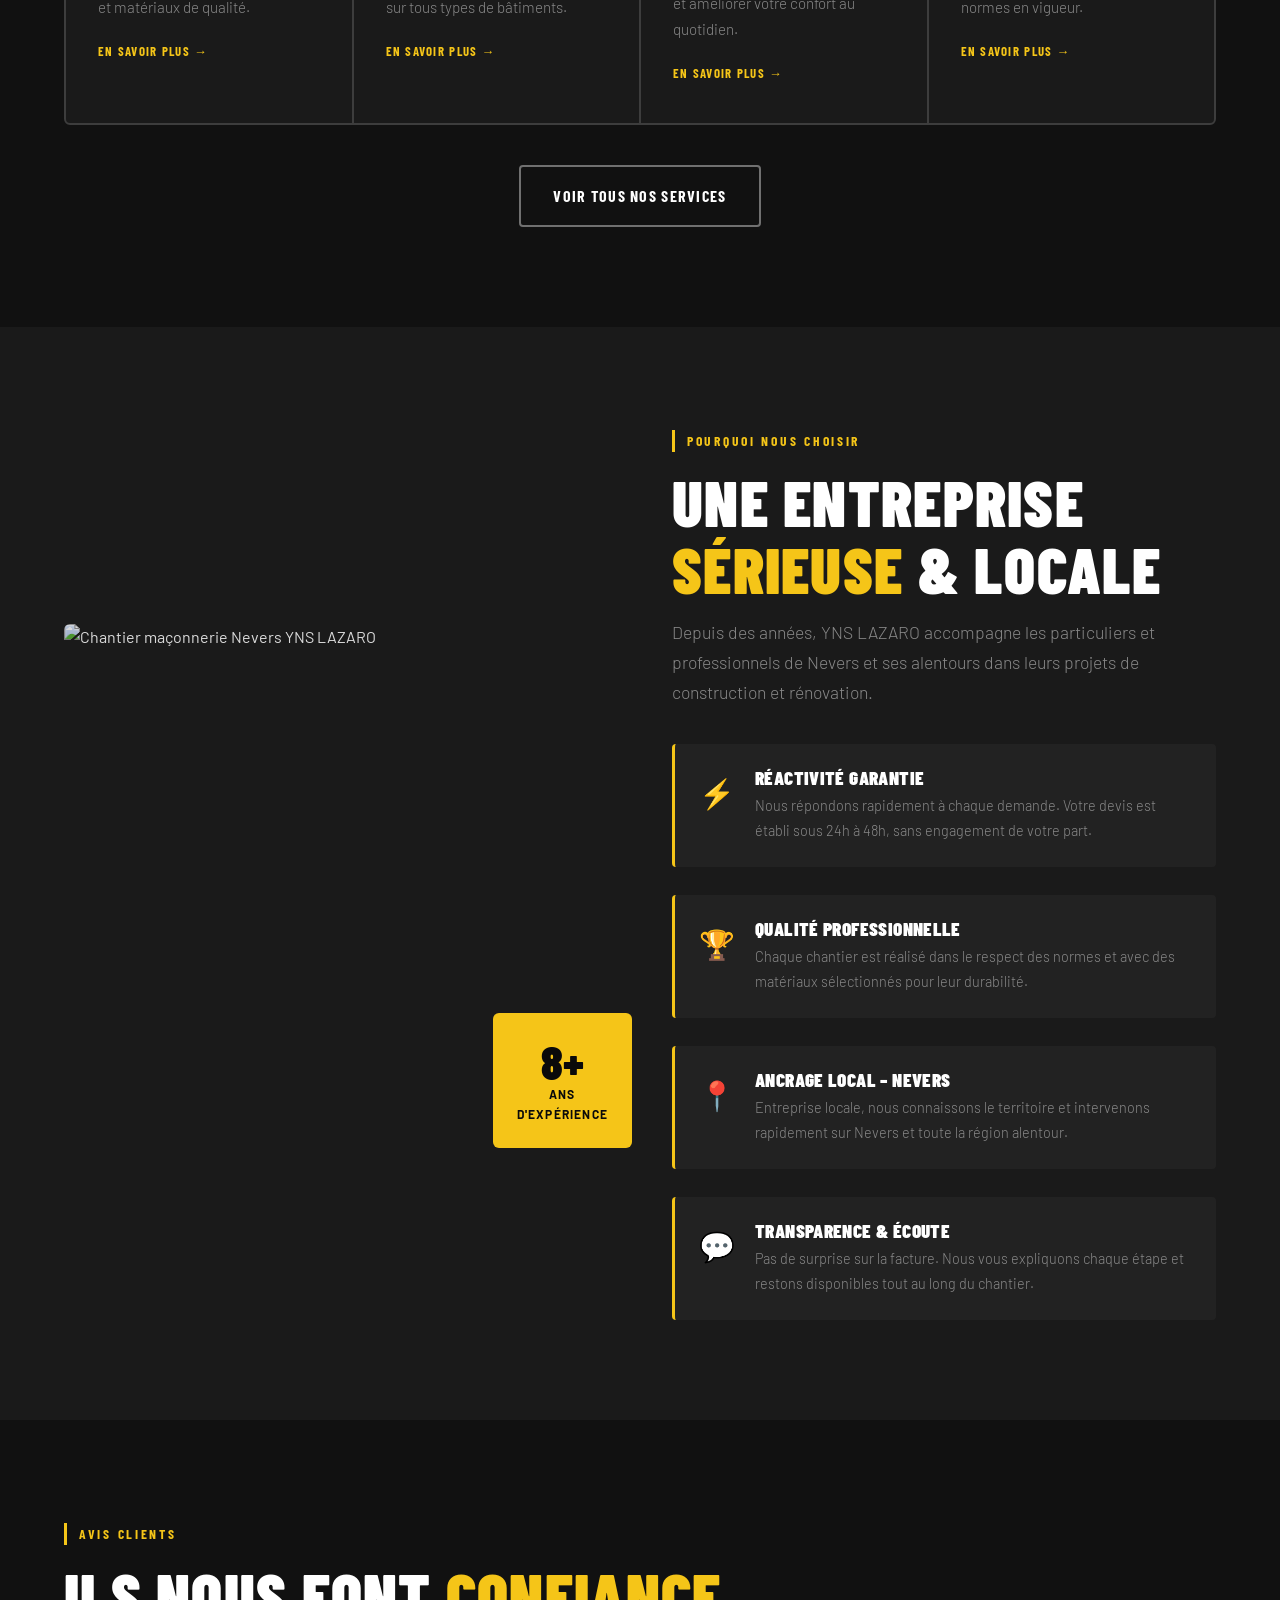
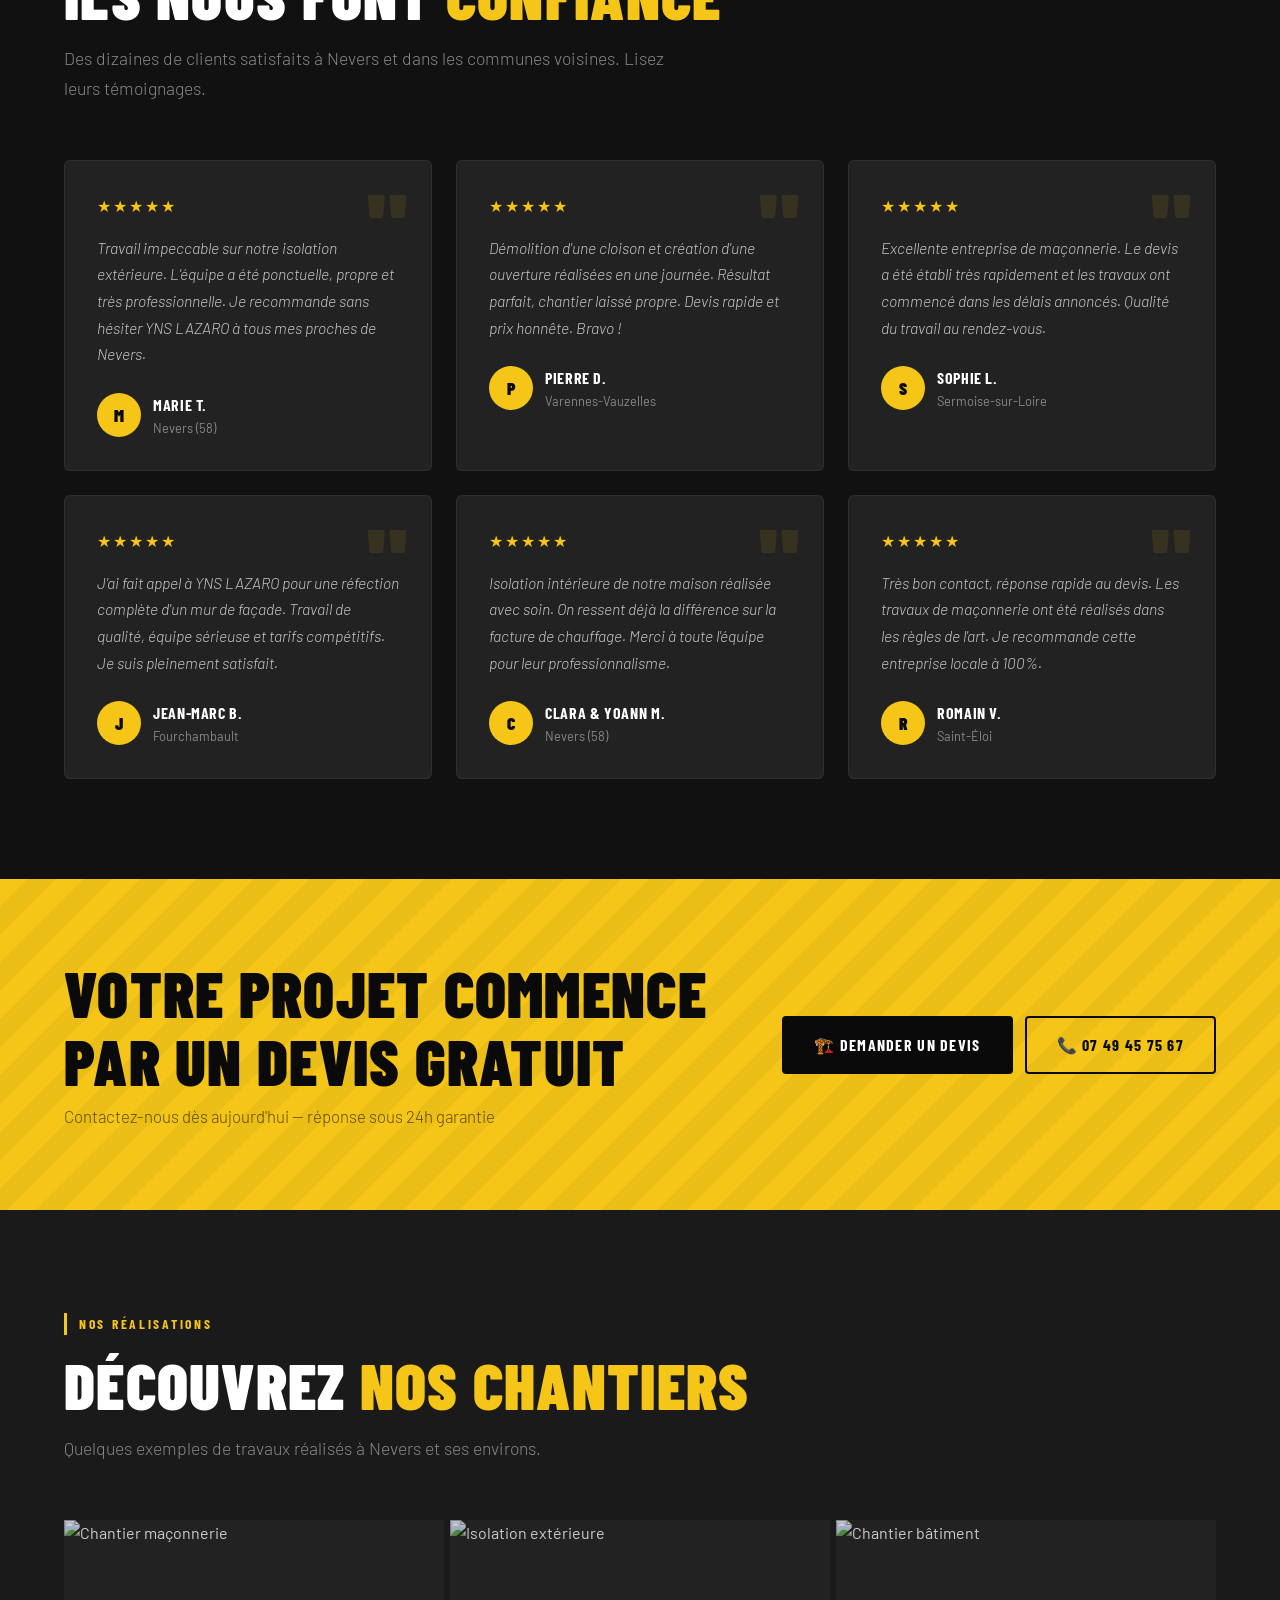
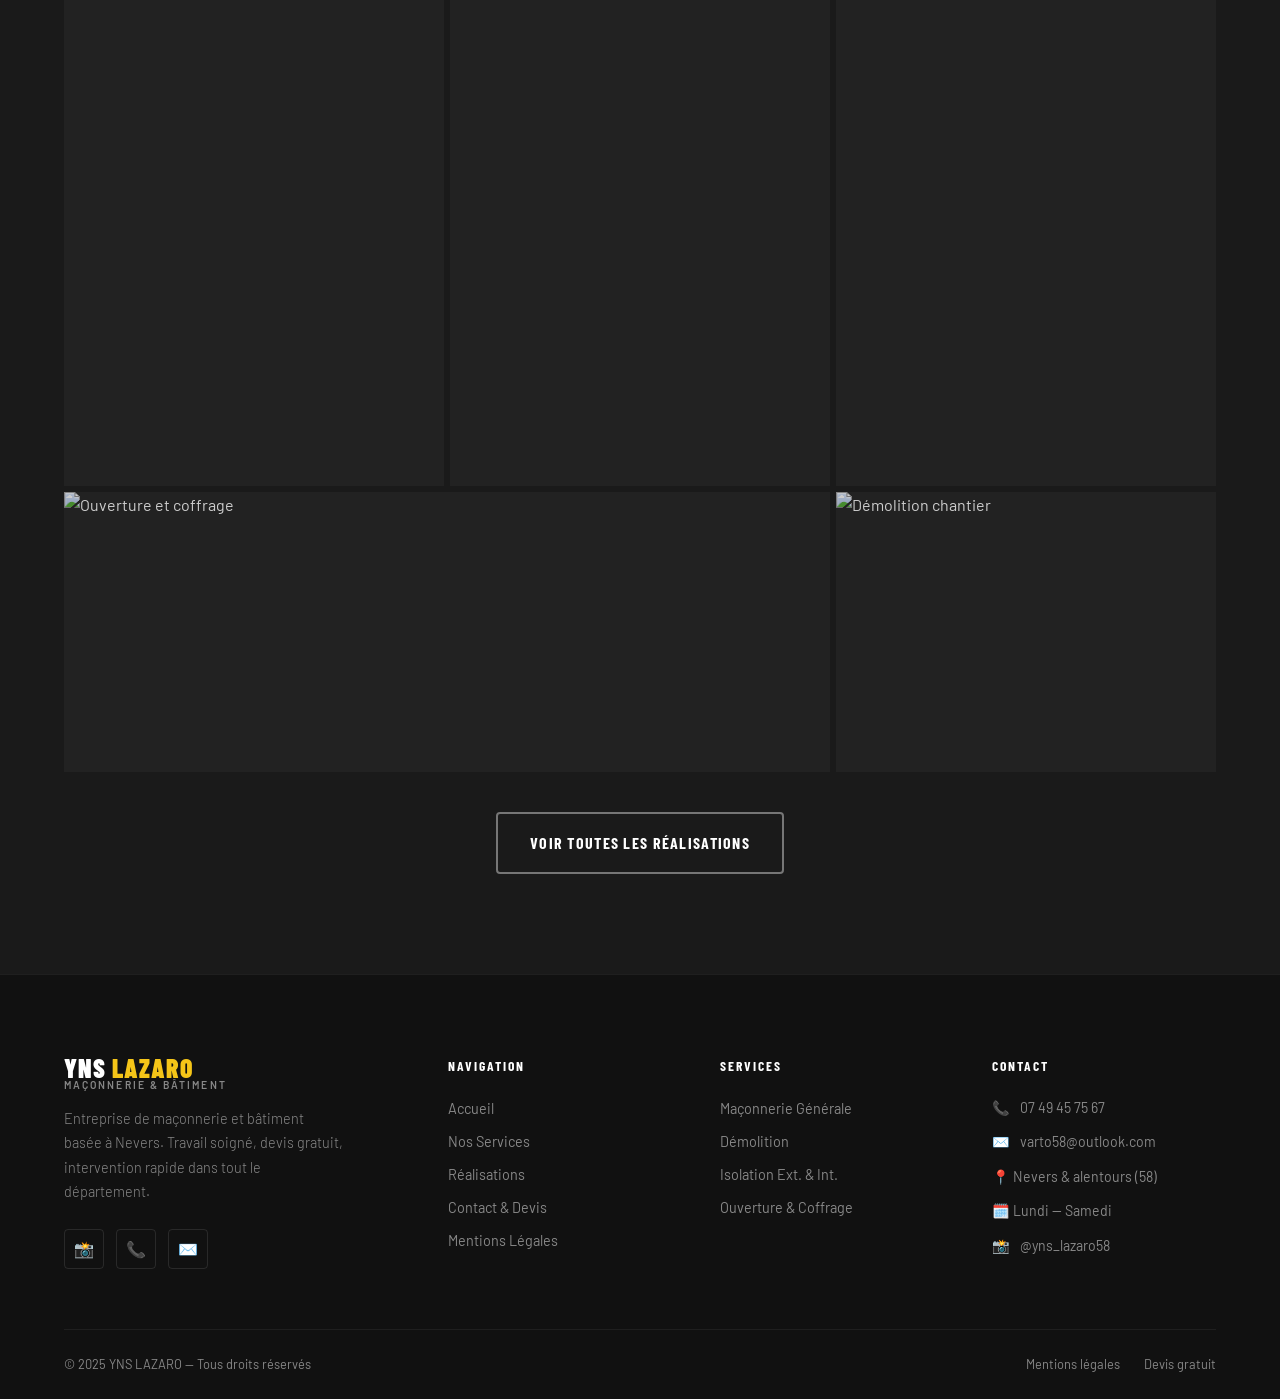
==== commit 225c78a9: "Update index.html" ====
--- a/index.html
+++ b/index.html
@@ -2,323 +2,377 @@
 <html lang="fr">
 <head>
   <meta charset="UTF-8" />
-  <meta name="viewport" content="width=device-width, initial-scale=1.0"/>
-  <title>YNS LAZARO — Maçonnerie Générale | Nevers & Alentours</title>
+  <meta name="viewport" content="width=device-width, initial-scale=1.0" />
+  <title>YNS LAZARO – Maçonnerie & Bâtiment à Nevers | Devis Gratuit</title>
+  <meta name="description" content="YNS LAZARO, entreprise de maçonnerie générale, isolation, démolition et ouverture à Nevers et alentours. Devis gratuit, intervention rapide. Appelez le 07 49 45 75 67." />
+  <meta name="keywords" content="maçonnerie Nevers, isolation Nevers, démolition Nevers, entreprise bâtiment Nevers, devis maçonnerie, YNS LAZARO" />
   <link rel="stylesheet" href="style.css" />
-  <link rel="preconnect" href="https://fonts.googleapis.com">
-  <link href="https://fonts.googleapis.com/css2?family=Bebas+Neue&family=Barlow:ital,wght@0,300;0,400;0,600;0,700;1,300&display=swap" rel="stylesheet">
+  <link rel="preconnect" href="https://fonts.googleapis.com" />
+  <link rel="preconnect" href="https://fonts.gstatic.com" crossorigin />
 </head>
 <body>
 
-  <!-- HEADER / NAV -->
-  <header id="header">
-    <div class="header-inner">
-      <div class="logo">
-        <span class="logo-yns">YNS</span>
-        <span class="logo-lazaro">LAZARO</span>
-      </div>
-      <nav>
-        <a href="#services">Services</a>
-        <a href="#about">À propos</a>
-        <a href="#contact">Contact</a>
-        <a href="#devis" class="nav-cta">Devis gratuit</a>
-      </nav>
-      <button class="burger" id="burger" aria-label="Menu">
-        <span></span><span></span><span></span>
-      </button>
-    </div>
-    <div class="mobile-menu" id="mobileMenu">
-      <a href="#services" class="mob-link">Services</a>
-      <a href="#about" class="mob-link">À propos</a>
-      <a href="#contact" class="mob-link">Contact</a>
-      <a href="#devis" class="mob-link mob-cta">Devis gratuit</a>
-    </div>
-  </header>
-
-  <!-- HERO -->
-  <section class="hero" id="hero">
-    <div class="hero-bg">
-      <img src="https://images.unsplash.com/photo-1504307651254-35680f356dfd?w=1600&q=80" alt="Chantier maçonnerie" class="hero-img" />
-      <div class="hero-overlay"></div>
-    </div>
-    <div class="hero-content">
-      <p class="hero-tag">Nevers &amp; Alentours · Lundi – Samedi</p>
-      <h1 class="hero-title">
-        <span class="line1">MAÇONNERIE</span>
-        <span class="line2">GÉNÉRALE</span>
-      </h1>
-      <p class="hero-sub">Démolition · Isolation · Ouverture &amp; Coffrage</p>
-      <div class="hero-actions">
-        <a href="#devis" class="btn btn-primary">Demander un devis</a>
-        <a href="tel:0749457567" class="btn btn-outline">
-          <svg width="18" height="18" viewBox="0 0 24 24" fill="none" stroke="currentColor" stroke-width="2.2"><path d="M22 16.92v3a2 2 0 01-2.18 2 19.79 19.79 0 01-8.63-3.07A19.5 19.5 0 013.07 11a19.79 19.79 0 01-3.07-8.67A2 2 0 012 .18h3a2 2 0 012 1.72c.127.96.361 1.903.7 2.81a2 2 0 01-.45 2.11L6.09 7.91a16 16 0 006 6l1.27-1.27a2 2 0 012.11-.45c.907.339 1.85.573 2.81.7A2 2 0 0122 16.92z"/></svg>
-          07 49 45 75 67
+<!-- ── HEADER ──────────────────────────────────────────────── -->
+<header id="header">
+  <div class="nav-inner">
+    <a href="index.html" class="logo">
+      <span class="logo-name">YNS <span>LAZARO</span></span>
+      <span class="logo-sub">Maçonnerie & Bâtiment</span>
+    </a>
+    <nav class="nav-links">
+      <a href="index.html" class="active">Accueil</a>
+      <a href="services.html">Services</a>
+      <a href="realisations.html">Réalisations</a>
+      <a href="contact.html">Contact</a>
+    </nav>
+    <div class="nav-cta">
+      <a href="contact.html" class="btn btn-outline btn-sm">Devis gratuit</a>
+      <a href="tel:0749457567" class="btn btn-yellow btn-sm">📞 07 49 45 75 67</a>
+    </div>
+    <div class="hamburger" role="button" aria-label="Menu">
+      <span></span><span></span><span></span>
+    </div>
+  </div>
+</header>
+
+<!-- ── MOBILE NAV ───────────────────────────────────────────── -->
+<nav class="mobile-nav">
+  <a href="index.html">Accueil</a>
+  <a href="services.html">Services</a>
+  <a href="realisations.html">Réalisations</a>
+  <a href="contact.html">Contact</a>
+  <a href="tel:0749457567" class="btn btn-yellow">📞 Appeler maintenant</a>
+</nav>
+
+<!-- ── HERO ────────────────────────────────────────────────── -->
+<section class="hero">
+  <div class="hero-bg"></div>
+  <div class="hero-overlay"></div>
+  <div class="hero-stripe"></div>
+  <div class="container hero-content">
+    <div class="hero-badge">⚡ Devis gratuit &amp; réponse rapide</div>
+    <h1>Votre projet<br><span class="yellow">bâtiment</span><br>entre de bons mains</h1>
+    <p>Maçonnerie, isolation, démolition et ouverture à Nevers et ses alentours. Travail soigné, délais respectés, tarifs transparents.</p>
+    <div class="hero-ctas">
+      <a href="contact.html" class="btn btn-yellow btn-call">🏗️ Demander un devis</a>
+      <a href="tel:0749457567" class="btn btn-outline">📞 07 49 45 75 67</a>
+    </div>
+    <div class="hero-stats">
+      <div class="hero-stat">
+        <span data-count="8" data-suffix="+">0+</span>
+        <p>Années d'expérience</p>
+      </div>
+      <div class="hero-stat">
+        <span data-count="200" data-suffix="+">0+</span>
+        <p>Chantiers réalisés</p>
+      </div>
+      <div class="hero-stat">
+        <span data-count="100" data-suffix="%">0%</span>
+        <p>Clients satisfaits</p>
+      </div>
+    </div>
+  </div>
+</section>
+
+<!-- ── TRUST BAR ────────────────────────────────────────────── -->
+<div class="trust-bar">
+  <div class="trust-scroll">
+    <span class="trust-item">⭐ Devis 100% Gratuit</span>
+    <span class="trust-item">🔨 Maçonnerie Générale</span>
+    <span class="trust-item">🏗️ Isolation Intérieure &amp; Extérieure</span>
+    <span class="trust-item">💥 Démolition</span>
+    <span class="trust-item">📍 Nevers &amp; Alentours</span>
+    <span class="trust-item">📞 Réponse Rapide</span>
+    <span class="trust-item">✅ Travail Soigné &amp; Garanti</span>
+    <span class="trust-item">🗓️ Lundi au Samedi</span>
+  </div>
+</div>
+
+<!-- ── SERVICES OVERVIEW ────────────────────────────────────── -->
+<section class="section section-dark">
+  <div class="container">
+    <span class="section-label reveal">Nos Expertises</span>
+    <h2 class="section-title reveal">Ce que nous<br>réalisons <span class="yellow">pour vous</span></h2>
+    <p class="section-intro reveal">De la maçonnerie à l'isolation, en passant par la démolition et l'ouverture, YNS LAZARO intervient sur tous vos projets de construction et rénovation à Nevers.</p>
+
+    <div class="services-grid">
+      <div class="service-card reveal">
+        <div class="service-icon">🧱</div>
+        <h3>Maçonnerie Générale</h3>
+        <p>Construction de murs, dalles, fondations, enduits et finitions. Chaque ouvrage réalisé avec soin et matériaux de qualité.</p>
+        <a href="services.html#maconnerie" class="service-link">En savoir plus →</a>
+      </div>
+      <div class="service-card reveal">
+        <div class="service-icon">💥</div>
+        <h3>Démolition</h3>
+        <p>Démolition partielle ou totale de structures, cloisons, planchers. Intervention propre et sécurisée sur tous types de bâtiments.</p>
+        <a href="services.html#demolition" class="service-link">En savoir plus →</a>
+      </div>
+      <div class="service-card reveal">
+        <div class="service-icon">🛡️</div>
+        <h3>Isolation Extérieure &amp; Intérieure</h3>
+        <p>Isolation thermique et phonique pour réduire vos factures d'énergie et améliorer votre confort au quotidien.</p>
+        <a href="services.html#isolation" class="service-link">En savoir plus →</a>
+      </div>
+      <div class="service-card reveal">
+        <div class="service-icon">🚪</div>
+        <h3>Ouverture &amp; Coffrage</h3>
+        <p>Création d'ouvertures (portes, fenêtres, baies), pose de linteaux et coffrage de structures selon les normes en vigueur.</p>
+        <a href="services.html#ouverture" class="service-link">En savoir plus →</a>
+      </div>
+    </div>
+
+    <div style="text-align:center;margin-top:40px;" class="reveal">
+      <a href="services.html" class="btn btn-outline">Voir tous nos services</a>
+    </div>
+  </div>
+</section>
+
+<!-- ── WHY US ────────────────────────────────────────────────── -->
+<section class="section section-darker">
+  <div class="container">
+    <div class="why-grid">
+      <div class="why-image reveal">
+        <img src="https://images.unsplash.com/photo-1581578731548-c64695cc6952?w=800&q=80" alt="Chantier maçonnerie Nevers YNS LAZARO" loading="lazy" />
+        <div class="why-image-badge">
+          <div class="num" data-count="8" data-suffix="+">8+</div>
+          <div class="label">Ans<br>d'expérience</div>
+        </div>
+      </div>
+      <div>
+        <span class="section-label reveal">Pourquoi nous choisir</span>
+        <h2 class="section-title reveal">Une entreprise<br><span class="yellow">sérieuse</span> &amp; locale</h2>
+        <p class="section-intro reveal" style="margin-bottom:36px;">Depuis des années, YNS LAZARO accompagne les particuliers et professionnels de Nevers et ses alentours dans leurs projets de construction et rénovation.</p>
+        <div class="why-args">
+          <div class="why-arg reveal">
+            <div class="why-arg-icon">⚡</div>
+            <div>
+              <h4>Réactivité garantie</h4>
+              <p>Nous répondons rapidement à chaque demande. Votre devis est établi sous 24h à 48h, sans engagement de votre part.</p>
+            </div>
+          </div>
+          <div class="why-arg reveal">
+            <div class="why-arg-icon">🏆</div>
+            <div>
+              <h4>Qualité professionnelle</h4>
+              <p>Chaque chantier est réalisé dans le respect des normes et avec des matériaux sélectionnés pour leur durabilité.</p>
+            </div>
+          </div>
+          <div class="why-arg reveal">
+            <div class="why-arg-icon">📍</div>
+            <div>
+              <h4>Ancrage local – Nevers</h4>
+              <p>Entreprise locale, nous connaissons le territoire et intervenons rapidement sur Nevers et toute la région alentour.</p>
+            </div>
+          </div>
+          <div class="why-arg reveal">
+            <div class="why-arg-icon">💬</div>
+            <div>
+              <h4>Transparence &amp; écoute</h4>
+              <p>Pas de surprise sur la facture. Nous vous expliquons chaque étape et restons disponibles tout au long du chantier.</p>
+            </div>
+          </div>
+        </div>
+      </div>
+    </div>
+  </div>
+</section>
+
+<!-- ── TESTIMONIALS ─────────────────────────────────────────── -->
+<section class="section section-dark">
+  <div class="container">
+    <span class="section-label reveal">Avis clients</span>
+    <h2 class="section-title reveal">Ils nous font <span class="yellow">confiance</span></h2>
+    <p class="section-intro reveal">Des dizaines de clients satisfaits à Nevers et dans les communes voisines. Lisez leurs témoignages.</p>
+
+    <div class="testimonials-grid">
+      <div class="testimonial-card reveal">
+        <div class="stars">★★★★★</div>
+        <p class="testimonial-text">Travail impeccable sur notre isolation extérieure. L'équipe a été ponctuelle, propre et très professionnelle. Je recommande sans hésiter YNS LAZARO à tous mes proches de Nevers.</p>
+        <div class="testimonial-author">
+          <div class="author-avatar">M</div>
+          <div>
+            <div class="author-name">Marie T.</div>
+            <div class="author-loc">Nevers (58)</div>
+          </div>
+        </div>
+      </div>
+      <div class="testimonial-card reveal">
+        <div class="stars">★★★★★</div>
+        <p class="testimonial-text">Démolition d'une cloison et création d'une ouverture réalisées en une journée. Résultat parfait, chantier laissé propre. Devis rapide et prix honnête. Bravo !</p>
+        <div class="testimonial-author">
+          <div class="author-avatar">P</div>
+          <div>
+            <div class="author-name">Pierre D.</div>
+            <div class="author-loc">Varennes-Vauzelles</div>
+          </div>
+        </div>
+      </div>
+      <div class="testimonial-card reveal">
+        <div class="stars">★★★★★</div>
+        <p class="testimonial-text">Excellente entreprise de maçonnerie. Le devis a été établi très rapidement et les travaux ont commencé dans les délais annoncés. Qualité du travail au rendez-vous.</p>
+        <div class="testimonial-author">
+          <div class="author-avatar">S</div>
+          <div>
+            <div class="author-name">Sophie L.</div>
+            <div class="author-loc">Sermoise-sur-Loire</div>
+          </div>
+        </div>
+      </div>
+      <div class="testimonial-card reveal">
+        <div class="stars">★★★★★</div>
+        <p class="testimonial-text">J'ai fait appel à YNS LAZARO pour une réfection complète d'un mur de façade. Travail de qualité, équipe sérieuse et tarifs compétitifs. Je suis pleinement satisfait.</p>
+        <div class="testimonial-author">
+          <div class="author-avatar">J</div>
+          <div>
+            <div class="author-name">Jean-Marc B.</div>
+            <div class="author-loc">Fourchambault</div>
+          </div>
+        </div>
+      </div>
+      <div class="testimonial-card reveal">
+        <div class="stars">★★★★★</div>
+        <p class="testimonial-text">Isolation intérieure de notre maison réalisée avec soin. On ressent déjà la différence sur la facture de chauffage. Merci à toute l'équipe pour leur professionnalisme.</p>
+        <div class="testimonial-author">
+          <div class="author-avatar">C</div>
+          <div>
+            <div class="author-name">Clara &amp; Yoann M.</div>
+            <div class="author-loc">Nevers (58)</div>
+          </div>
+        </div>
+      </div>
+      <div class="testimonial-card reveal">
+        <div class="stars">★★★★★</div>
+        <p class="testimonial-text">Très bon contact, réponse rapide au devis. Les travaux de maçonnerie ont été réalisés dans les règles de l'art. Je recommande cette entreprise locale à 100%.</p>
+        <div class="testimonial-author">
+          <div class="author-avatar">R</div>
+          <div>
+            <div class="author-name">Romain V.</div>
+            <div class="author-loc">Saint-Éloi</div>
+          </div>
+        </div>
+      </div>
+    </div>
+  </div>
+</section>
+
+<!-- ── CTA BANNER ───────────────────────────────────────────── -->
+<section class="cta-banner">
+  <div class="container">
+    <div class="cta-banner-inner">
+      <div>
+        <h2>Votre projet commence<br>par un devis gratuit</h2>
+        <p>Contactez-nous dès aujourd'hui — réponse sous 24h garantie</p>
+      </div>
+      <div class="cta-banner-buttons">
+        <a href="contact.html" class="btn btn-dark">🏗️ Demander un devis</a>
+        <a href="tel:0749457567" class="btn btn-white">📞 07 49 45 75 67</a>
+      </div>
+    </div>
+  </div>
+</section>
+
+<!-- ── GALLERY PREVIEW ──────────────────────────────────────── -->
+<section class="section section-darker">
+  <div class="container">
+    <span class="section-label reveal">Nos Réalisations</span>
+    <h2 class="section-title reveal">Découvrez <span class="yellow">nos chantiers</span></h2>
+    <p class="section-intro reveal">Quelques exemples de travaux réalisés à Nevers et ses environs.</p>
+
+    <div class="gallery-grid">
+      <div class="gallery-item reveal" data-src="https://images.unsplash.com/photo-1590585066997-6af6ab3feb68?w=1200&q=80">
+        <img src="https://images.unsplash.com/photo-1590585066997-6af6ab3feb68?w=700&q=75" alt="Chantier maçonnerie" loading="lazy" />
+        <div class="gallery-item-overlay"><h4>Travaux de maçonnerie</h4><span>Nevers</span></div>
+      </div>
+      <div class="gallery-item tall reveal" data-src="https://images.unsplash.com/photo-1508450859948-4e04fabaa4ea?w=1200&q=80">
+        <img src="https://images.unsplash.com/photo-1508450859948-4e04fabaa4ea?w=700&q=75" alt="Isolation extérieure" loading="lazy" />
+        <div class="gallery-item-overlay"><h4>Isolation extérieure</h4><span>Varennes-Vauzelles</span></div>
+      </div>
+      <div class="gallery-item reveal" data-src="https://images.unsplash.com/photo-1504307651254-35680f356dfd?w=1200&q=80">
+        <img src="https://images.unsplash.com/photo-1504307651254-35680f356dfd?w=700&q=75" alt="Chantier bâtiment" loading="lazy" />
+        <div class="gallery-item-overlay"><h4>Construction &amp; maçonnerie</h4><span>Nevers</span></div>
+      </div>
+      <div class="gallery-item wide reveal" data-src="https://images.unsplash.com/photo-1562259949-e8e7689d7828?w=1200&q=80">
+        <img src="https://images.unsplash.com/photo-1562259949-e8e7689d7828?w=1200&q=75" alt="Ouverture et coffrage" loading="lazy" />
+        <div class="gallery-item-overlay"><h4>Ouverture &amp; coffrage</h4><span>Fourchambault</span></div>
+      </div>
+      <div class="gallery-item reveal" data-src="https://images.unsplash.com/photo-1581094288338-2314dddb7ece?w=1200&q=80">
+        <img src="https://images.unsplash.com/photo-1581094288338-2314dddb7ece?w=700&q=75" alt="Démolition chantier" loading="lazy" />
+        <div class="gallery-item-overlay"><h4>Démolition</h4><span>Sermoise-sur-Loire</span></div>
+      </div>
+    </div>
+
+    <div style="text-align:center;margin-top:40px;" class="reveal">
+      <a href="realisations.html" class="btn btn-outline">Voir toutes les réalisations</a>
+    </div>
+  </div>
+</section>
+
+<!-- ── FOOTER ───────────────────────────────────────────────── -->
+<footer>
+  <div class="container">
+    <div class="footer-grid">
+      <div class="footer-brand">
+        <a href="index.html" class="logo">
+          <span class="logo-name">YNS <span>LAZARO</span></span>
+          <span class="logo-sub">Maçonnerie & Bâtiment</span>
         </a>
-      </div>
-    </div>
-    <div class="scroll-hint">
-      <span>Découvrir</span>
-      <div class="scroll-arrow"></div>
-    </div>
-  </section>
-
-  <!-- BANDE STATS -->
-  <div class="stats-bar">
-    <div class="stat"><span class="stat-num">100%</span><span class="stat-label">Artisan local</span></div>
-    <div class="stat-sep"></div>
-    <div class="stat"><span class="stat-num">4</span><span class="stat-label">Domaines d'expertise</span></div>
-    <div class="stat-sep"></div>
-    <div class="stat"><span class="stat-num">0€</span><span class="stat-label">Devis gratuit</span></div>
-    <div class="stat-sep"></div>
-    <div class="stat"><span class="stat-num">6j/7</span><span class="stat-label">Disponibilité</span></div>
-  </div>
-
-  <!-- SERVICES -->
-  <section class="services" id="services">
-    <div class="container">
-      <div class="section-label">Ce que nous faisons</div>
-      <h2 class="section-title">Nos <em>expertises</em></h2>
-
-      <div class="services-grid">
-
-        <div class="service-card" style="--delay:0s">
-          <div class="card-img-wrap">
-            <img src="https://images.unsplash.com/photo-1558618666-fcd25c85cd64?w=800&q=75" alt="Maçonnerie générale" />
-          </div>
-          <div class="card-body">
-            <span class="card-num">01</span>
-            <h3>Maçonnerie générale</h3>
-            <p>Construction de murs, dalles, fondations et tous travaux de gros œuvre pour vos projets résidentiels ou professionnels.</p>
-          </div>
-        </div>
-
-        <div class="service-card" style="--delay:.1s">
-          <div class="card-img-wrap">
-            <img src="https://images.unsplash.com/photo-1504307651254-35680f356dfd?w=800&q=75" alt="Démolition" />
-          </div>
-          <div class="card-body">
-            <span class="card-num">02</span>
-            <h3>Démolition</h3>
-            <p>Démolition partielle ou totale, cloisons, murs porteurs avec étayage, évacuation des gravats dans les règles de l'art.</p>
-          </div>
-        </div>
-
-        <div class="service-card" style="--delay:.2s">
-          <div class="card-img-wrap">
-            <img src="https://images.unsplash.com/photo-1590725140246-20acdee442be?w=800&q=75" alt="Isolation" />
-          </div>
-          <div class="card-body">
-            <span class="card-num">03</span>
-            <h3>Isolation ext. &amp; int.</h3>
-            <p>Isolation thermique par l'extérieur (ITE) et par l'intérieur pour améliorer votre confort et réduire votre facture énergétique.</p>
-          </div>
-        </div>
-
-        <div class="service-card" style="--delay:.3s">
-          <div class="card-img-wrap">
-            <img src="https://images.unsplash.com/photo-1572981779307-38b8cabb2407?w=800&q=75" alt="Ouverture coffrage" />
-          </div>
-          <div class="card-body">
-            <span class="card-num">04</span>
-            <h3>Ouverture &amp; coffrage</h3>
-            <p>Création d'ouvertures (portes, fenêtres), pose de linteaux, coffrage béton et finitions soignées pour chaque réalisation.</p>
-          </div>
-        </div>
-
-      </div>
-    </div>
-  </section>
-
-  <!-- GALERIE PHOTO -->
-  <section class="gallery" id="gallery">
-    <div class="gallery-grid">
-      <div class="gal-item gal-large">
-        <img src="https://images.unsplash.com/photo-1486325212027-8081e485255e?w=1000&q=80" alt="Chantier" />
-        <div class="gal-overlay"><span>Gros œuvre</span></div>
-      </div>
-      <div class="gal-item">
-        <img src="https://images.unsplash.com/photo-1541888946425-d81bb19240f5?w=600&q=75" alt="Maçonnerie" />
-        <div class="gal-overlay"><span>Maçonnerie</span></div>
-      </div>
-      <div class="gal-item">
-        <img src="https://images.unsplash.com/photo-1512917774080-9991f1c4c750?w=600&q=75" alt="Rénovation" />
-        <div class="gal-overlay"><span>Rénovation</span></div>
-      </div>
-      <div class="gal-item">
-        <img src="https://images.unsplash.com/photo-1565008447742-97f6f38c985c?w=600&q=75" alt="Isolation" />
-        <div class="gal-overlay"><span>Isolation</span></div>
-      </div>
-      <div class="gal-item gal-wide">
-        <img src="https://images.unsplash.com/photo-1509316785289-025f5b846b35?w=1200&q=80" alt="Chantier bâtiment" />
-        <div class="gal-overlay"><span>Construction</span></div>
-      </div>
-    </div>
-  </section>
-
-  <!-- À PROPOS -->
-  <section class="about" id="about">
-    <div class="container about-inner">
-      <div class="about-img-col">
-        <div class="about-img-frame">
-          <img src="https://images.unsplash.com/photo-1507003211169-0a1dd7228f2d?w=600&q=80" alt="Artisan YNS Lazaro" />
-        </div>
-        <div class="about-badge">
-          <span class="badge-big">Nevers</span>
-          <span class="badge-small">&amp; Alentours</span>
-        </div>
-      </div>
-      <div class="about-text-col">
-        <div class="section-label">À propos</div>
-        <h2 class="section-title">Un artisan <em>de confiance</em></h2>
-        <p>YNS LAZARO, c'est un artisan passionné implanté à Nevers et ses alentours, engagé dans chaque chantier avec rigueur et professionnalisme. Que ce soit pour une rénovation complète, une démolition ou une amélioration thermique, nous mettons notre savoir-faire à votre service.</p>
-        <p>Disponible <strong>du lundi au samedi</strong>, nous répondons rapidement à vos demandes et intervenons dans les meilleurs délais.</p>
-        <div class="about-pills">
-          <span class="pill">Nevers 58</span>
-          <span class="pill">Devis rapide</span>
-          <span class="pill">Travaux soignés</span>
-          <span class="pill">Lun – Sam</span>
-        </div>
-        <div class="about-socials">
-          <a href="https://www.instagram.com/yns_lazaro58" target="_blank" class="insta-link">
-            <svg width="20" height="20" viewBox="0 0 24 24" fill="none" stroke="currentColor" stroke-width="2"><rect x="2" y="2" width="20" height="20" rx="5"/><path d="M16 11.37A4 4 0 1112.63 8 4 4 0 0116 11.37z"/><line x1="17.5" y1="6.5" x2="17.51" y2="6.5"/></svg>
-            @yns_lazaro58
-          </a>
-        </div>
-      </div>
-    </div>
-  </section>
-
-  <!-- CONTACT + DEVIS -->
-  <section class="contact-section" id="contact">
-    <div class="container contact-inner">
-
-      <div class="contact-info">
-        <div class="section-label light">Contact</div>
-        <h2 class="section-title light">Parlons de <em>votre projet</em></h2>
-        <div class="contact-items">
-          <a href="tel:0749457567" class="contact-item">
-            <div class="ci-icon">
-              <svg width="22" height="22" viewBox="0 0 24 24" fill="none" stroke="currentColor" stroke-width="2"><path d="M22 16.92v3a2 2 0 01-2.18 2 19.79 19.79 0 01-8.63-3.07A19.5 19.5 0 013.07 11a19.79 19.79 0 01-3.07-8.67A2 2 0 012 .18h3a2 2 0 012 1.72c.127.96.361 1.903.7 2.81a2 2 0 01-.45 2.11L6.09 7.91a16 16 0 006 6l1.27-1.27a2 2 0 012.11-.45c.907.339 1.85.573 2.81.7A2 2 0 0122 16.92z"/></svg>
-            </div>
-            <div class="ci-text">
-              <span class="ci-label">Téléphone</span>
-              <span class="ci-val">07 49 45 75 67</span>
-            </div>
-          </a>
-          <a href="mailto:varto58@outlook.com" class="contact-item">
-            <div class="ci-icon">
-              <svg width="22" height="22" viewBox="0 0 24 24" fill="none" stroke="currentColor" stroke-width="2"><path d="M4 4h16c1.1 0 2 .9 2 2v12c0 1.1-.9 2-2 2H4c-1.1 0-2-.9-2-2V6c0-1.1.9-2 2-2z"/><polyline points="22,6 12,13 2,6"/></svg>
-            </div>
-            <div class="ci-text">
-              <span class="ci-label">Email</span>
-              <span class="ci-val">varto58@outlook.com</span>
-            </div>
-          </a>
-          <div class="contact-item">
-            <div class="ci-icon">
-              <svg width="22" height="22" viewBox="0 0 24 24" fill="none" stroke="currentColor" stroke-width="2"><path d="M21 10c0 7-9 13-9 13s-9-6-9-13a9 9 0 0118 0z"/><circle cx="12" cy="10" r="3"/></svg>
-            </div>
-            <div class="ci-text">
-              <span class="ci-label">Zone d'intervention</span>
-              <span class="ci-val">Nevers &amp; Alentours (58)</span>
-            </div>
-          </div>
-          <div class="contact-item">
-            <div class="ci-icon">
-              <svg width="22" height="22" viewBox="0 0 24 24" fill="none" stroke="currentColor" stroke-width="2"><rect x="3" y="4" width="18" height="18" rx="2"/><line x1="16" y1="2" x2="16" y2="6"/><line x1="8" y1="2" x2="8" y2="6"/><line x1="3" y1="10" x2="21" y2="10"/></svg>
-            </div>
-            <div class="ci-text">
-              <span class="ci-label">Horaires</span>
-              <span class="ci-val">Lundi au Samedi</span>
-            </div>
-          </div>
-        </div>
-        <a href="https://www.instagram.com/yns_lazaro58" target="_blank" class="insta-link insta-light">
-          <svg width="20" height="20" viewBox="0 0 24 24" fill="none" stroke="currentColor" stroke-width="2"><rect x="2" y="2" width="20" height="20" rx="5"/><path d="M16 11.37A4 4 0 1112.63 8 4 4 0 0116 11.37z"/><line x1="17.5" y1="6.5" x2="17.51" y2="6.5"/></svg>
-          Suivre sur Instagram
-        </a>
-      </div>
-
-      <!-- DEVIS FORM -->
-      <div class="devis-form" id="devis">
-        <h3 class="form-title">Demande de devis gratuit</h3>
-        <form id="devisForm">
-          <div class="field-row">
-            <div class="field">
-              <label>Prénom & Nom</label>
-              <input type="text" name="nom" placeholder="Jean Dupont" required />
-            </div>
-            <div class="field">
-              <label>Téléphone</label>
-              <input type="tel" name="tel" placeholder="06 00 00 00 00" required />
-            </div>
-          </div>
-          <div class="field">
-            <label>Email</label>
-            <input type="email" name="email" placeholder="vous@email.com" />
-          </div>
-          <div class="field">
-            <label>Type de travaux</label>
-            <select name="travaux">
-              <option value="">-- Choisir --</option>
-              <option>Maçonnerie générale</option>
-              <option>Démolition</option>
-              <option>Isolation extérieure</option>
-              <option>Isolation intérieure</option>
-              <option>Ouverture & Coffrage</option>
-              <option>Autre</option>
-            </select>
-          </div>
-          <div class="field">
-            <label>Décrivez votre projet</label>
-            <textarea name="message" rows="4" placeholder="Décrivez votre projet, la surface, les contraintes..."></textarea>
-          </div>
-          <button type="submit" class="btn btn-primary full">
-            Envoyer ma demande
-            <svg width="18" height="18" viewBox="0 0 24 24" fill="none" stroke="currentColor" stroke-width="2.2"><line x1="22" y1="2" x2="11" y2="13"/><polygon points="22 2 15 22 11 13 2 9 22 2"/></svg>
-          </button>
-        </form>
-        <div class="form-success" id="formSuccess">
-          <svg width="48" height="48" viewBox="0 0 24 24" fill="none" stroke="currentColor" stroke-width="1.5"><path d="M22 11.08V12a10 10 0 11-5.93-9.14"/><polyline points="22 4 12 14.01 9 11.01"/></svg>
-          <h4>Demande envoyée !</h4>
-          <p>Nous vous recontacterons très rapidement.</p>
-        </div>
-      </div>
-
-    </div>
-  </section>
-
-  <!-- FOOTER -->
-  <footer class="footer">
-    <div class="footer-inner">
-      <div class="footer-logo">
-        <span class="logo-yns">YNS</span>
-        <span class="logo-lazaro">LAZARO</span>
-      </div>
-      <p class="footer-tagline">Maçonnerie générale · Nevers &amp; Alentours</p>
-      <div class="footer-links">
-        <a href="tel:0749457567">07 49 45 75 67</a>
-        <span>·</span>
-        <a href="mailto:varto58@outlook.com">varto58@outlook.com</a>
-        <span>·</span>
-        <a href="https://www.instagram.com/yns_lazaro58" target="_blank">@yns_lazaro58</a>
-      </div>
-      <p class="footer-copy">© 2025 YNS LAZARO — Tous droits réservés</p>
-    </div>
-  </footer>
-
-  <!-- FLOATING CTA -->
-  <div class="float-cta" id="floatCta">
-    <a href="tel:0749457567" class="float-btn float-call">
-      <svg width="22" height="22" viewBox="0 0 24 24" fill="none" stroke="currentColor" stroke-width="2"><path d="M22 16.92v3a2 2 0 01-2.18 2 19.79 19.79 0 01-8.63-3.07A19.5 19.5 0 013.07 11a19.79 19.79 0 01-3.07-8.67A2 2 0 012 .18h3a2 2 0 012 1.72c.127.96.361 1.903.7 2.81a2 2 0 01-.45 2.11L6.09 7.91a16 16 0 006 6l1.27-1.27a2 2 0 012.11-.45c.907.339 1.85.573 2.81.7A2 2 0 0122 16.92z"/></svg>
-      <span>Appeler</span>
-    </a>
-    <a href="#devis" class="float-btn float-devis">
-      <svg width="22" height="22" viewBox="0 0 24 24" fill="none" stroke="currentColor" stroke-width="2"><path d="M14 2H6a2 2 0 00-2 2v16a2 2 0 002 2h12a2 2 0 002-2V8z"/><polyline points="14 2 14 8 20 8"/><line x1="16" y1="13" x2="8" y2="13"/><line x1="16" y1="17" x2="8" y2="17"/><polyline points="10 9 9 9 8 9"/></svg>
-      <span>Devis</span>
-    </a>
-  </div>
-
-  <script src="script.js"></script>
+        <p>Entreprise de maçonnerie et bâtiment basée à Nevers. Travail soigné, devis gratuit, intervention rapide dans tout le département.</p>
+        <div class="footer-social">
+          <a href="https://www.instagram.com/yns_lazaro58" target="_blank" rel="noopener" class="social-btn" aria-label="Instagram">📸</a>
+          <a href="tel:0749457567" class="social-btn" aria-label="Téléphone">📞</a>
+          <a href="mailto:varto58@outlook.com" class="social-btn" aria-label="Email">✉️</a>
+        </div>
+      </div>
+      <div class="footer-col">
+        <h5>Navigation</h5>
+        <ul>
+          <li><a href="index.html">Accueil</a></li>
+          <li><a href="services.html">Nos Services</a></li>
+          <li><a href="realisations.html">Réalisations</a></li>
+          <li><a href="contact.html">Contact &amp; Devis</a></li>
+          <li><a href="mentions-legales.html">Mentions Légales</a></li>
+        </ul>
+      </div>
+      <div class="footer-col">
+        <h5>Services</h5>
+        <ul>
+          <li><a href="services.html#maconnerie">Maçonnerie Générale</a></li>
+          <li><a href="services.html#demolition">Démolition</a></li>
+          <li><a href="services.html#isolation">Isolation Ext. &amp; Int.</a></li>
+          <li><a href="services.html#ouverture">Ouverture &amp; Coffrage</a></li>
+        </ul>
+      </div>
+      <div class="footer-col">
+        <h5>Contact</h5>
+        <div class="footer-contact-item">📞 <a href="tel:0749457567">07 49 45 75 67</a></div>
+        <div class="footer-contact-item">✉️ <a href="mailto:varto58@outlook.com">varto58@outlook.com</a></div>
+        <div class="footer-contact-item">📍 Nevers &amp; alentours (58)</div>
+        <div class="footer-contact-item">🗓️ Lundi — Samedi</div>
+        <div class="footer-contact-item">📸 <a href="https://www.instagram.com/yns_lazaro58" target="_blank">@yns_lazaro58</a></div>
+      </div>
+    </div>
+    <div class="footer-bottom">
+      <span>© 2025 YNS LAZARO — Tous droits réservés</span>
+      <div class="footer-bottom-links">
+        <a href="mentions-legales.html">Mentions légales</a>
+        <a href="contact.html">Devis gratuit</a>
+      </div>
+    </div>
+  </div>
+</footer>
+
+<!-- ── LIGHTBOX ─────────────────────────────────────────────── -->
+<div class="lightbox" id="lightbox">
+  <span class="lightbox-close" id="lightbox-close">✕</span>
+  <img id="lightbox-img" src="" alt="Réalisation YNS LAZARO" />
+</div>
+
+<!-- ── STICKY MOBILE CTA ────────────────────────────────────── -->
+<div class="sticky-cta">
+  <a href="tel:0749457567">📞 Appeler maintenant — 07 49 45 75 67</a>
+</div>
+
+<script src="script.js"></script>
 </body>
 </html>
--- a/style.css
+++ b/style.css
@@ -1,788 +1,1071 @@
 /* ============================================================
-   YNS LAZARO — Maçonnerie Générale
-   Style industriel / BTP : béton, acier, terre
+   YNS LAZARO — Style Premium BTP
+   Palette: Noir profond / Gris anthracite / Jaune chantier
    ============================================================ */
 
+@import url('https://fonts.googleapis.com/css2?family=Barlow+Condensed:wght@400;600;700;900&family=Barlow:wght@300;400;500;600&display=swap');
+
+/* ── Variables ─────────────────────────────────────────────── */
 :root {
-  --c-bg:       #0e0d0b;
-  --c-bg2:      #141310;
-  --c-surface:  #1c1a16;
-  --c-border:   #2e2b24;
-  --c-text:     #e8e2d6;
-  --c-muted:    #8a8070;
-  --c-accent:   #d4902a;       /* or chaud – acier rouillé */
-  --c-accent2:  #c05c1a;
-  --c-light:    #f5f0e8;
-
-  --ff-head:    'Bebas Neue', sans-serif;
-  --ff-body:    'Barlow', sans-serif;
-
-  --radius:     4px;
-  --transition: .3s ease;
-  --max-w:      1200px;
-}
-
+  --yellow: #F5C518;
+  --yellow-dark: #D4A800;
+  --black: #0A0A0A;
+  --dark: #111111;
+  --dark2: #1A1A1A;
+  --dark3: #222222;
+  --grey: #2E2E2E;
+  --grey2: #3D3D3D;
+  --grey3: #888888;
+  --light: #F4F4F4;
+  --white: #FFFFFF;
+  --font-display: 'Barlow Condensed', sans-serif;
+  --font-body: 'Barlow', sans-serif;
+  --radius: 4px;
+  --shadow: 0 4px 30px rgba(0,0,0,0.4);
+  --shadow-yellow: 0 4px 20px rgba(245,197,24,0.3);
+  --transition: all 0.3s cubic-bezier(0.4, 0, 0.2, 1);
+}
+
+/* ── Reset ──────────────────────────────────────────────────── */
 *, *::before, *::after { box-sizing: border-box; margin: 0; padding: 0; }
-
 html { scroll-behavior: smooth; font-size: 16px; }
-
 body {
-  background: var(--c-bg);
-  color: var(--c-text);
-  font-family: var(--ff-body);
-  font-weight: 300;
-  line-height: 1.7;
+  font-family: var(--font-body);
+  background: var(--black);
+  color: var(--white);
+  line-height: 1.6;
   overflow-x: hidden;
 }
-
-img { display: block; width: 100%; height: 100%; object-fit: cover; }
-a { color: inherit; text-decoration: none; }
-
-/* -------- UTILS -------- */
-.container { max-width: var(--max-w); margin: 0 auto; padding: 0 32px; }
-
+img { max-width: 100%; height: auto; display: block; }
+a { text-decoration: none; color: inherit; }
+ul { list-style: none; }
+button { cursor: pointer; border: none; background: none; font-family: inherit; }
+
+/* ── Typography ─────────────────────────────────────────────── */
+h1, h2, h3, h4 {
+  font-family: var(--font-display);
+  font-weight: 900;
+  text-transform: uppercase;
+  letter-spacing: 0.02em;
+  line-height: 1.05;
+}
+h1 { font-size: clamp(3rem, 8vw, 7rem); }
+h2 { font-size: clamp(2.2rem, 5vw, 4rem); }
+h3 { font-size: clamp(1.4rem, 3vw, 2rem); }
+h4 { font-size: 1.2rem; }
+p { font-size: 1.05rem; font-weight: 300; line-height: 1.7; }
+
+/* ── Utility ────────────────────────────────────────────────── */
+.container { max-width: 1200px; margin: 0 auto; padding: 0 24px; }
+.yellow { color: var(--yellow); }
 .section-label {
-  font-family: var(--ff-body);
+  display: inline-block;
+  font-family: var(--font-display);
+  font-size: 0.85rem;
+  font-weight: 700;
+  letter-spacing: 0.2em;
+  text-transform: uppercase;
+  color: var(--yellow);
+  border-left: 3px solid var(--yellow);
+  padding-left: 12px;
+  margin-bottom: 16px;
+}
+.tag {
+  display: inline-flex;
+  align-items: center;
+  gap: 6px;
+  background: rgba(245,197,24,0.12);
+  color: var(--yellow);
+  border: 1px solid rgba(245,197,24,0.3);
+  padding: 6px 14px;
+  border-radius: 100px;
+  font-size: 0.8rem;
   font-weight: 600;
-  font-size: .72rem;
-  letter-spacing: .18em;
-  text-transform: uppercase;
-  color: var(--c-accent);
-  margin-bottom: 12px;
-}
-.section-label.light { color: var(--c-accent); }
-
-.section-title {
-  font-family: var(--ff-head);
-  font-size: clamp(2.4rem, 5vw, 4rem);
-  line-height: 1;
-  letter-spacing: .02em;
-  color: var(--c-light);
-  margin-bottom: 48px;
-}
-.section-title em { color: var(--c-accent); font-style: normal; }
-.section-title.light { color: #fff; }
-
-/* -------- BUTTONS -------- */
+  letter-spacing: 0.08em;
+  text-transform: uppercase;
+}
+
+/* ── Buttons ────────────────────────────────────────────────── */
 .btn {
   display: inline-flex;
   align-items: center;
   gap: 10px;
-  padding: 14px 32px;
+  font-family: var(--font-display);
+  font-size: 1rem;
+  font-weight: 700;
+  letter-spacing: 0.08em;
+  text-transform: uppercase;
+  padding: 16px 32px;
   border-radius: var(--radius);
-  font-family: var(--ff-body);
-  font-weight: 600;
-  font-size: .95rem;
-  letter-spacing: .06em;
-  text-transform: uppercase;
+  transition: var(--transition);
   cursor: pointer;
-  transition: all var(--transition);
-  border: 2px solid transparent;
-}
-.btn-primary {
-  background: var(--c-accent);
-  color: #0e0d0b;
-  border-color: var(--c-accent);
-}
-.btn-primary:hover { background: var(--c-accent2); border-color: var(--c-accent2); transform: translateY(-2px); }
-
+  border: none;
+}
+.btn-yellow {
+  background: var(--yellow);
+  color: var(--black);
+  box-shadow: var(--shadow-yellow);
+}
+.btn-yellow:hover {
+  background: var(--yellow-dark);
+  transform: translateY(-2px);
+  box-shadow: 0 8px 30px rgba(245,197,24,0.45);
+}
 .btn-outline {
   background: transparent;
-  color: #fff;
-  border-color: rgba(255,255,255,.4);
-}
-.btn-outline:hover { border-color: var(--c-accent); color: var(--c-accent); }
-
-.btn.full { width: 100%; justify-content: center; }
-
-/* ============================================================
-   HEADER
-   ============================================================ */
+  color: var(--white);
+  border: 2px solid rgba(255,255,255,0.4);
+}
+.btn-outline:hover {
+  border-color: var(--yellow);
+  color: var(--yellow);
+  transform: translateY(-2px);
+}
+.btn-call {
+  background: var(--yellow);
+  color: var(--black);
+  font-size: 1.1rem;
+  padding: 18px 36px;
+}
+.btn-call:hover {
+  background: var(--yellow-dark);
+  transform: translateY(-3px);
+  box-shadow: 0 10px 35px rgba(245,197,24,0.5);
+}
+.btn-sm {
+  padding: 10px 22px;
+  font-size: 0.85rem;
+}
+
+/* ── Header / Nav ───────────────────────────────────────────── */
 #header {
   position: fixed;
-  top: 0; left: 0; right: 0;
-  z-index: 100;
-  transition: background var(--transition), box-shadow var(--transition);
+  top: 0;
+  left: 0;
+  right: 0;
+  z-index: 1000;
+  padding: 0 24px;
+  transition: var(--transition);
 }
 #header.scrolled {
-  background: rgba(14,13,11,.95);
-  backdrop-filter: blur(10px);
-  box-shadow: 0 1px 0 var(--c-border);
-}
-
-.header-inner {
+  background: rgba(10,10,10,0.97);
+  backdrop-filter: blur(12px);
+  border-bottom: 1px solid rgba(255,255,255,0.06);
+  box-shadow: 0 4px 20px rgba(0,0,0,0.5);
+}
+.nav-inner {
+  max-width: 1200px;
+  margin: 0 auto;
   display: flex;
   align-items: center;
   justify-content: space-between;
-  max-width: var(--max-w);
-  margin: 0 auto;
-  padding: 18px 32px;
-}
-
-.logo { display: flex; align-items: baseline; gap: 6px; }
-.logo-yns {
-  font-family: var(--ff-head);
-  font-size: 1.8rem;
-  color: var(--c-accent);
-  letter-spacing: .04em;
-}
-.logo-lazaro {
-  font-family: var(--ff-head);
-  font-size: 1.8rem;
-  color: var(--c-light);
-  letter-spacing: .04em;
-}
-
-nav { display: flex; align-items: center; gap: 36px; }
-nav a {
-  font-size: .85rem;
+  height: 72px;
+}
+.logo {
+  display: flex;
+  flex-direction: column;
+  line-height: 1;
+}
+.logo-name {
+  font-family: var(--font-display);
+  font-size: 1.6rem;
+  font-weight: 900;
+  letter-spacing: 0.04em;
+  text-transform: uppercase;
+  color: var(--white);
+}
+.logo-name span { color: var(--yellow); }
+.logo-sub {
+  font-size: 0.65rem;
+  letter-spacing: 0.2em;
+  text-transform: uppercase;
+  color: var(--grey3);
   font-weight: 600;
-  letter-spacing: .1em;
-  text-transform: uppercase;
-  color: var(--c-muted);
-  transition: color var(--transition);
-}
-nav a:hover { color: var(--c-light); }
-.nav-cta {
-  background: var(--c-accent) !important;
-  color: #0e0d0b !important;
-  padding: 8px 20px;
-  border-radius: var(--radius);
-  letter-spacing: .06em !important;
-}
-.nav-cta:hover { background: var(--c-accent2) !important; }
-
-.burger {
+}
+.nav-links {
+  display: flex;
+  align-items: center;
+  gap: 36px;
+}
+.nav-links a {
+  font-family: var(--font-display);
+  font-size: 0.9rem;
+  font-weight: 600;
+  letter-spacing: 0.12em;
+  text-transform: uppercase;
+  color: var(--grey3);
+  transition: var(--transition);
+  position: relative;
+}
+.nav-links a::after {
+  content: '';
+  position: absolute;
+  bottom: -4px; left: 0;
+  width: 0; height: 2px;
+  background: var(--yellow);
+  transition: var(--transition);
+}
+.nav-links a:hover, .nav-links a.active { color: var(--white); }
+.nav-links a:hover::after, .nav-links a.active::after { width: 100%; }
+.nav-cta { display: flex; align-items: center; gap: 12px; }
+
+/* Hamburger */
+.hamburger {
   display: none;
   flex-direction: column;
   gap: 5px;
-  background: none;
-  border: none;
+  padding: 8px;
   cursor: pointer;
-  padding: 4px;
-}
-.burger span {
+}
+.hamburger span {
   display: block;
   width: 26px; height: 2px;
-  background: var(--c-light);
-  transition: all .3s;
-}
-
-.mobile-menu {
+  background: var(--white);
+  border-radius: 2px;
+  transition: var(--transition);
+}
+.hamburger.open span:nth-child(1) { transform: rotate(45deg) translate(5px, 5px); }
+.hamburger.open span:nth-child(2) { opacity: 0; }
+.hamburger.open span:nth-child(3) { transform: rotate(-45deg) translate(5px, -5px); }
+
+/* Mobile nav */
+.mobile-nav {
   display: none;
+  position: fixed;
+  top: 72px; left: 0; right: 0;
+  background: var(--dark);
+  border-top: 1px solid rgba(255,255,255,0.06);
+  padding: 24px;
+  z-index: 999;
   flex-direction: column;
-  background: rgba(14,13,11,.97);
-  border-top: 1px solid var(--c-border);
-  padding: 20px 32px 28px;
-}
-.mobile-menu.open { display: flex; }
-.mob-link {
-  font-weight: 600;
-  font-size: 1rem;
-  letter-spacing: .08em;
-  text-transform: uppercase;
-  color: var(--c-muted);
+  gap: 8px;
+}
+.mobile-nav.open { display: flex; }
+.mobile-nav a {
+  font-family: var(--font-display);
+  font-size: 1.2rem;
+  font-weight: 700;
+  letter-spacing: 0.08em;
+  text-transform: uppercase;
+  color: var(--grey3);
   padding: 12px 0;
-  border-bottom: 1px solid var(--c-border);
-  transition: color var(--transition);
-}
-.mob-link:hover { color: var(--c-light); }
-.mob-cta {
-  margin-top: 16px;
-  background: var(--c-accent);
-  color: #0e0d0b !important;
-  text-align: center;
-  padding: 14px;
-  border-radius: var(--radius);
-  border-bottom: none;
-}
-
-/* ============================================================
-   HERO
-   ============================================================ */
+  border-bottom: 1px solid rgba(255,255,255,0.05);
+  transition: var(--transition);
+}
+.mobile-nav a:hover { color: var(--yellow); padding-left: 8px; }
+.mobile-nav .btn-yellow { margin-top: 12px; justify-content: center; }
+
+/* ── Hero Section ───────────────────────────────────────────── */
 .hero {
   position: relative;
-  height: 100vh;
-  min-height: 600px;
-  display: flex;
-  align-items: flex-end;
-  padding-bottom: 80px;
-}
-
+  min-height: 100vh;
+  display: flex;
+  align-items: center;
+  overflow: hidden;
+}
 .hero-bg {
   position: absolute;
   inset: 0;
-}
-.hero-img { object-position: center 30%; }
+  background-image: url('https://images.unsplash.com/photo-1504307651254-35680f356dfd?w=1600&q=80');
+  background-size: cover;
+  background-position: center;
+  filter: brightness(0.25);
+  transform: scale(1.05);
+  animation: heroZoom 12s ease-in-out infinite alternate;
+}
+@keyframes heroZoom {
+  from { transform: scale(1.05); }
+  to { transform: scale(1.0); }
+}
 .hero-overlay {
   position: absolute;
   inset: 0;
-  background: linear-gradient(
-    to bottom,
-    rgba(14,13,11,.15) 0%,
-    rgba(14,13,11,.4) 40%,
-    rgba(14,13,11,.92) 100%
-  );
-}
-
+  background: linear-gradient(135deg, rgba(10,10,10,0.7) 0%, rgba(10,10,10,0.2) 50%, rgba(10,10,10,0.8) 100%);
+}
+.hero-stripe {
+  position: absolute;
+  bottom: 0; left: 0;
+  width: 100%; height: 6px;
+  background: repeating-linear-gradient(90deg, var(--yellow) 0, var(--yellow) 40px, var(--black) 40px, var(--black) 60px);
+}
 .hero-content {
   position: relative;
   z-index: 2;
-  max-width: var(--max-w);
-  margin: 0 auto;
-  padding: 0 32px;
-  width: 100%;
-}
-
-.hero-tag {
-  font-size: .78rem;
-  font-weight: 600;
-  letter-spacing: .2em;
-  text-transform: uppercase;
-  color: var(--c-accent);
-  margin-bottom: 16px;
-}
-
-.hero-title {
-  display: flex;
-  flex-direction: column;
-  font-family: var(--ff-head);
-  line-height: .92;
-  margin-bottom: 20px;
-}
-.line1 {
-  font-size: clamp(5rem, 13vw, 11rem);
-  color: var(--c-light);
-  letter-spacing: .01em;
-}
-.line2 {
-  font-size: clamp(5rem, 13vw, 11rem);
-  color: var(--c-accent);
-  letter-spacing: .01em;
-  margin-left: 8px;
-}
-
-.hero-sub {
-  font-size: clamp(.95rem, 1.8vw, 1.1rem);
-  font-weight: 300;
-  color: var(--c-muted);
-  letter-spacing: .08em;
-  text-transform: uppercase;
-  margin-bottom: 36px;
-}
-
-.hero-actions { display: flex; gap: 16px; flex-wrap: wrap; }
-
-.scroll-hint {
-  position: absolute;
-  bottom: 28px;
-  right: 40px;
-  display: flex;
-  flex-direction: column;
+  padding-top: 100px;
+}
+.hero-badge {
+  display: inline-flex;
   align-items: center;
   gap: 8px;
-  font-size: .7rem;
-  letter-spacing: .15em;
-  text-transform: uppercase;
-  color: var(--c-muted);
-  z-index: 2;
-}
-.scroll-arrow {
-  width: 1px;
-  height: 40px;
-  background: linear-gradient(to bottom, var(--c-accent), transparent);
-  animation: scrollPulse 1.6s ease-in-out infinite;
-}
-@keyframes scrollPulse {
-  0%,100% { transform: scaleY(1); opacity: 1; }
-  50%      { transform: scaleY(.6); opacity: .4; }
-}
-
-/* ============================================================
-   STATS BAR
-   ============================================================ */
-.stats-bar {
-  background: var(--c-surface);
-  border-top: 1px solid var(--c-border);
-  border-bottom: 1px solid var(--c-border);
-  display: flex;
-  justify-content: center;
-  align-items: center;
-  gap: 0;
+  background: var(--yellow);
+  color: var(--black);
+  padding: 8px 20px;
+  border-radius: 100px;
+  font-family: var(--font-display);
+  font-size: 0.8rem;
+  font-weight: 800;
+  letter-spacing: 0.15em;
+  text-transform: uppercase;
+  margin-bottom: 24px;
+  animation: fadeInDown 0.8s ease forwards;
+}
+.hero h1 {
+  animation: fadeInUp 0.9s ease 0.2s both;
+  text-shadow: 0 4px 30px rgba(0,0,0,0.8);
+}
+.hero p {
+  font-size: 1.15rem;
+  color: rgba(255,255,255,0.75);
+  max-width: 560px;
+  margin: 20px 0 36px;
+  animation: fadeInUp 0.9s ease 0.4s both;
+}
+.hero-ctas {
+  display: flex;
+  gap: 16px;
   flex-wrap: wrap;
-  padding: 28px 32px;
-}
-.stat {
-  display: flex;
-  flex-direction: column;
-  align-items: center;
-  padding: 8px 48px;
-}
-.stat-num {
-  font-family: var(--ff-head);
+  animation: fadeInUp 0.9s ease 0.6s both;
+}
+.hero-stats {
+  display: flex;
+  gap: 40px;
+  margin-top: 60px;
+  animation: fadeInUp 0.9s ease 0.8s both;
+  flex-wrap: wrap;
+}
+.hero-stat span {
+  display: block;
+  font-family: var(--font-display);
   font-size: 2.8rem;
-  color: var(--c-accent);
+  font-weight: 900;
+  color: var(--yellow);
   line-height: 1;
-  letter-spacing: .02em;
-}
-.stat-label {
-  font-size: .75rem;
-  font-weight: 600;
-  letter-spacing: .12em;
-  text-transform: uppercase;
-  color: var(--c-muted);
-  margin-top: 4px;
-}
-.stat-sep {
-  width: 1px;
-  height: 40px;
-  background: var(--c-border);
-}
-
-/* ============================================================
-   SERVICES
-   ============================================================ */
-.services {
-  padding: 120px 0 100px;
-}
-
+}
+.hero-stat p {
+  font-size: 0.8rem;
+  color: rgba(255,255,255,0.5);
+  margin: 4px 0 0;
+  text-transform: uppercase;
+  letter-spacing: 0.1em;
+}
+
+/* ── Trust Bar ──────────────────────────────────────────────── */
+.trust-bar {
+  background: var(--yellow);
+  padding: 16px 0;
+  overflow: hidden;
+}
+.trust-scroll {
+  display: flex;
+  gap: 48px;
+  animation: scrollLeft 20s linear infinite;
+  white-space: nowrap;
+}
+.trust-item {
+  display: flex;
+  align-items: center;
+  gap: 10px;
+  font-family: var(--font-display);
+  font-size: 0.9rem;
+  font-weight: 700;
+  letter-spacing: 0.08em;
+  text-transform: uppercase;
+  color: var(--black);
+  flex-shrink: 0;
+}
+@keyframes scrollLeft {
+  from { transform: translateX(0); }
+  to { transform: translateX(-50%); }
+}
+
+/* ── Sections ───────────────────────────────────────────────── */
+.section { padding: 100px 0; }
+.section-dark { background: var(--dark); }
+.section-darker { background: var(--dark2); }
+.section-title { margin-bottom: 16px; }
+.section-intro {
+  font-size: 1.1rem;
+  color: var(--grey3);
+  max-width: 600px;
+  margin-bottom: 56px;
+}
+
+/* ── Services Grid ──────────────────────────────────────────── */
 .services-grid {
   display: grid;
-  grid-template-columns: repeat(2, 1fr);
+  grid-template-columns: repeat(auto-fit, minmax(260px, 1fr));
+  gap: 2px;
+  background: var(--grey2);
+  border: 2px solid var(--grey2);
+  border-radius: 6px;
+  overflow: hidden;
+}
+.service-card {
+  background: var(--dark2);
+  padding: 40px 32px;
+  position: relative;
+  transition: var(--transition);
+  overflow: hidden;
+}
+.service-card::before {
+  content: '';
+  position: absolute;
+  bottom: 0; left: 0;
+  width: 0; height: 3px;
+  background: var(--yellow);
+  transition: width 0.4s ease;
+}
+.service-card:hover { background: var(--dark3); transform: translateY(-4px); }
+.service-card:hover::before { width: 100%; }
+.service-icon {
+  width: 56px; height: 56px;
+  background: rgba(245,197,24,0.1);
+  border: 1px solid rgba(245,197,24,0.2);
+  border-radius: var(--radius);
+  display: flex;
+  align-items: center;
+  justify-content: center;
+  font-size: 1.6rem;
+  margin-bottom: 24px;
+  transition: var(--transition);
+}
+.service-card:hover .service-icon {
+  background: var(--yellow);
+  border-color: var(--yellow);
+  filter: grayscale(1) brightness(0);
+}
+.service-card h3 {
+  font-size: 1.3rem;
+  margin-bottom: 12px;
+  color: var(--white);
+}
+.service-card p {
+  font-size: 0.95rem;
+  color: var(--grey3);
+  margin-bottom: 20px;
+}
+.service-link {
+  font-family: var(--font-display);
+  font-size: 0.8rem;
+  font-weight: 700;
+  letter-spacing: 0.1em;
+  text-transform: uppercase;
+  color: var(--yellow);
+  display: flex;
+  align-items: center;
+  gap: 6px;
+  transition: var(--transition);
+}
+.service-link:hover { gap: 10px; }
+
+/* ── Why Us ─────────────────────────────────────────────────── */
+.why-grid {
+  display: grid;
+  grid-template-columns: 1fr 1fr;
+  gap: 64px;
+  align-items: center;
+}
+.why-image {
+  position: relative;
+}
+.why-image img {
+  width: 100%;
+  height: 500px;
+  object-fit: cover;
+  border-radius: 6px;
+  filter: brightness(0.85);
+}
+.why-image-badge {
+  position: absolute;
+  bottom: -24px;
+  right: -24px;
+  background: var(--yellow);
+  color: var(--black);
+  padding: 24px;
+  border-radius: 6px;
+  text-align: center;
+}
+.why-image-badge .num {
+  font-family: var(--font-display);
+  font-size: 3rem;
+  font-weight: 900;
+  line-height: 1;
+}
+.why-image-badge .label {
+  font-size: 0.75rem;
+  font-weight: 700;
+  letter-spacing: 0.1em;
+  text-transform: uppercase;
+}
+.why-args { display: flex; flex-direction: column; gap: 28px; }
+.why-arg {
+  display: flex;
+  gap: 20px;
+  padding: 24px;
+  background: var(--dark3);
+  border-radius: var(--radius);
+  border-left: 3px solid var(--yellow);
+  transition: var(--transition);
+}
+.why-arg:hover { background: var(--grey); transform: translateX(6px); }
+.why-arg-icon {
+  font-size: 1.8rem;
+  flex-shrink: 0;
+  margin-top: 2px;
+}
+.why-arg h4 { margin-bottom: 6px; color: var(--white); }
+.why-arg p { font-size: 0.9rem; color: var(--grey3); }
+
+/* ── Testimonials ───────────────────────────────────────────── */
+.testimonials-grid {
+  display: grid;
+  grid-template-columns: repeat(auto-fit, minmax(300px, 1fr));
   gap: 24px;
 }
-
-.service-card {
-  background: var(--c-surface);
-  border: 1px solid var(--c-border);
-  border-radius: var(--radius);
+.testimonial-card {
+  background: var(--dark3);
+  border: 1px solid rgba(255,255,255,0.06);
+  border-radius: 6px;
+  padding: 32px;
+  position: relative;
+  transition: var(--transition);
+}
+.testimonial-card:hover {
+  border-color: rgba(245,197,24,0.25);
+  transform: translateY(-4px);
+}
+.testimonial-card::before {
+  content: '"';
+  position: absolute;
+  top: 16px; right: 24px;
+  font-family: var(--font-display);
+  font-size: 6rem;
+  font-weight: 900;
+  color: rgba(245,197,24,0.1);
+  line-height: 1;
+}
+.stars { color: var(--yellow); font-size: 1rem; margin-bottom: 16px; letter-spacing: 2px; }
+.testimonial-text {
+  font-size: 0.98rem;
+  color: rgba(255,255,255,0.75);
+  font-style: italic;
+  margin-bottom: 24px;
+  line-height: 1.7;
+}
+.testimonial-author { display: flex; align-items: center; gap: 12px; }
+.author-avatar {
+  width: 44px; height: 44px;
+  border-radius: 50%;
+  background: var(--yellow);
+  display: flex;
+  align-items: center;
+  justify-content: center;
+  font-family: var(--font-display);
+  font-size: 1.1rem;
+  font-weight: 900;
+  color: var(--black);
+  flex-shrink: 0;
+}
+.author-name {
+  font-family: var(--font-display);
+  font-weight: 700;
+  letter-spacing: 0.04em;
+  text-transform: uppercase;
+}
+.author-loc { font-size: 0.8rem; color: var(--grey3); }
+
+/* ── CTA Banner ─────────────────────────────────────────────── */
+.cta-banner {
+  background: var(--yellow);
+  padding: 80px 0;
+  position: relative;
   overflow: hidden;
-  transition: transform var(--transition), border-color var(--transition);
-  animation: fadeUp .6s ease both;
-  animation-delay: var(--delay);
-}
-.service-card:hover { transform: translateY(-6px); border-color: var(--c-accent); }
-
-.card-img-wrap {
-  height: 220px;
-  overflow: hidden;
-}
-.card-img-wrap img {
-  transition: transform .5s ease;
-  object-position: center;
-}
-.service-card:hover .card-img-wrap img { transform: scale(1.05); }
-
-.card-body { padding: 28px 32px 36px; }
-.card-num {
-  display: inline-block;
-  font-family: var(--ff-head);
-  font-size: 3rem;
-  color: var(--c-border);
-  line-height: 1;
-  margin-bottom: 8px;
-}
-.card-body h3 {
-  font-family: var(--ff-head);
-  font-size: 1.6rem;
-  letter-spacing: .04em;
-  color: var(--c-light);
-  margin-bottom: 12px;
-}
-.card-body p {
-  font-size: .9rem;
-  color: var(--c-muted);
-  line-height: 1.75;
-}
-
-/* ============================================================
-   GALLERY
-   ============================================================ */
-.gallery { padding-bottom: 0; }
-
+}
+.cta-banner::before {
+  content: '';
+  position: absolute;
+  inset: 0;
+  background: repeating-linear-gradient(
+    -45deg,
+    transparent 0,
+    transparent 20px,
+    rgba(0,0,0,0.04) 20px,
+    rgba(0,0,0,0.04) 40px
+  );
+}
+.cta-banner-inner {
+  position: relative;
+  display: flex;
+  align-items: center;
+  justify-content: space-between;
+  gap: 32px;
+  flex-wrap: wrap;
+}
+.cta-banner h2 { color: var(--black); margin-bottom: 8px; }
+.cta-banner p { color: rgba(0,0,0,0.6); font-size: 1.05rem; }
+.cta-banner-buttons { display: flex; gap: 12px; flex-wrap: wrap; }
+.btn-dark {
+  background: var(--black);
+  color: var(--white);
+  padding: 16px 32px;
+}
+.btn-dark:hover { background: var(--dark2); transform: translateY(-2px); }
+.btn-white {
+  background: transparent;
+  color: var(--black);
+  border: 2px solid var(--black);
+  padding: 14px 30px;
+}
+.btn-white:hover { background: var(--black); color: var(--yellow); }
+
+/* ── Gallery Grid ───────────────────────────────────────────── */
 .gallery-grid {
   display: grid;
-  grid-template-columns: 2fr 1fr 1fr;
-  grid-template-rows: 280px 280px;
-  gap: 4px;
-}
-
-.gal-item {
+  grid-template-columns: repeat(3, 1fr);
+  grid-template-rows: auto;
+  gap: 6px;
+}
+.gallery-item {
   position: relative;
   overflow: hidden;
-}
-.gal-large {
-  grid-row: 1 / 2;
-  grid-column: 1 / 2;
-}
-.gal-wide {
-  grid-row: 2 / 3;
-  grid-column: 1 / 3;
-}
-
-.gal-item img {
-  transition: transform .5s ease;
-}
-.gal-item:hover img { transform: scale(1.06); }
-
-.gal-overlay {
+  cursor: pointer;
+  background: var(--dark3);
+}
+.gallery-item img {
+  width: 100%;
+  height: 280px;
+  object-fit: cover;
+  transition: transform 0.5s ease, filter 0.5s ease;
+  filter: brightness(0.8);
+}
+.gallery-item:hover img { transform: scale(1.06); filter: brightness(0.55); }
+.gallery-item-overlay {
   position: absolute;
   inset: 0;
-  background: linear-gradient(to top, rgba(14,13,11,.8) 0%, transparent 60%);
+  display: flex;
+  flex-direction: column;
+  justify-content: flex-end;
+  padding: 24px;
+  background: linear-gradient(0deg, rgba(0,0,0,0.8) 0%, transparent 60%);
   opacity: 0;
-  transition: opacity var(--transition);
-  display: flex;
-  align-items: flex-end;
+  transition: opacity 0.4s ease;
+}
+.gallery-item:hover .gallery-item-overlay { opacity: 1; }
+.gallery-item-overlay h4 { font-size: 1rem; margin-bottom: 4px; }
+.gallery-item-overlay span { font-size: 0.8rem; color: var(--yellow); text-transform: uppercase; letter-spacing: 0.1em; }
+.gallery-item.tall img { height: 566px; }
+.gallery-item.wide { grid-column: span 2; }
+.gallery-item.wide img { height: 280px; }
+
+/* ── Contact Page ───────────────────────────────────────────── */
+.contact-layout {
+  display: grid;
+  grid-template-columns: 1fr 1.4fr;
+  gap: 64px;
+  align-items: start;
+}
+.contact-info { display: flex; flex-direction: column; gap: 28px; }
+.contact-info-item {
+  display: flex;
+  gap: 20px;
+  padding: 24px;
+  background: var(--dark3);
+  border-radius: var(--radius);
+  transition: var(--transition);
+}
+.contact-info-item:hover { background: var(--grey); }
+.contact-info-icon {
+  width: 48px; height: 48px;
+  background: rgba(245,197,24,0.1);
+  border: 1px solid rgba(245,197,24,0.2);
+  border-radius: var(--radius);
+  display: flex;
+  align-items: center;
+  justify-content: center;
+  font-size: 1.3rem;
+  flex-shrink: 0;
+}
+.contact-info-item h4 { font-size: 0.85rem; color: var(--grey3); text-transform: uppercase; letter-spacing: 0.1em; margin-bottom: 4px; }
+.contact-info-item a, .contact-info-item p { font-size: 1.05rem; font-weight: 500; color: var(--white); }
+.contact-info-item a:hover { color: var(--yellow); }
+
+.contact-form-box {
+  background: var(--dark2);
+  border: 1px solid rgba(255,255,255,0.06);
+  border-radius: 8px;
+  padding: 48px;
+}
+.contact-form-box h3 { margin-bottom: 8px; }
+.contact-form-box > p { color: var(--grey3); font-size: 0.95rem; margin-bottom: 32px; }
+.form-group { margin-bottom: 20px; }
+.form-row { display: grid; grid-template-columns: 1fr 1fr; gap: 16px; }
+.form-group label {
+  display: block;
+  font-family: var(--font-display);
+  font-size: 0.8rem;
+  font-weight: 700;
+  letter-spacing: 0.12em;
+  text-transform: uppercase;
+  color: var(--grey3);
+  margin-bottom: 8px;
+}
+.form-group input,
+.form-group select,
+.form-group textarea {
+  width: 100%;
+  background: var(--dark3);
+  border: 1px solid rgba(255,255,255,0.1);
+  border-radius: var(--radius);
+  color: var(--white);
+  font-family: var(--font-body);
+  font-size: 1rem;
+  padding: 14px 18px;
+  transition: var(--transition);
+  outline: none;
+  -webkit-appearance: none;
+}
+.form-group input:focus,
+.form-group select:focus,
+.form-group textarea:focus {
+  border-color: var(--yellow);
+  background: var(--grey);
+  box-shadow: 0 0 0 3px rgba(245,197,24,0.1);
+}
+.form-group textarea { resize: vertical; min-height: 120px; }
+.form-group select option { background: var(--dark3); }
+.form-error {
+  font-size: 0.8rem;
+  color: #ff6b6b;
+  margin-top: 6px;
+  display: none;
+}
+.form-group.error input, .form-group.error textarea {
+  border-color: #ff6b6b;
+}
+.form-group.error .form-error { display: block; }
+.form-success {
+  display: none;
+  background: rgba(245,197,24,0.1);
+  border: 1px solid rgba(245,197,24,0.3);
+  border-radius: var(--radius);
   padding: 20px 24px;
-}
-.gal-item:hover .gal-overlay { opacity: 1; }
-.gal-overlay span {
-  font-family: var(--ff-head);
-  font-size: 1.3rem;
-  color: var(--c-accent);
-  letter-spacing: .08em;
-}
-
-/* ============================================================
-   ABOUT
-   ============================================================ */
-.about {
-  padding: 120px 0;
-  background: var(--c-bg2);
-}
-
-.about-inner {
-  display: grid;
-  grid-template-columns: 400px 1fr;
-  gap: 80px;
-  align-items: center;
-}
-
-.about-img-col { position: relative; }
-.about-img-frame {
-  width: 100%;
-  height: 500px;
-  border-radius: var(--radius);
+  color: var(--yellow);
+  font-weight: 500;
+  margin-top: 16px;
+}
+
+/* ── Service Detail Pages ───────────────────────────────────── */
+.service-hero {
+  position: relative;
+  height: 380px;
+  display: flex;
+  align-items: center;
   overflow: hidden;
-  border: 1px solid var(--c-border);
-}
-
-.about-badge {
-  position: absolute;
-  bottom: -20px; right: -20px;
-  background: var(--c-accent);
-  color: #0e0d0b;
-  padding: 20px 24px;
-  border-radius: var(--radius);
-  display: flex;
-  flex-direction: column;
-  align-items: center;
-}
-.badge-big {
-  font-family: var(--ff-head);
-  font-size: 2rem;
-  line-height: 1;
-  letter-spacing: .04em;
-}
-.badge-small {
-  font-size: .7rem;
-  font-weight: 700;
-  letter-spacing: .1em;
-  text-transform: uppercase;
-}
-
-.about-text-col p {
-  color: var(--c-muted);
-  margin-bottom: 20px;
-  font-size: .95rem;
-}
-.about-text-col p strong { color: var(--c-light); font-weight: 600; }
-
-.about-pills {
-  display: flex;
-  flex-wrap: wrap;
-  gap: 10px;
-  margin: 28px 0 32px;
-}
-.pill {
-  border: 1px solid var(--c-border);
-  color: var(--c-muted);
-  font-size: .78rem;
-  font-weight: 600;
-  letter-spacing: .1em;
-  text-transform: uppercase;
-  padding: 6px 16px;
-  border-radius: 2px;
-  transition: all var(--transition);
-}
-.pill:hover { border-color: var(--c-accent); color: var(--c-accent); }
-
-.insta-link {
-  display: inline-flex;
-  align-items: center;
-  gap: 10px;
-  font-weight: 600;
-  font-size: .85rem;
-  letter-spacing: .08em;
-  text-transform: uppercase;
-  color: var(--c-accent);
-  border-bottom: 1px solid var(--c-accent);
-  padding-bottom: 2px;
-  transition: opacity var(--transition);
-}
-.insta-link:hover { opacity: .7; }
-.insta-light { color: #fff; border-bottom-color: rgba(255,255,255,.4); margin-top: 32px; display: inline-flex; }
-
-/* ============================================================
-   CONTACT SECTION
-   ============================================================ */
-.contact-section {
-  background: var(--c-bg);
-  padding: 120px 0;
-  border-top: 1px solid var(--c-border);
-}
-
-.contact-inner {
+  margin-top: 72px;
+}
+.service-hero-bg {
+  position: absolute;
+  inset: 0;
+  background-size: cover;
+  background-position: center;
+  filter: brightness(0.3);
+}
+.service-hero-overlay {
+  position: absolute;
+  inset: 0;
+  background: linear-gradient(90deg, rgba(10,10,10,0.9) 0%, transparent 70%);
+}
+.service-hero-content { position: relative; z-index: 2; }
+
+.services-detail { display: flex; flex-direction: column; gap: 0; }
+.service-detail-section {
   display: grid;
   grid-template-columns: 1fr 1fr;
-  gap: 80px;
-  align-items: start;
-}
-
-.contact-items { display: flex; flex-direction: column; gap: 4px; margin-bottom: 0; }
-
-.contact-item {
-  display: flex;
-  align-items: center;
-  gap: 18px;
-  padding: 18px 20px;
-  border-radius: var(--radius);
-  border: 1px solid transparent;
-  transition: all var(--transition);
-}
-a.contact-item:hover {
-  background: var(--c-surface);
-  border-color: var(--c-border);
-  transform: translateX(6px);
-}
-
-.ci-icon {
-  width: 44px; height: 44px;
-  border-radius: var(--radius);
-  background: var(--c-surface);
-  border: 1px solid var(--c-border);
-  display: flex;
-  align-items: center;
+  gap: 0;
+  min-height: 480px;
+}
+.service-detail-section:nth-child(even) .service-detail-img { order: -1; }
+.service-detail-img {
+  position: relative;
+  overflow: hidden;
+}
+.service-detail-img img {
+  width: 100%;
+  height: 100%;
+  object-fit: cover;
+  min-height: 400px;
+  transition: transform 0.6s ease;
+}
+.service-detail-section:hover .service-detail-img img { transform: scale(1.03); }
+.service-detail-content {
+  background: var(--dark2);
+  padding: 60px 56px;
+  display: flex;
+  flex-direction: column;
   justify-content: center;
-  color: var(--c-accent);
+}
+.service-detail-content .section-label { margin-bottom: 12px; }
+.service-detail-content h2 { font-size: clamp(1.8rem, 3vw, 2.8rem); margin-bottom: 20px; }
+.service-detail-content p { color: var(--grey3); margin-bottom: 28px; }
+.feature-list { display: flex; flex-direction: column; gap: 10px; margin-bottom: 32px; }
+.feature-item {
+  display: flex;
+  align-items: center;
+  gap: 12px;
+  font-size: 0.95rem;
+  color: rgba(255,255,255,0.8);
+}
+.feature-item::before {
+  content: '✓';
+  display: flex;
+  align-items: center;
+  justify-content: center;
+  width: 22px; height: 22px;
+  background: var(--yellow);
+  color: var(--black);
+  border-radius: 50%;
+  font-size: 0.7rem;
+  font-weight: 900;
   flex-shrink: 0;
 }
-.ci-text { display: flex; flex-direction: column; }
-.ci-label {
-  font-size: .7rem;
+
+/* ── Sticky CTA Mobile ──────────────────────────────────────── */
+.sticky-cta {
+  display: none;
+  position: fixed;
+  bottom: 0; left: 0; right: 0;
+  z-index: 900;
+  background: var(--yellow);
+  padding: 14px 20px;
+  text-align: center;
+}
+.sticky-cta a {
+  display: flex;
+  align-items: center;
+  justify-content: center;
+  gap: 10px;
+  font-family: var(--font-display);
+  font-size: 1.1rem;
+  font-weight: 800;
+  letter-spacing: 0.08em;
+  text-transform: uppercase;
+  color: var(--black);
+}
+
+/* ── Page Hero (inner pages) ────────────────────────────────── */
+.page-hero {
+  background: var(--dark2);
+  padding: 140px 0 80px;
+  border-bottom: 1px solid rgba(255,255,255,0.06);
+  position: relative;
+  overflow: hidden;
+}
+.page-hero::before {
+  content: '';
+  position: absolute;
+  top: -60px; right: -60px;
+  width: 400px; height: 400px;
+  background: radial-gradient(circle, rgba(245,197,24,0.08) 0%, transparent 70%);
+}
+
+/* ── Breadcrumb ─────────────────────────────────────────────── */
+.breadcrumb {
+  display: flex;
+  align-items: center;
+  gap: 8px;
+  font-size: 0.8rem;
+  color: var(--grey3);
+  margin-bottom: 24px;
+  text-transform: uppercase;
+  letter-spacing: 0.08em;
+}
+.breadcrumb a { color: var(--grey3); transition: var(--transition); }
+.breadcrumb a:hover { color: var(--yellow); }
+.breadcrumb span { color: var(--yellow); }
+
+/* ── Footer ─────────────────────────────────────────────────── */
+footer {
+  background: var(--dark);
+  border-top: 1px solid rgba(255,255,255,0.06);
+  padding-top: 80px;
+}
+.footer-grid {
+  display: grid;
+  grid-template-columns: 1.5fr 1fr 1fr 1fr;
+  gap: 48px;
+  padding-bottom: 60px;
+  border-bottom: 1px solid rgba(255,255,255,0.06);
+}
+.footer-brand p {
+  color: var(--grey3);
+  font-size: 0.9rem;
+  margin: 16px 0 24px;
+  max-width: 280px;
+}
+.footer-social {
+  display: flex;
+  gap: 12px;
+}
+.social-btn {
+  width: 40px; height: 40px;
+  border: 1px solid rgba(255,255,255,0.1);
+  border-radius: 4px;
+  display: flex;
+  align-items: center;
+  justify-content: center;
+  font-size: 1rem;
+  transition: var(--transition);
+  color: var(--grey3);
+}
+.social-btn:hover {
+  border-color: var(--yellow);
+  color: var(--yellow);
+  background: rgba(245,197,24,0.1);
+}
+.footer-col h5 {
+  font-family: var(--font-display);
+  font-size: 0.85rem;
   font-weight: 700;
-  letter-spacing: .12em;
-  text-transform: uppercase;
-  color: var(--c-muted);
-}
-.ci-val {
-  font-size: .95rem;
-  font-weight: 600;
-  color: var(--c-light);
-  margin-top: 2px;
-}
-
-/* FORM */
-.devis-form {
-  background: var(--c-surface);
-  border: 1px solid var(--c-border);
-  border-radius: var(--radius);
-  padding: 40px;
-  position: relative;
-}
-
-.form-title {
-  font-family: var(--ff-head);
-  font-size: 1.8rem;
-  letter-spacing: .04em;
-  color: var(--c-light);
-  margin-bottom: 28px;
-}
-
-.field-row { display: grid; grid-template-columns: 1fr 1fr; gap: 16px; }
-
-.field {
-  display: flex;
-  flex-direction: column;
-  gap: 6px;
-  margin-bottom: 16px;
-}
-.field label {
-  font-size: .75rem;
-  font-weight: 700;
-  letter-spacing: .1em;
-  text-transform: uppercase;
-  color: var(--c-muted);
-}
-.field input,
-.field select,
-.field textarea {
-  background: var(--c-bg);
-  border: 1px solid var(--c-border);
-  border-radius: var(--radius);
-  color: var(--c-light);
-  font-family: var(--ff-body);
-  font-size: .92rem;
-  padding: 12px 16px;
-  outline: none;
-  transition: border-color var(--transition);
-}
-.field input::placeholder,
-.field textarea::placeholder { color: var(--c-muted); }
-.field select option { background: var(--c-bg); }
-.field input:focus,
-.field select:focus,
-.field textarea:focus { border-color: var(--c-accent); }
-.field textarea { resize: vertical; }
-
-.form-success {
+  letter-spacing: 0.15em;
+  text-transform: uppercase;
+  color: var(--white);
+  margin-bottom: 20px;
+}
+.footer-col ul { display: flex; flex-direction: column; gap: 10px; }
+.footer-col ul li a {
+  font-size: 0.9rem;
+  color: var(--grey3);
+  transition: var(--transition);
+  display: flex;
+  align-items: center;
+  gap: 8px;
+}
+.footer-col ul li a:hover { color: var(--yellow); padding-left: 4px; }
+.footer-contact-item {
+  display: flex;
+  align-items: flex-start;
+  gap: 10px;
+  font-size: 0.88rem;
+  color: var(--grey3);
+  margin-bottom: 12px;
+}
+.footer-contact-item a { color: var(--grey3); transition: var(--transition); }
+.footer-contact-item a:hover { color: var(--yellow); }
+.footer-bottom {
+  display: flex;
+  align-items: center;
+  justify-content: space-between;
+  padding: 24px 0;
+  font-size: 0.8rem;
+  color: var(--grey3);
+  flex-wrap: wrap;
+  gap: 12px;
+}
+.footer-bottom-links { display: flex; gap: 24px; }
+.footer-bottom-links a { color: var(--grey3); transition: var(--transition); }
+.footer-bottom-links a:hover { color: var(--yellow); }
+
+/* ── Mentions légales ───────────────────────────────────────── */
+.legal-content {
+  max-width: 800px;
+  color: rgba(255,255,255,0.75);
+}
+.legal-content h3 {
+  font-size: 1.2rem;
+  color: var(--yellow);
+  margin: 40px 0 12px;
+  font-family: var(--font-display);
+  text-transform: uppercase;
+  letter-spacing: 0.05em;
+}
+.legal-content p { font-size: 0.95rem; margin-bottom: 12px; }
+.legal-content a { color: var(--yellow); }
+
+/* ── Animations ─────────────────────────────────────────────── */
+@keyframes fadeInUp {
+  from { opacity: 0; transform: translateY(30px); }
+  to { opacity: 1; transform: translateY(0); }
+}
+@keyframes fadeInDown {
+  from { opacity: 0; transform: translateY(-20px); }
+  to { opacity: 1; transform: translateY(0); }
+}
+
+.reveal {
+  opacity: 0;
+  transform: translateY(40px);
+  transition: opacity 0.7s ease, transform 0.7s ease;
+}
+.reveal.visible {
+  opacity: 1;
+  transform: translateY(0);
+}
+
+/* ── Lightbox ───────────────────────────────────────────────── */
+.lightbox {
   display: none;
-  position: absolute;
+  position: fixed;
   inset: 0;
-  background: var(--c-surface);
-  border-radius: var(--radius);
-  flex-direction: column;
+  z-index: 9999;
+  background: rgba(0,0,0,0.95);
   align-items: center;
   justify-content: center;
-  text-align: center;
-  gap: 16px;
-  color: var(--c-accent);
-  padding: 40px;
-}
-.form-success.show { display: flex; }
-.form-success h4 {
-  font-family: var(--ff-head);
+}
+.lightbox.open { display: flex; }
+.lightbox img {
+  max-width: 90vw;
+  max-height: 90vh;
+  object-fit: contain;
+  border-radius: 4px;
+}
+.lightbox-close {
+  position: absolute;
+  top: 20px; right: 20px;
   font-size: 2rem;
-  letter-spacing: .04em;
-  color: var(--c-light);
-}
-.form-success p { color: var(--c-muted); }
-
-/* ============================================================
-   FOOTER
-   ============================================================ */
-.footer {
-  background: var(--c-bg2);
-  border-top: 1px solid var(--c-border);
-  padding: 48px 32px;
-  text-align: center;
-}
-.footer-inner { max-width: var(--max-w); margin: 0 auto; }
-.footer .logo-yns { font-family: var(--ff-head); font-size: 2.4rem; color: var(--c-accent); }
-.footer .logo-lazaro { font-family: var(--ff-head); font-size: 2.4rem; color: var(--c-light); }
-.footer-logo { display: flex; justify-content: center; gap: 6px; margin-bottom: 8px; }
-.footer-tagline { font-size: .82rem; color: var(--c-muted); letter-spacing: .1em; text-transform: uppercase; margin-bottom: 20px; }
-.footer-links {
-  display: flex;
+  color: white;
+  cursor: pointer;
+  width: 48px; height: 48px;
+  display: flex;
+  align-items: center;
   justify-content: center;
-  flex-wrap: wrap;
-  gap: 16px;
-  font-size: .85rem;
-  color: var(--c-muted);
-  margin-bottom: 24px;
-}
-.footer-links a { transition: color var(--transition); }
-.footer-links a:hover { color: var(--c-accent); }
-.footer-copy { font-size: .72rem; color: var(--c-border); letter-spacing: .08em; }
-
-/* ============================================================
-   FLOATING CTA
-   ============================================================ */
-.float-cta {
-  position: fixed;
-  bottom: 28px;
-  right: 28px;
-  display: flex;
-  flex-direction: column;
-  gap: 10px;
-  z-index: 50;
-  opacity: 0;
-  transform: translateY(20px);
-  pointer-events: none;
-  transition: all .4s ease;
-}
-.float-cta.visible { opacity: 1; transform: translateY(0); pointer-events: all; }
-
-.float-btn {
-  display: flex;
-  align-items: center;
-  gap: 10px;
-  padding: 12px 20px;
-  border-radius: 999px;
-  font-weight: 700;
-  font-size: .82rem;
-  letter-spacing: .08em;
-  text-transform: uppercase;
-  box-shadow: 0 4px 20px rgba(0,0,0,.5);
-  transition: transform var(--transition), box-shadow var(--transition);
-}
-.float-btn:hover { transform: translateY(-3px); box-shadow: 0 6px 28px rgba(0,0,0,.6); }
-.float-call { background: var(--c-accent); color: #0e0d0b; }
-.float-devis { background: var(--c-surface); color: var(--c-light); border: 1px solid var(--c-border); }
-
-/* ============================================================
-   ANIMATIONS
-   ============================================================ */
-@keyframes fadeUp {
-  from { opacity: 0; transform: translateY(30px); }
-  to   { opacity: 1; transform: translateY(0); }
-}
-
-/* ============================================================
-   RESPONSIVE
-   ============================================================ */
-@media (max-width: 900px) {
-  nav { display: none; }
-  .burger { display: flex; }
-
-  .services-grid { grid-template-columns: 1fr; }
-
-  .gallery-grid {
-    grid-template-columns: 1fr 1fr;
-    grid-template-rows: 200px 200px 200px;
-  }
-  .gal-large { grid-column: 1 / 3; }
-  .gal-wide  { grid-column: 1 / 3; }
-
-  .about-inner { grid-template-columns: 1fr; gap: 48px; }
-  .about-img-frame { height: 320px; }
-
-  .contact-inner { grid-template-columns: 1fr; gap: 48px; }
-
-  .stats-bar { gap: 0; }
-  .stat { padding: 12px 24px; }
-  .stat-sep { display: none; }
-}
-
-@media (max-width: 600px) {
-  .container { padding: 0 20px; }
-  .header-inner { padding: 14px 20px; }
-  .hero-content { padding: 0 20px; }
-
-  .line1, .line2 { font-size: clamp(3.5rem, 18vw, 6rem); }
-
-  .field-row { grid-template-columns: 1fr; }
-  .devis-form { padding: 24px 20px; }
-
-  .gallery-grid {
-    grid-template-columns: 1fr;
-    grid-template-rows: repeat(5, 180px);
-  }
-  .gal-large, .gal-wide { grid-column: 1; }
-
-  .float-cta { bottom: 16px; right: 16px; }
-  .float-btn span { display: none; }
-  .float-btn { padding: 14px; border-radius: 50%; }
-
-  .about-badge { right: 0; }
-}
+  border-radius: 50%;
+  background: rgba(255,255,255,0.1);
+  transition: var(--transition);
+}
+.lightbox-close:hover { background: var(--yellow); color: var(--black); }
+
+/* ── Responsive ─────────────────────────────────────────────── */
+@media (max-width: 1024px) {
+  .why-grid { grid-template-columns: 1fr; }
+  .why-image { display: none; }
+  .footer-grid { grid-template-columns: 1fr 1fr; }
+  .contact-layout { grid-template-columns: 1fr; }
+  .service-detail-section { grid-template-columns: 1fr; }
+  .service-detail-section:nth-child(even) .service-detail-img { order: 0; }
+  .service-detail-img img { min-height: 300px; }
+  .service-detail-content { padding: 48px 36px; }
+}
+
+@media (max-width: 768px) {
+  .nav-links, .nav-cta { display: none; }
+  .hamburger { display: flex; }
+  .hero { padding-bottom: 80px; }
+  .gallery-grid { grid-template-columns: 1fr 1fr; }
+  .gallery-item.tall img { height: 280px; }
+  .gallery-item.wide { grid-column: span 1; }
+  .footer-grid { grid-template-columns: 1fr; gap: 32px; }
+  .sticky-cta { display: block; }
+  body { padding-bottom: 64px; }
+  .contact-form-box { padding: 28px 20px; }
+  .form-row { grid-template-columns: 1fr; }
+  .cta-banner-inner { flex-direction: column; text-align: center; }
+  .cta-banner-buttons { justify-content: center; }
+  .hero-stats { gap: 24px; }
+  .section { padding: 70px 0; }
+}
+
+@media (max-width: 480px) {
+  .gallery-grid { grid-template-columns: 1fr; }
+  .hero-ctas { flex-direction: column; }
+  .hero-ctas .btn { justify-content: center; }
+}
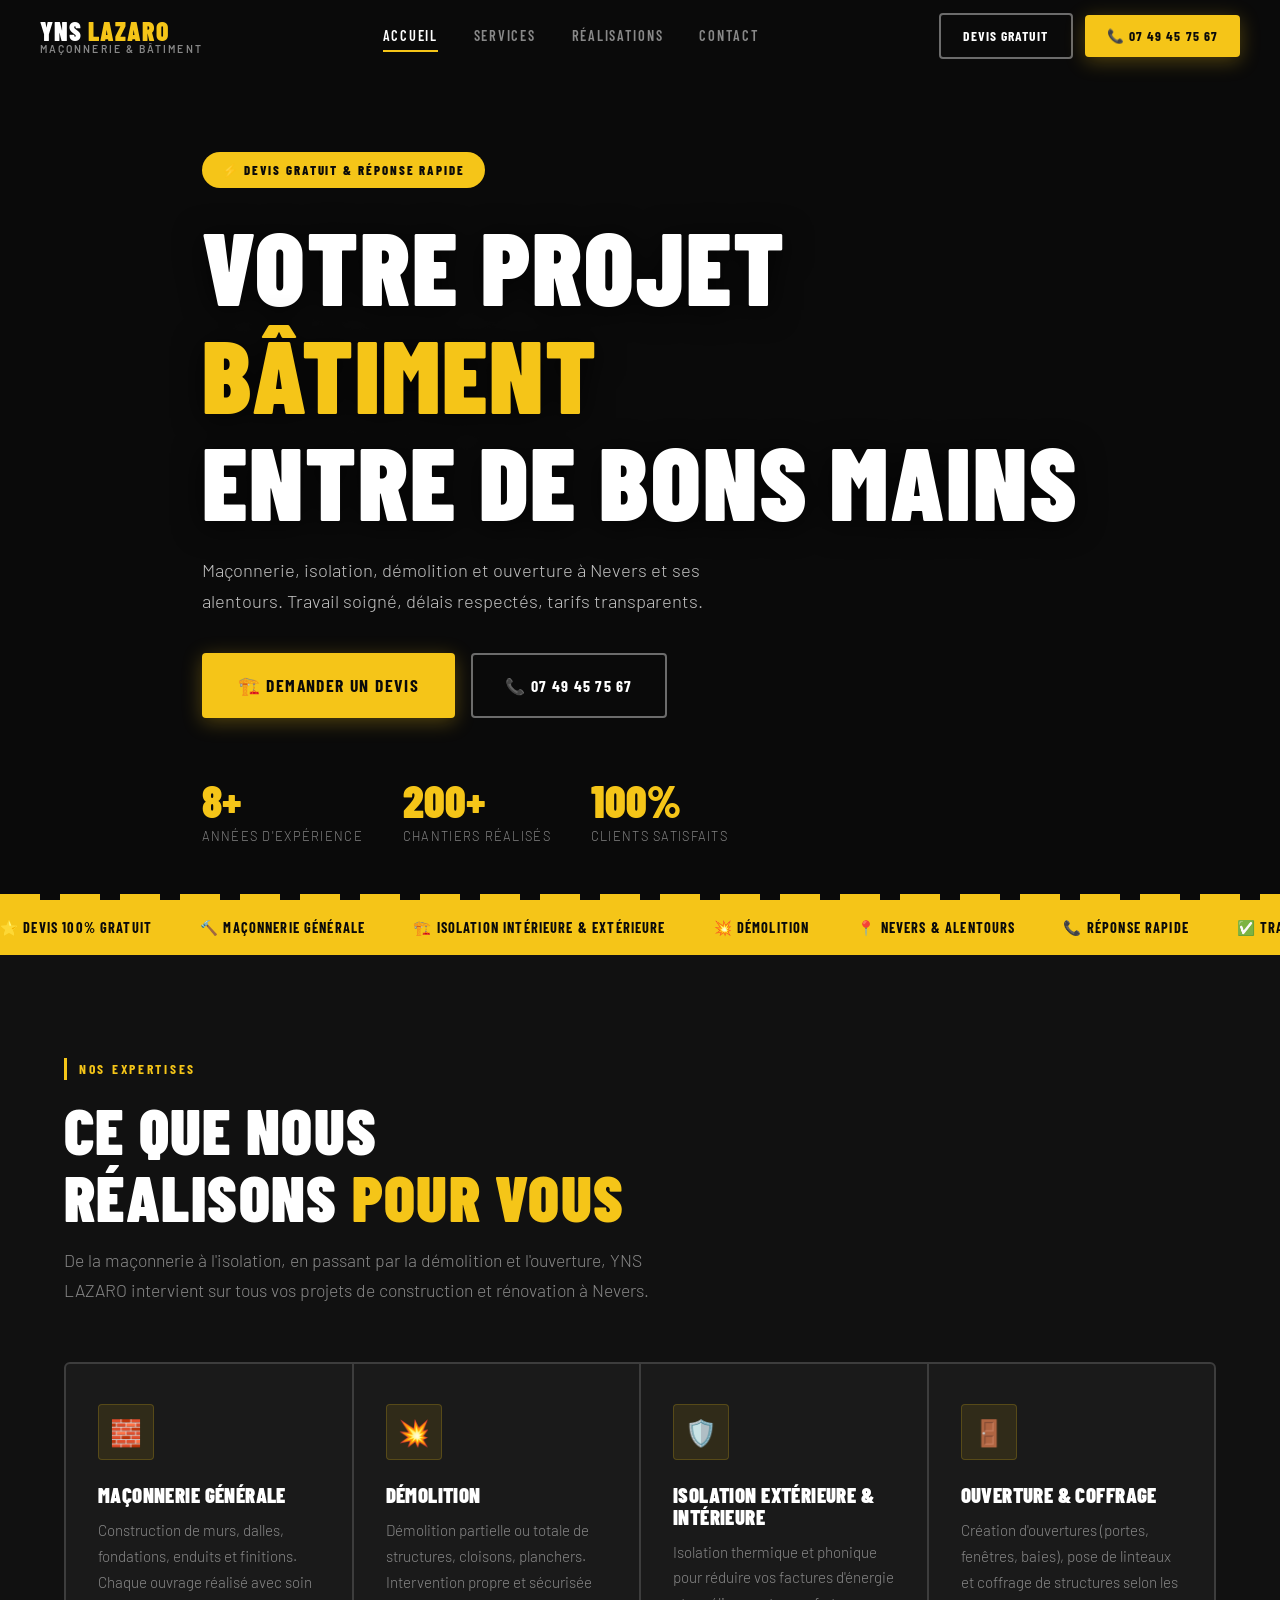
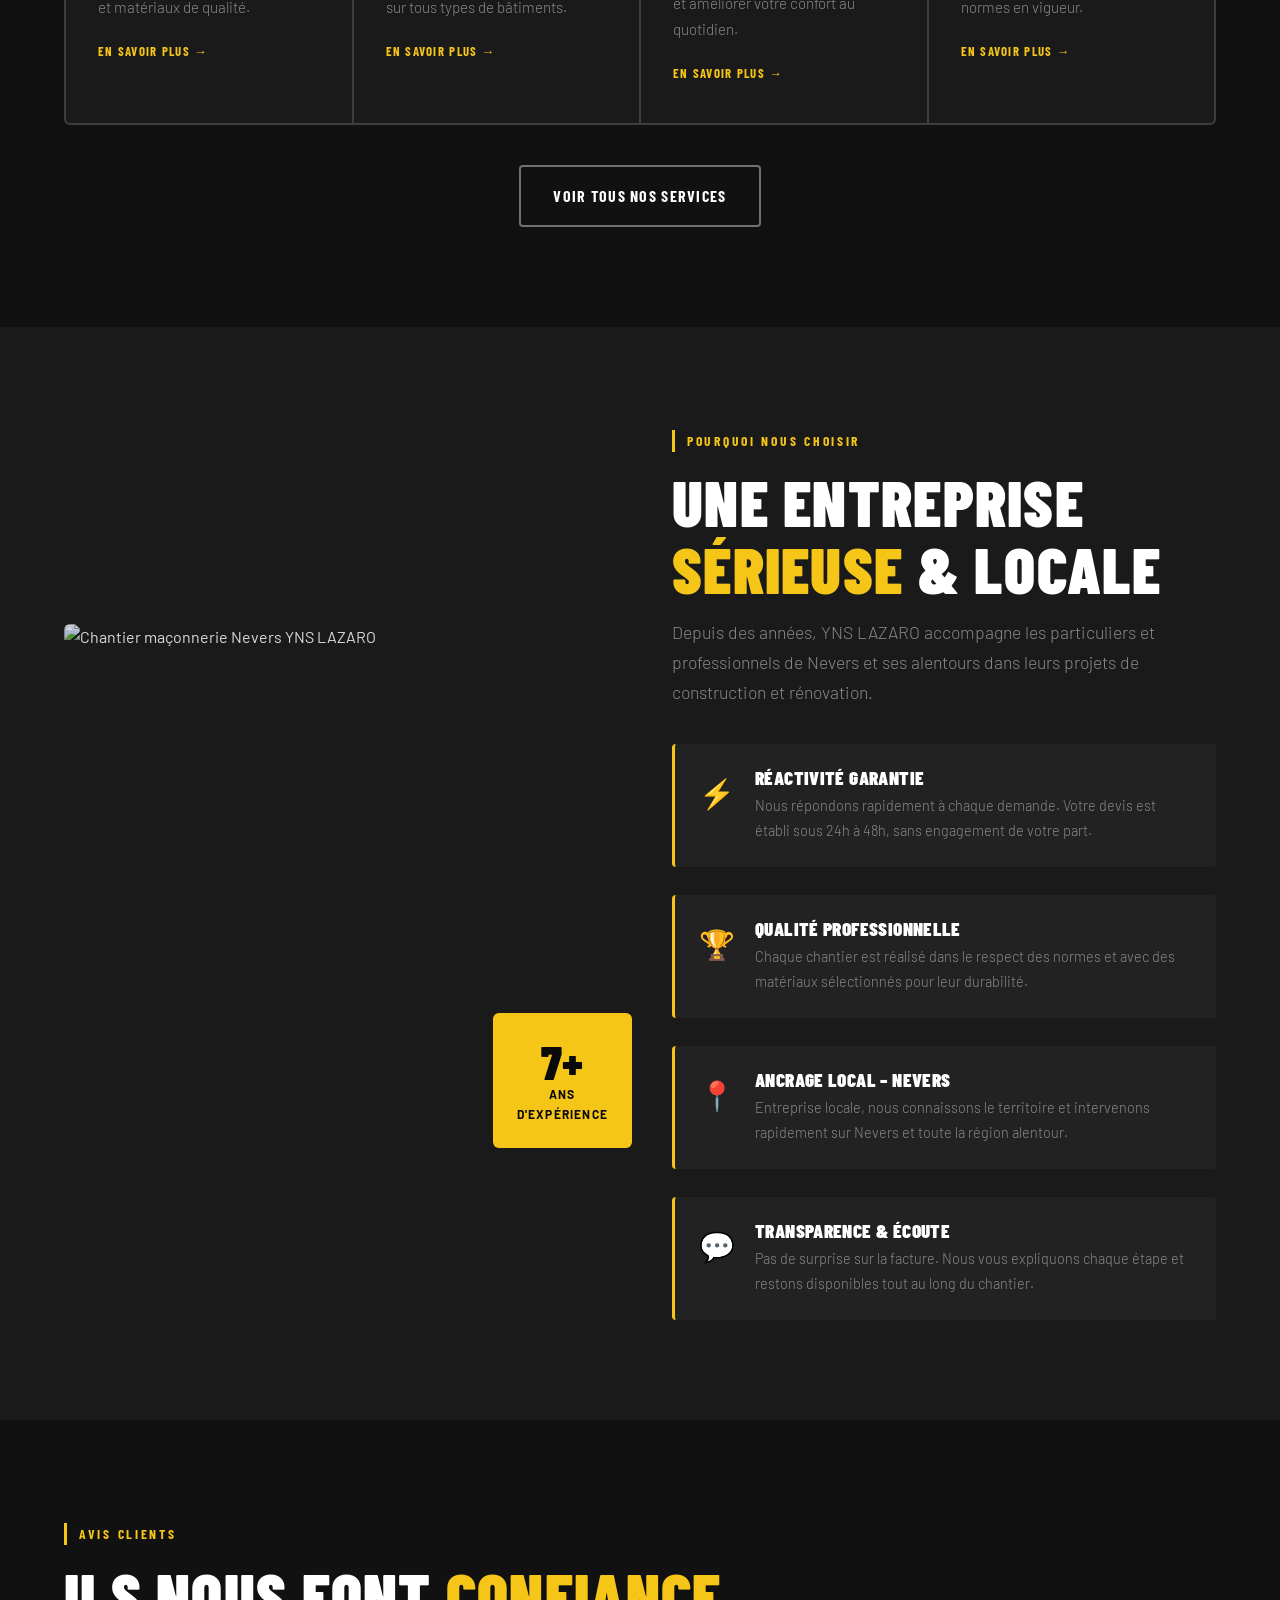
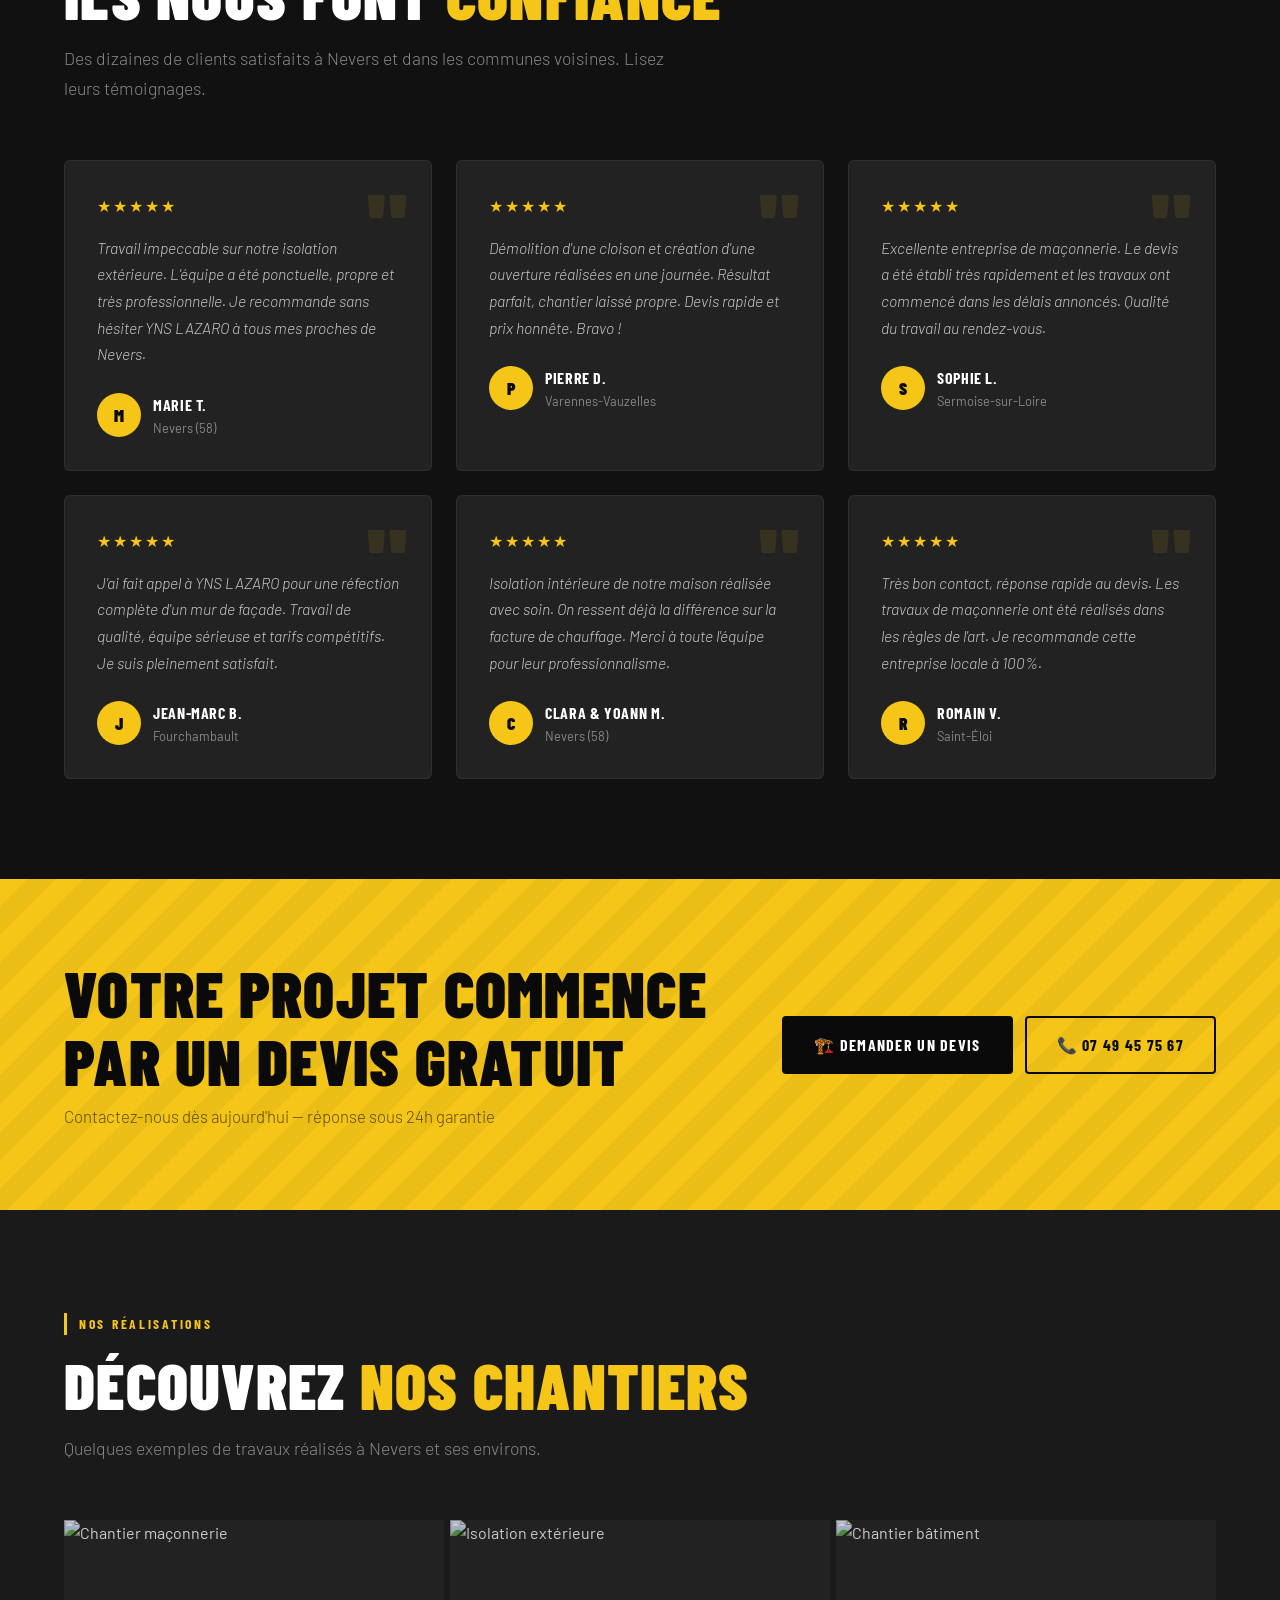
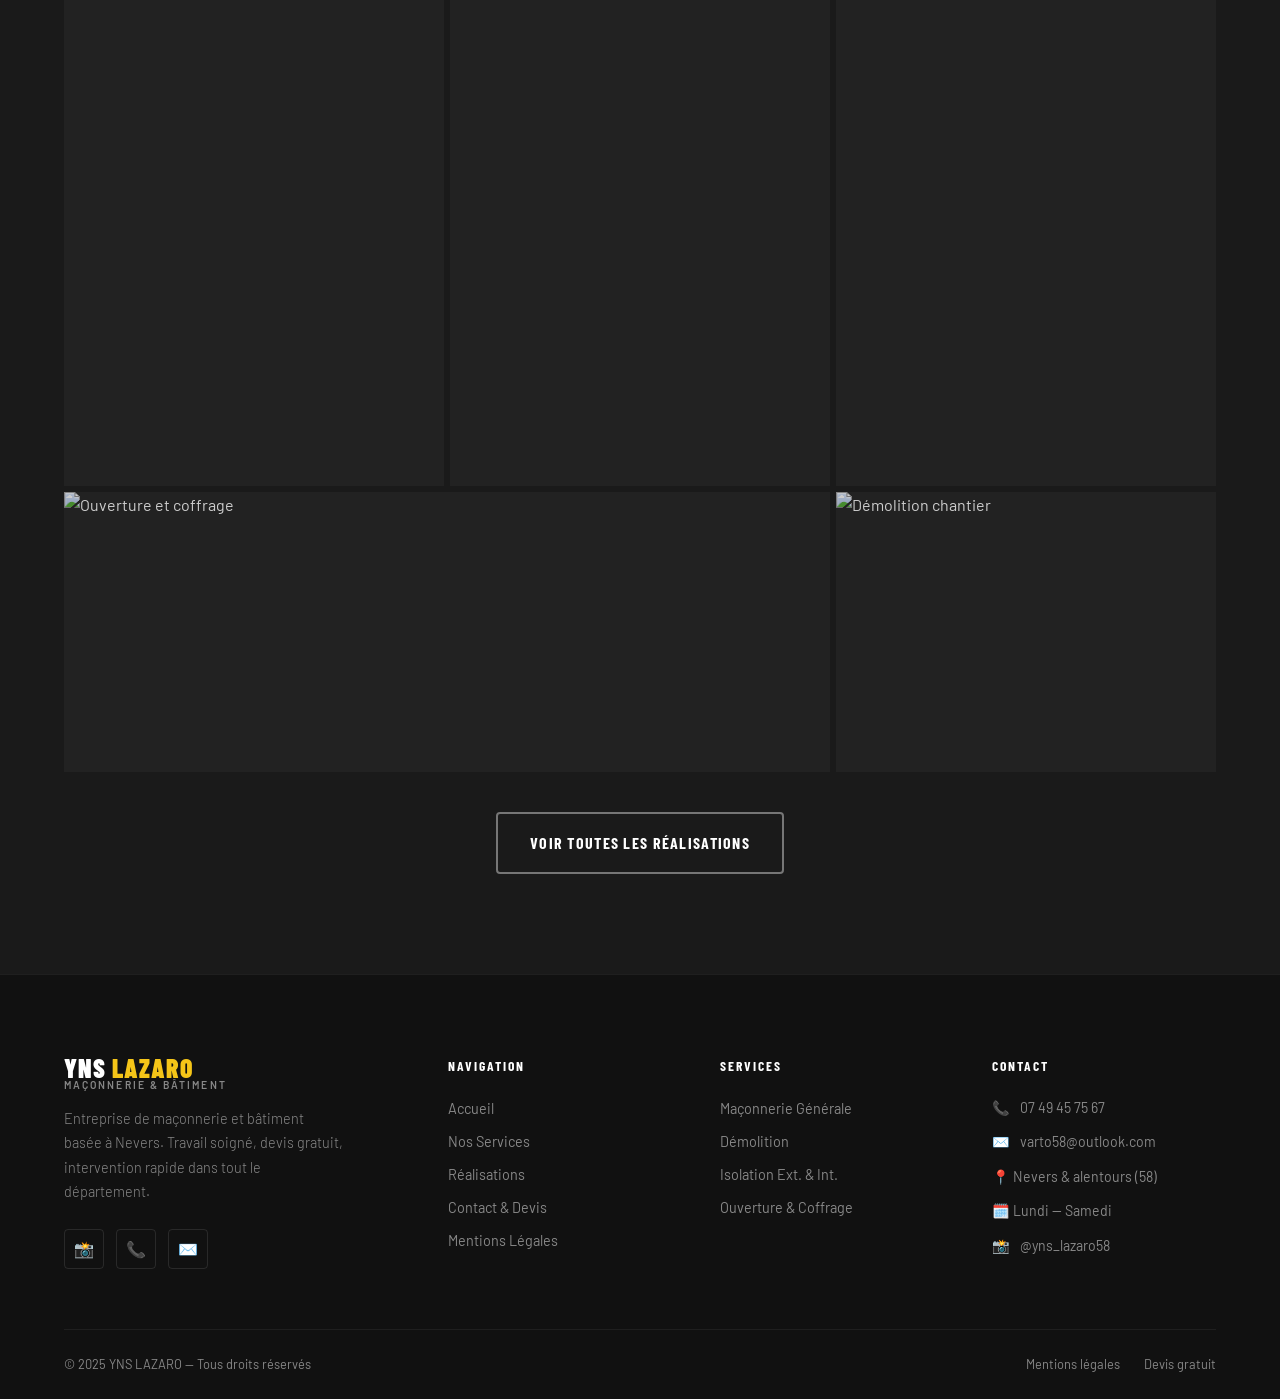
==== commit b6293fde: "Update index.html" ====
--- a/index.html
+++ b/index.html
@@ -133,7 +133,7 @@
   <div class="container">
     <div class="why-grid">
       <div class="why-image reveal">
-        <img src="https://images.unsplash.com/photo-1581578731548-c64695cc6952?w=800&q=80" alt="Chantier maçonnerie Nevers YNS LAZARO" loading="lazy" />
+        <img src="https://thumbs.dreamstime.com/b/travailleur-de-ma%C3%A7on-installant-la-ma%C3%A7onnerie-brique-sur-le-mur-ext%C3%A9rieur-avec-couteau-mastic-truelle-119971593.jpg?w=800&q=80" alt="Chantier maçonnerie Nevers YNS LAZARO" loading="lazy" />
         <div class="why-image-badge">
           <div class="num" data-count="8" data-suffix="+">8+</div>
           <div class="label">Ans<br>d'expérience</div>
@@ -289,7 +289,7 @@
         <div class="gallery-item-overlay"><h4>Isolation extérieure</h4><span>Varennes-Vauzelles</span></div>
       </div>
       <div class="gallery-item reveal" data-src="https://images.unsplash.com/photo-1504307651254-35680f356dfd?w=1200&q=80">
-        <img src="https://images.unsplash.com/photo-1504307651254-35680f356dfd?w=700&q=75" alt="Chantier bâtiment" loading="lazy" />
+        <img src="https://plus.unsplash.com/premium_photo-1663133575823-d43afbbd04c2?q=80&w=1472&auto=format&fit=crop&ixlib=rb-4.1.0&ixid=M3wxMjA3fDB8MHxwaG90by1wYWdlfHx8fGVufDB8fHx8fA%3D%3D" alt="Chantier bâtiment" loading="lazy" />
         <div class="gallery-item-overlay"><h4>Construction &amp; maçonnerie</h4><span>Nevers</span></div>
       </div>
       <div class="gallery-item wide reveal" data-src="https://images.unsplash.com/photo-1562259949-e8e7689d7828?w=1200&q=80">
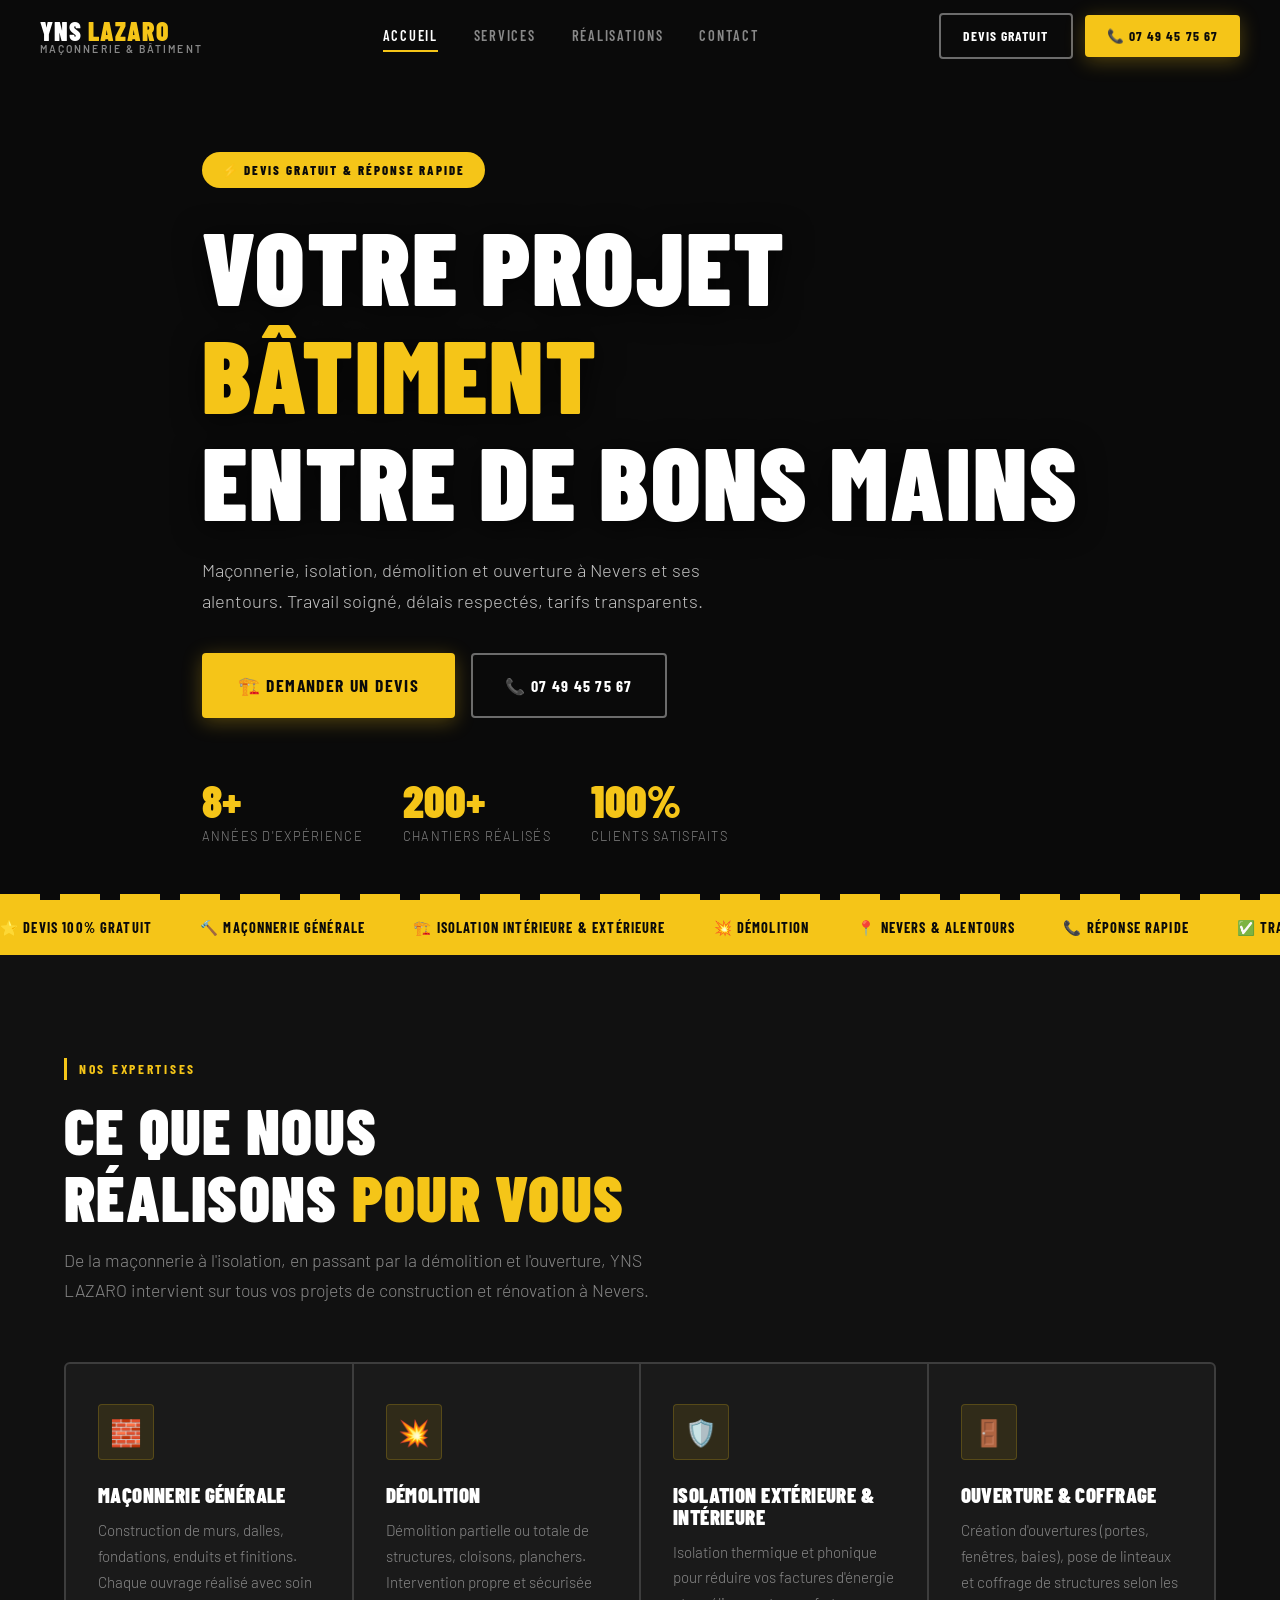
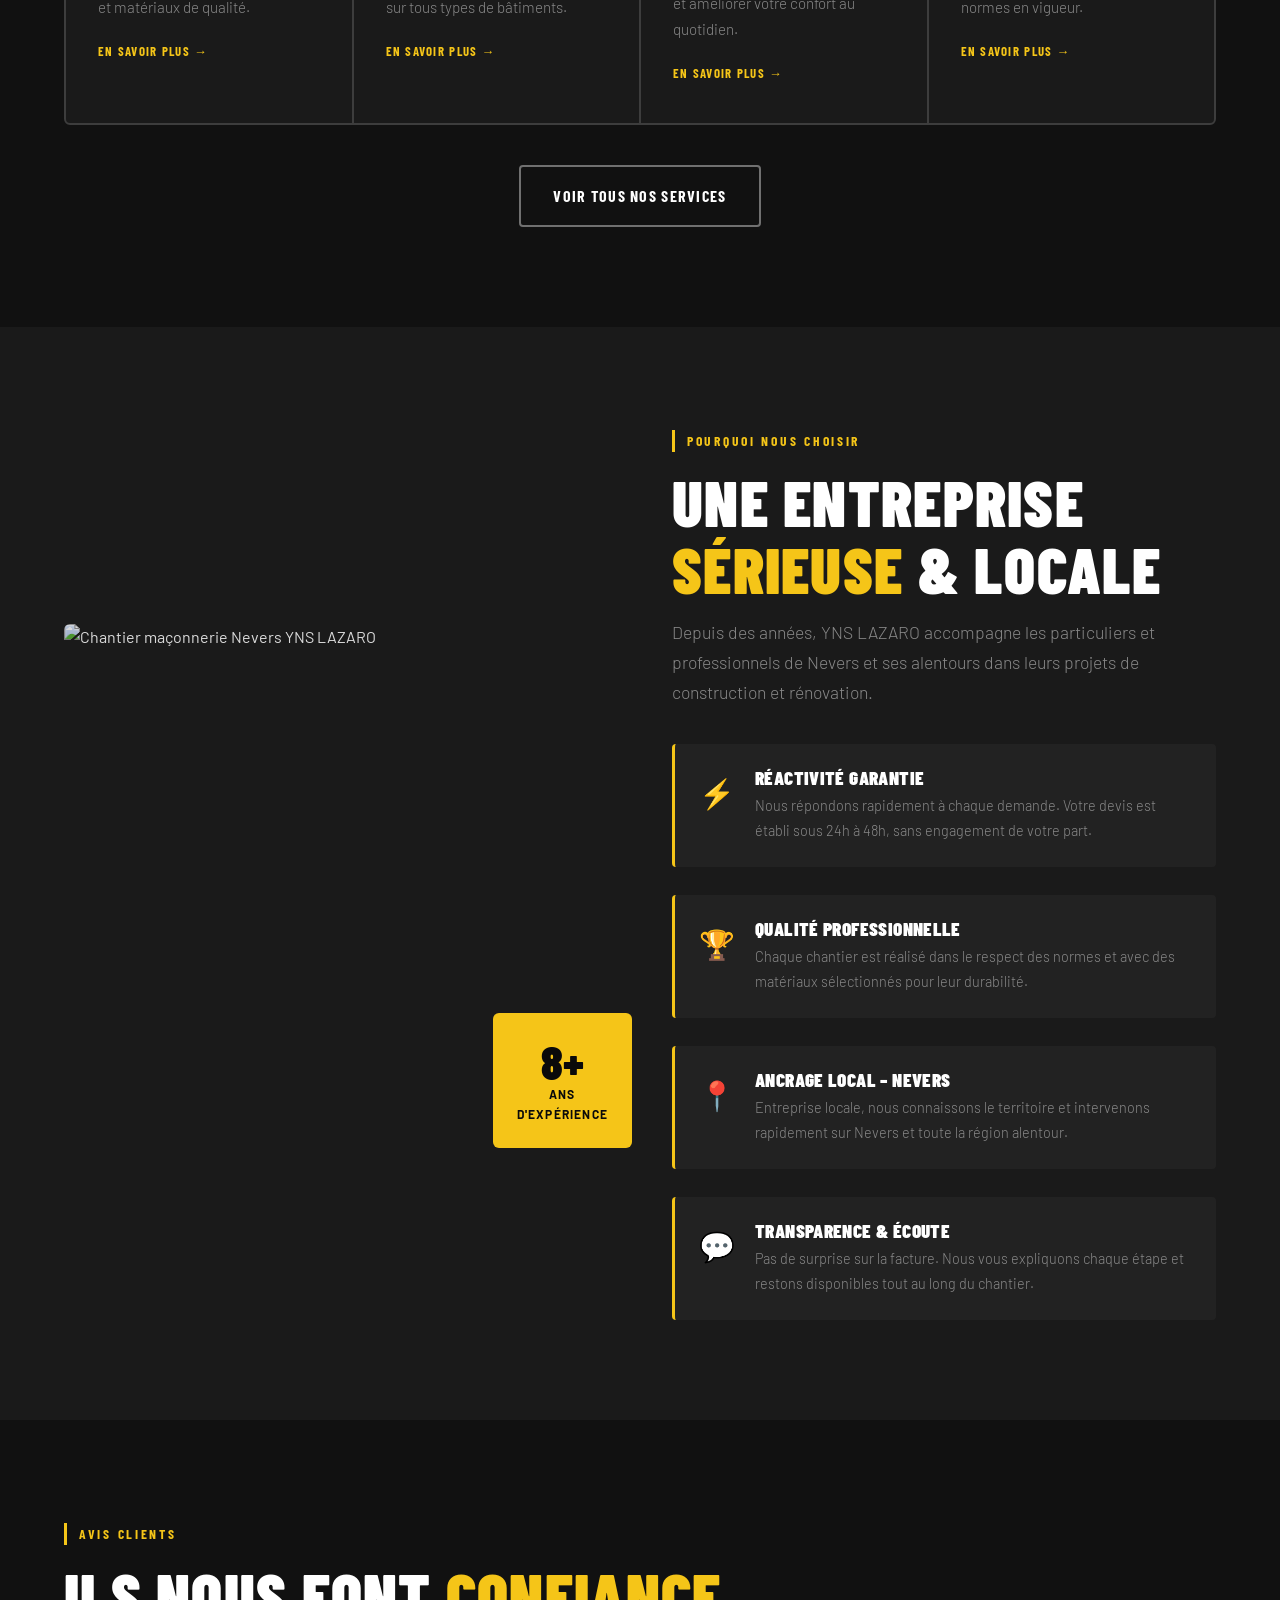
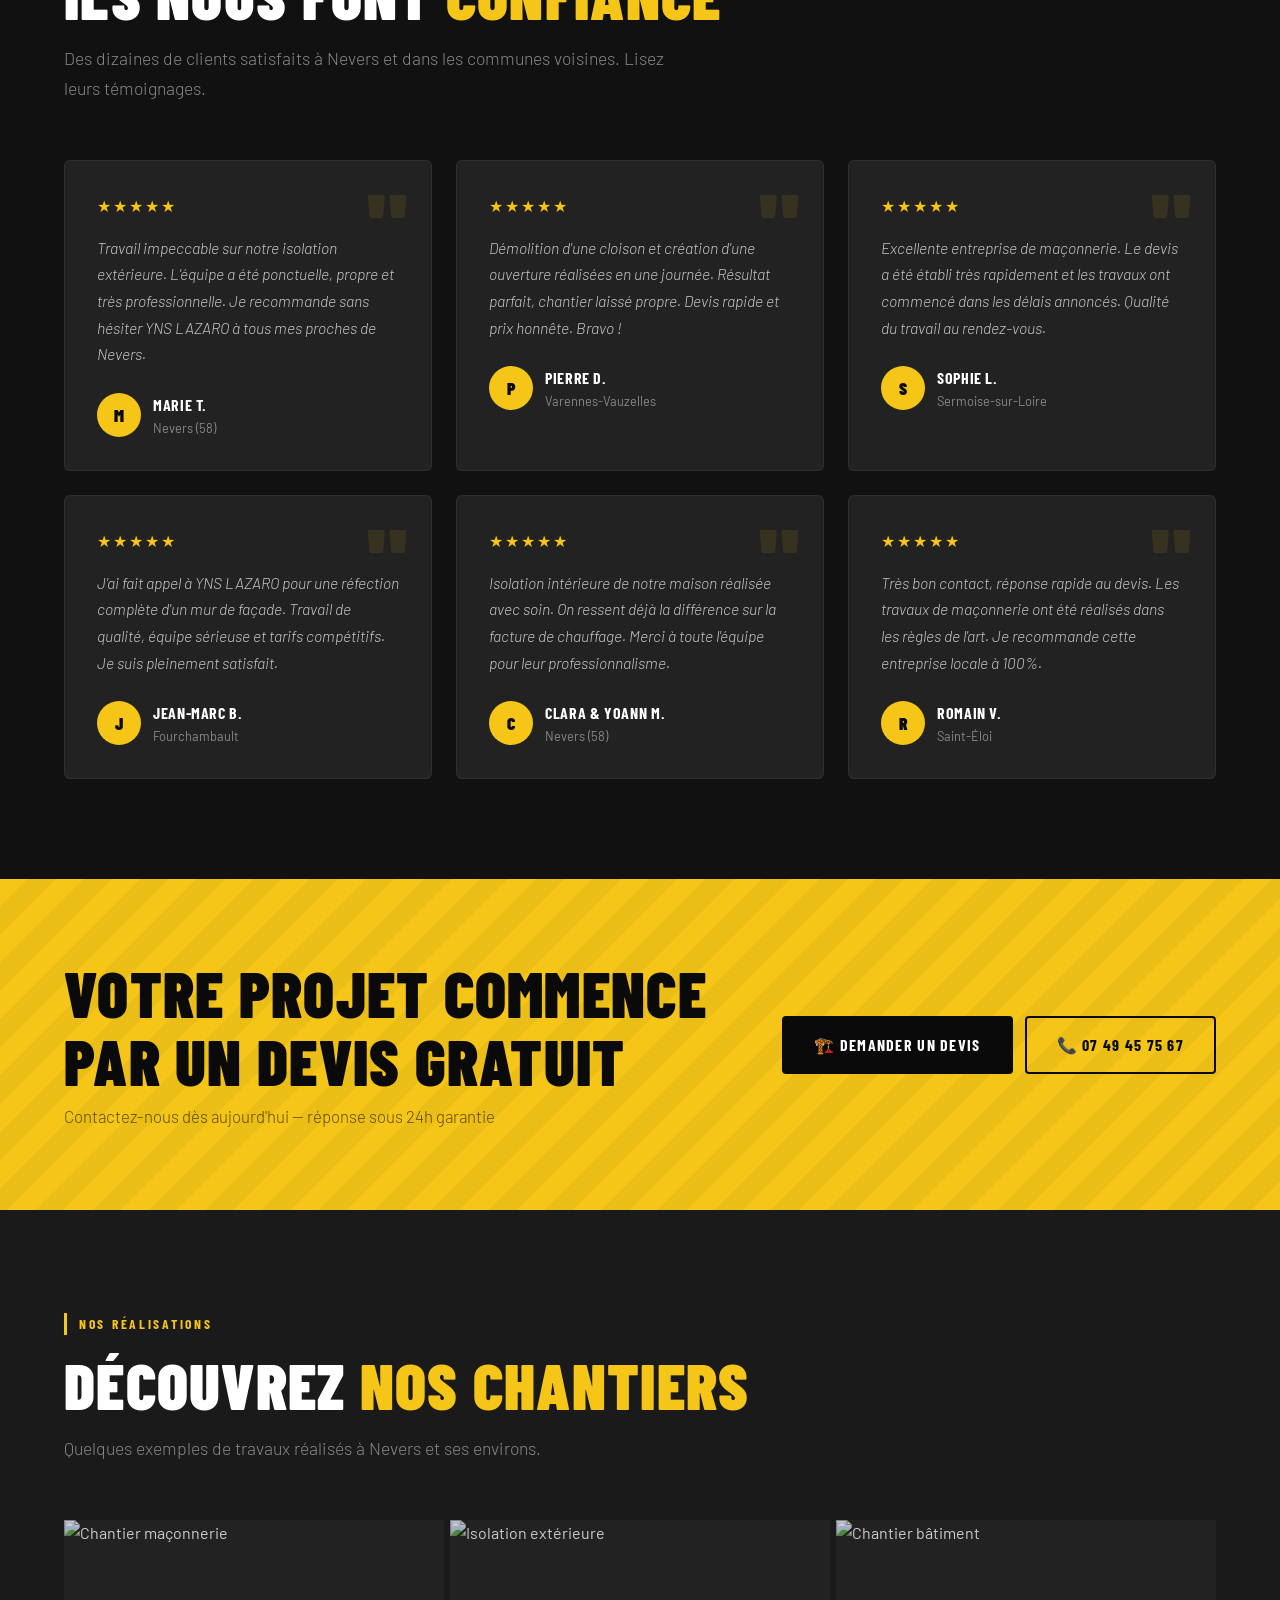
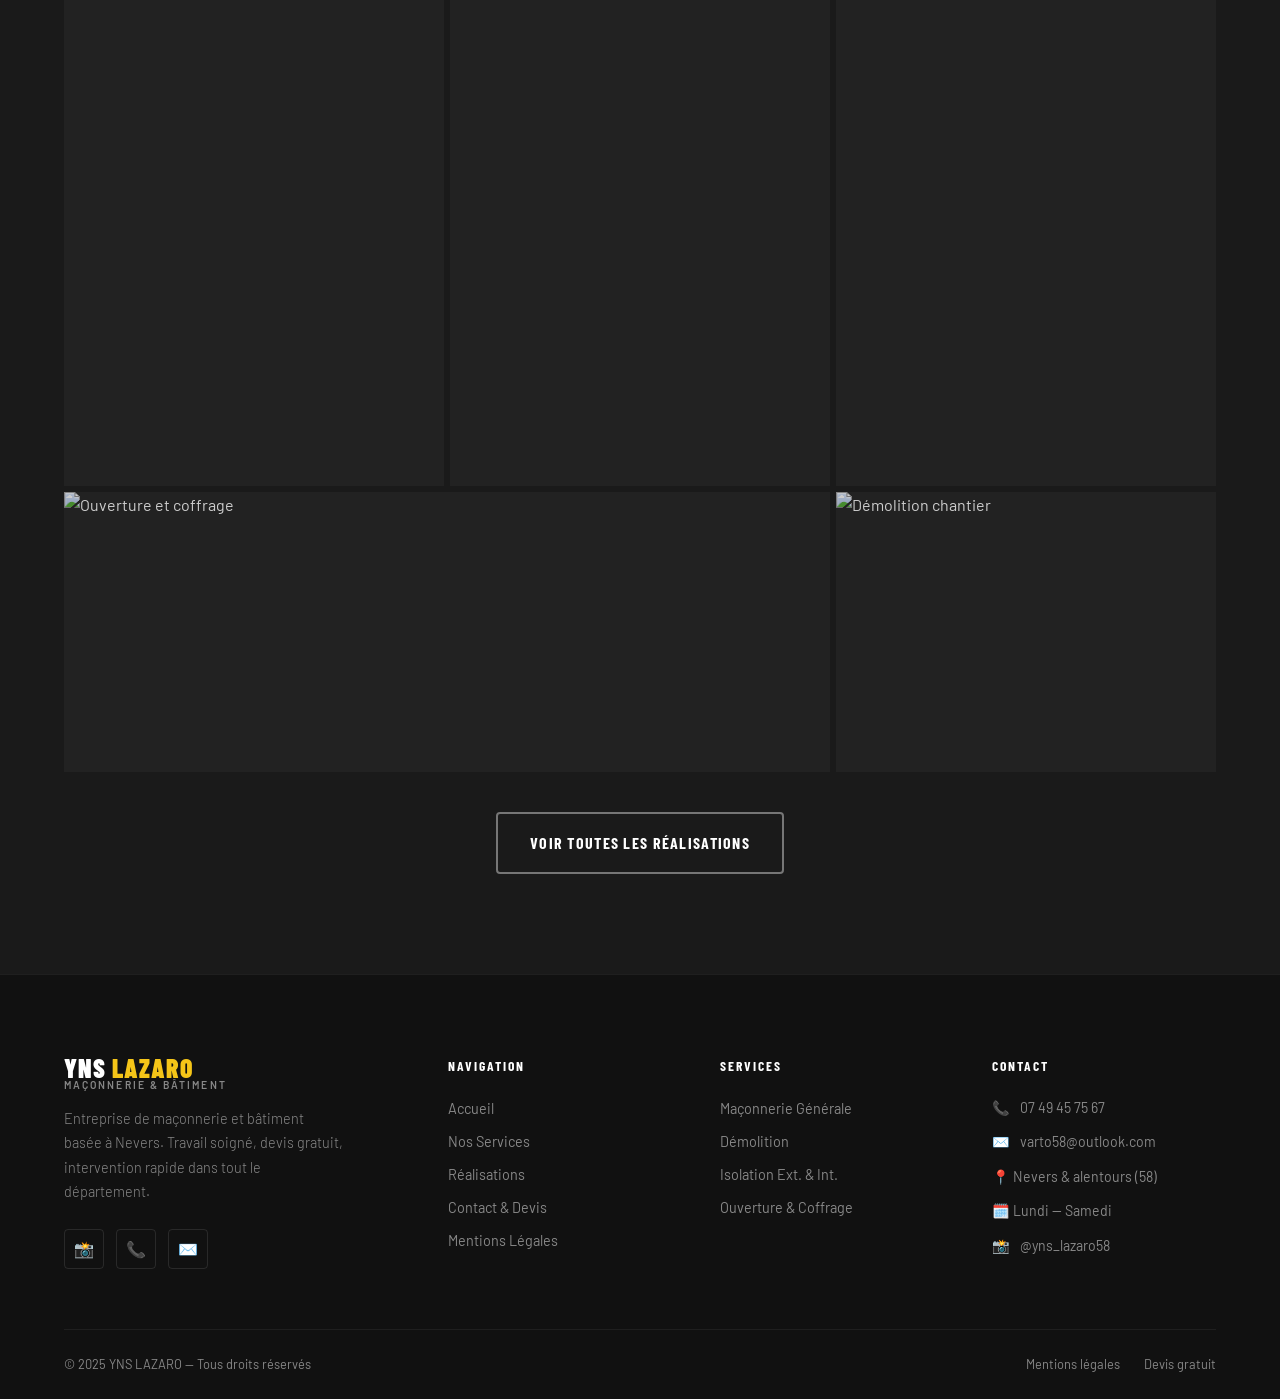
==== commit f3d30341: "Update index.html" ====
--- a/index.html
+++ b/index.html
@@ -281,7 +281,7 @@
 
     <div class="gallery-grid">
       <div class="gallery-item reveal" data-src="https://images.unsplash.com/photo-1590585066997-6af6ab3feb68?w=1200&q=80">
-        <img src="https://images.unsplash.com/photo-1590585066997-6af6ab3feb68?w=700&q=75" alt="Chantier maçonnerie" loading="lazy" />
+        <img src="https://images.lamaisondestravaux.com/media/cache/post/rc/MqLKw5r6/2022-04-04/30e779013ec97dc50a7902adbd5b2e86.jpeg" alt="Chantier maçonnerie" loading="lazy" />
         <div class="gallery-item-overlay"><h4>Travaux de maçonnerie</h4><span>Nevers</span></div>
       </div>
       <div class="gallery-item tall reveal" data-src="https://images.unsplash.com/photo-1508450859948-4e04fabaa4ea?w=1200&q=80">
@@ -289,15 +289,15 @@
         <div class="gallery-item-overlay"><h4>Isolation extérieure</h4><span>Varennes-Vauzelles</span></div>
       </div>
       <div class="gallery-item reveal" data-src="https://images.unsplash.com/photo-1504307651254-35680f356dfd?w=1200&q=80">
-        <img src="https://plus.unsplash.com/premium_photo-1663133575823-d43afbbd04c2?q=80&w=1472&auto=format&fit=crop&ixlib=rb-4.1.0&ixid=M3wxMjA3fDB8MHxwaG90by1wYWdlfHx8fGVufDB8fHx8fA%3D%3D" alt="Chantier bâtiment" loading="lazy" />
+        <img src="https://www.gerkens.fr/wp-content/uploads/2022/02/Maconnerie-Gerkens-Aude-Carcassonne-NArbonne.jpg" alt="Chantier bâtiment" loading="lazy" />
         <div class="gallery-item-overlay"><h4>Construction &amp; maçonnerie</h4><span>Nevers</span></div>
       </div>
       <div class="gallery-item wide reveal" data-src="https://images.unsplash.com/photo-1562259949-e8e7689d7828?w=1200&q=80">
-        <img src="https://images.unsplash.com/photo-1562259949-e8e7689d7828?w=1200&q=75" alt="Ouverture et coffrage" loading="lazy" />
+        <img src="https://maconnerie-nombret.fr/wp-content/uploads/2020/03/coffrage-linteau-beton-arme-ouverture-en-sous-oeuvre.jpg" alt="Ouverture et coffrage" loading="lazy" />
         <div class="gallery-item-overlay"><h4>Ouverture &amp; coffrage</h4><span>Fourchambault</span></div>
       </div>
       <div class="gallery-item reveal" data-src="https://images.unsplash.com/photo-1581094288338-2314dddb7ece?w=1200&q=80">
-        <img src="https://images.unsplash.com/photo-1581094288338-2314dddb7ece?w=700&q=75" alt="Démolition chantier" loading="lazy" />
+        <img src="https://www.nge.fr/app/uploads/2023/10/GUINTOLI-LA-CHANAYE-demolition-Macon-3.jpg" alt="Démolition chantier" loading="lazy" />
         <div class="gallery-item-overlay"><h4>Démolition</h4><span>Sermoise-sur-Loire</span></div>
       </div>
     </div>
